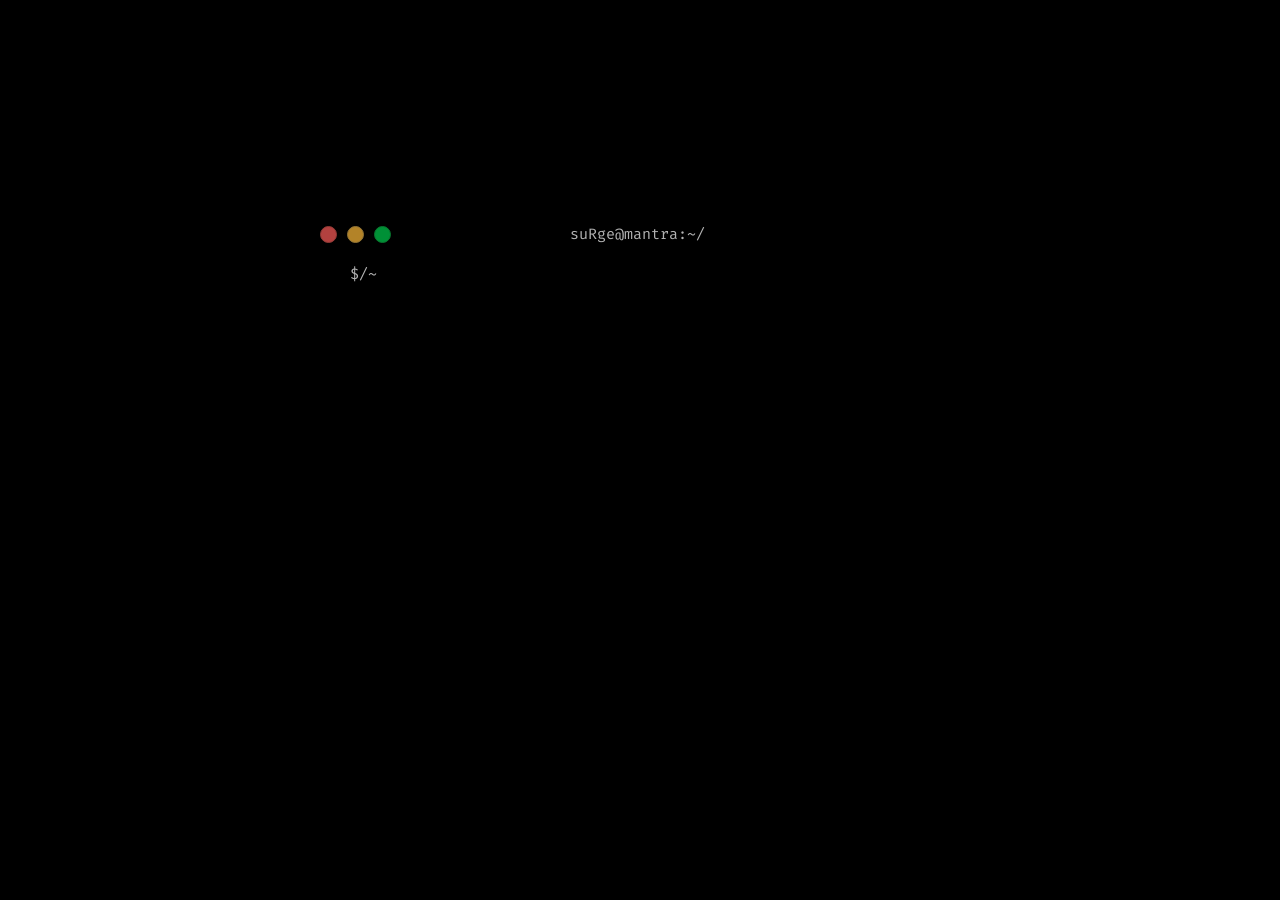
==== index.html @ a5d7e92f "first commit" ====
<!DOCTYPE html>
<html lang="en">
<head>
    <meta charset="UTF-8">
    <meta http-equiv="X-UA-Compatible" content="IE=edge">
    <meta name="viewport" content="width=device-width, initial-scale=1.0">
    <link rel="stylesheet" href="style.css">
    <link rel="preconnect" href="https://fonts.googleapis.com">
    <link rel="preconnect" href="https://fonts.googleapis.com">
    <link rel="preconnect" href="https://fonts.gstatic.com" crossorigin>
    <link href="https://fonts.googleapis.com/css2?family=Fira+Code:wght@500&display=swap" rel="stylesheet">
    <title>mantra({v:"2"});</title>
    <script src="https://cdnjs.cloudflare.com/ajax/libs/jquery/3.6.1/jquery.min.js" integrity="sha512-aVKKRRi/Q/YV+4mjoKBsE4x3H+BkegoM/em46NNlCqNTmUYADjBbeNefNxYV7giUp0VxICtqdrbqU7iVaeZNXA==" crossorigin="anonymous" referrerpolicy="no-referrer"></script>
    <script src="script.js" defer type="module"></script>

    <meta http-equiv="X-UA-Compatible" content="IE=edge">
    <meta name="viewport" content="width=device-width, initial-scale=1.0">

  <link rel='stylesheet' href='./style.min.css'>
  <link rel="stylesheet" href="./style.css">

</head>
<body>
    
    <div class="relative w-screen h-screen" id="sphere">
        <div class="grid-icosahedron w-full h-full bg-black overflow-hidden"></div>
      </div>
      
    <div id="root">
        <div id="window">
            <div class="wrapper">
                <div class="btn close-btn" id="close"></div>
                <div class="btn min-btn" id="min"></div>
                <div class="btn max-btn" id="max"></div>
                <div class="window-text">suRge@mantra:~/</div>
            </div>
            <div id="terminal" contenteditable="false">
                
                    $/~
            </div>
        </div>
    </div>
</body>
</html>
---- style.css ----
body{
    font-size: 15px; /* calc(4.92308px + 5.69231vw) */
                    /* calc(12.92308px + 1.69231vw) */
    background-color: #464646;
    font-family: 'Fira Code', monospace;
}
#terminal{
    display: flex;
  align-items: center;
  
  /* Remove the next line if you want the span to appear next to the h1 */
  justify-content: space-between;
  
  border-bottom: 1px solid #000;
  padding: 10px 30px;
}

#window{
    opacity: 70%;
    border-radius: 10px;
    height: 50vh;
    width: 50vw;
    color: white;
    background-color: black;
    position: absolute;
    left: 50%;
    top: 50%;
    transform: translate(-50%, -50%);
    padding: 10px;
}

.window-text{
    width: 100px;
    display: flex;
    color: white;
    width: 74%;
    justify-content: center;
}

  .wrapper {
    margin-top: -1px;
    margin-bottom: 10px;
    display: flex;
    justify-content: left;
    align-items: center;
  }
  
  .btn {
    width: 15px;
    height: 15px;
    border-radius: 50%;
    margin-right: 10px;
    position: relative;
    overflow: hidden;
    cursor: pointer;
  }
  
  
  .btn:last-child {
    margin-right: 0;
  }
  
  
  .close-btn {
    background: #FF5D5B;
    border: 1px solid #CF544D;
  }
  
  .min-btn {
    background: #FFBB39;
    border: 1px solid #CFA64E;
  }
  
  .max-btn {
    background: #00CD4E;
    border: 1px solid #0EA642;
  }
  
  .not-btn{
    background: #212121;
    border: 1px solid #0f0f0f;
  }
  

  body {
    background-color: #111111;
    margin: 0;
    overflow-x: hidden;
  }
  
  .bg {
    position: fixed;
    top: -50%;
    left: -50%;
    right: -50%;
    bottom: -50%;
    width: 200%;
    height: 200vh;
    background: transparent url('http://assets.iceable.com/img/noise-transparent.png') repeat 0 0;
    background-repeat: repeat;
    animation: bg-animation .2s infinite;
    opacity: .9;
    visibility: visible;
  }
  
  @keyframes bg-animation {
      0% { transform: translate(0,0) }
      10% { transform: translate(-5%,-5%) }
      20% { transform: translate(-10%,5%) }
      30% { transform: translate(5%,-10%) }
      40% { transform: translate(-5%,15%) }
      50% { transform: translate(-10%,5%) }
      60% { transform: translate(15%,0) }
      70% { transform: translate(0,10%) }
      80% { transform: translate(-15%,0) }
      90% { transform: translate(10%,5%) }
      100% { transform: translate(5%,0) }
  }
---- style.min.css ----
:root {
  --primary-color: hsl(196, 78%, 61%);
  --secondary-color: hsl(217, 15%, 83%);
  --success-color: hsl(165, 58%, 55%);
  --info-color: hsl(214, 79%, 65%);
  --warning-color: hsl(43, 100%, 66%);
  --danger-color: hsl(354, 81%, 63%);
  --primary-color-darker: hsl(196, 68%, 54%);
  --secondary-color-darker: hsl(215, 13%, 70%);
  --success-color-darker: hsl(165, 55%, 48%);
  --info-color-darker: hsl(214, 68%, 58%);
  --warning-color-darker: hsl(39, 97%, 62%);
  --danger-color-darker: hsl(354, 67%, 56%);
  --primary-color-lighter: hsl(196, 78%, 81%);
  --secondary-color-lighter: hsl(214, 16%, 92%);
  --success-color-lighter: hsl(165, 58%, 75%);
  --info-color-lighter: hsl(214, 79%, 85%);
  --warning-color-lighter: hsl(43, 100%, 86%);
  --danger-color-lighter: hsl(354, 81%, 83%);
  --secondary-color-darkest: hsl(215, 11%, 30%);
  --secondary-color-lightest: hsl(220, 1%, 98%);
  --ease-in-quad: cubic-bezier(0.55, 0.085, 0.68, 0.53);
  --ease-in-cubic: cubic-bezier(0.55, 0.055, 0.675, 0.19);
  --ease-in-quart: cubic-bezier(0.895, 0.03, 0.685, 0.22);
  --ease-in-quint: cubic-bezier(0.755, 0.05, 0.855, 0.06);
  --ease-in-expo: cubic-bezier(0.95, 0.05, 0.795, 0.035);
  --ease-in-circ: cubic-bezier(0.6, 0.04, 0.98, 0.335);
  --ease-out-quad: cubic-bezier(0.25, 0.46, 0.45, 0.94);
  --ease-out-cubic: cubic-bezier(0.215, 0.61, 0.355, 1);
  --ease-out-quart: cubic-bezier(0.165, 0.84, 0.44, 1);
  --ease-out-quint: cubic-bezier(0.23, 1, 0.32, 1);
  --ease-out-expo: cubic-bezier(0.19, 1, 0.22, 1);
  --ease-out-circ: cubic-bezier(0.075, 0.82, 0.165, 1);
  --ease-in-out-quad: cubic-bezier(0.455, 0.03, 0.515, 0.955);
  --ease-in-out-cubic: cubic-bezier(0.645, 0.045, 0.355, 1);
  --ease-in-out-quart: cubic-bezier(0.77, 0, 0.175, 1);
  --ease-in-out-quint: cubic-bezier(0.86, 0, 0.07, 1);
  --ease-in-out-expo: cubic-bezier(1, 0, 0, 1);
  --ease-in-out-circ: cubic-bezier(0.785, 0.135, 0.15, 0.86);
}
button,
input,
optgroup,
select,
textarea {
  font-family: inherit;
  font-size: 100%;
  line-height: 1.15;
  margin: 0;
}
@-webkit-keyframes spin {
  from {
    transform: rotate(0);
  }
  to {
    transform: rotate(1turn);
  }
}
@keyframes spin {
  from {
    transform: rotate(0);
  }
  to {
    transform: rotate(1turn);
  }
}
@-webkit-keyframes scale-in {
  from {
    transform: scale(0);
  }
  to {
    transform: scale(1);
  }
}
@keyframes scale-in {
  from {
    transform: scale(0);
  }
  to {
    transform: scale(1);
  }
}
@-webkit-keyframes scale-in-smaller {
  from {
    transform: scale(0);
  }
  to {
    transform: scale(0.5);
  }
}
@keyframes scale-in-smaller {
  from {
    transform: scale(0);
  }
  to {
    transform: scale(0.5);
  }
}
@-webkit-keyframes scale-out-in {
  35% {
    transform: scale(0);
  }
  70% {
    transform: scale(1);
  }
}
@keyframes scale-out-in {
  35% {
    transform: scale(0);
  }
  70% {
    transform: scale(1);
  }
}
@-webkit-keyframes fade-in {
  from {
    opacity: 0;
  }
  to {
    opacity: 1;
  }
}
@keyframes fade-in {
  from {
    opacity: 0;
  }
  to {
    opacity: 1;
  }
}
@-webkit-keyframes bounce-in {
  from {
    transform: scale(0.8);
  }
  50% {
    transform: scale(1.1);
    opacity: 1;
  }
  to {
    transform: scale(1);
    opacity: 1;
  }
}
@keyframes bounce-in {
  from {
    transform: scale(0.8);
  }
  50% {
    transform: scale(1.1);
    opacity: 1;
  }
  to {
    transform: scale(1);
    opacity: 1;
  }
}
@-webkit-keyframes dialog-bounce-in {
  from {
    transform: translate(-50%, -50%) scale(0.8);
  }
  50% {
    transform: translate(-50%, -50%) scale(1.1);
    opacity: 1;
  }
  to {
    transform: translate(-50%, -50%) scale(1);
    opacity: 1;
  }
}
@keyframes dialog-bounce-in {
  from {
    transform: translate(-50%, -50%) scale(0.8);
  }
  50% {
    transform: translate(-50%, -50%) scale(1.1);
    opacity: 1;
  }
  to {
    transform: translate(-50%, -50%) scale(1);
    opacity: 1;
  }
}
@-webkit-keyframes fade-in-bottom {
  0% {
    transform: translateY(50px);
    opacity: 0;
  }
  100% {
    transform: translateY(0);
    opacity: 1;
  }
}
@keyframes fade-in-bottom {
  0% {
    transform: translateY(50px);
    opacity: 0;
  }
  100% {
    transform: translateY(0);
    opacity: 1;
  }
}
@-webkit-keyframes heartbeat {
  from {
    transform: scale(1);
    transform-origin: center center;
    -webkit-animation-timing-function: ease-out;
    animation-timing-function: ease-out;
  }
  10% {
    transform: scale(0.91);
    -webkit-animation-timing-function: ease-in;
    animation-timing-function: ease-in;
  }
  17% {
    transform: scale(0.98);
    -webkit-animation-timing-function: ease-out;
    animation-timing-function: ease-out;
  }
  33% {
    transform: scale(0.87);
    -webkit-animation-timing-function: ease-in;
    animation-timing-function: ease-in;
  }
  45% {
    transform: scale(1);
    -webkit-animation-timing-function: ease-out;
    animation-timing-function: ease-out;
  }
}
@keyframes heartbeat {
  from {
    transform: scale(1);
    transform-origin: center center;
    -webkit-animation-timing-function: ease-out;
    animation-timing-function: ease-out;
  }
  10% {
    transform: scale(0.91);
    -webkit-animation-timing-function: ease-in;
    animation-timing-function: ease-in;
  }
  17% {
    transform: scale(0.98);
    -webkit-animation-timing-function: ease-out;
    animation-timing-function: ease-out;
  }
  33% {
    transform: scale(0.87);
    -webkit-animation-timing-function: ease-in;
    animation-timing-function: ease-in;
  }
  45% {
    transform: scale(1);
    -webkit-animation-timing-function: ease-out;
    animation-timing-function: ease-out;
  }
}
@-webkit-keyframes float-up-down {
  0% {
    transform: translateY(var(--negative-float-up-down-distance));
  }
  50% {
    transform: translateY(0);
  }
  100% {
    transform: translateY(var(--float-up-down-distance));
  }
}
@keyframes float-up-down {
  0% {
    transform: translateY(var(--negative-float-up-down-distance));
  }
  50% {
    transform: translateY(0);
  }
  100% {
    transform: translateY(var(--float-up-down-distance));
  }
}
@-webkit-keyframes blink {
  0%,
  100% {
    opacity: 1;
  }
  50% {
    opacity: 0.25;
  }
}
@keyframes blink {
  0%,
  100% {
    opacity: 1;
  }
  50% {
    opacity: 0.25;
  }
}
@-webkit-keyframes pulsate-fwd {
  0% {
    transform: scale(1);
  }
  50% {
    transform: scale(1.1);
  }
  100% {
    transform: scale(1);
  }
}
@keyframes pulsate-fwd {
  0% {
    transform: scale(1);
  }
  50% {
    transform: scale(1.1);
  }
  100% {
    transform: scale(1);
  }
}
.close-icon {
  --close-icon-width: 1rem;
  --close-icon-bar-width: calc(var(--close-icon-width) / 12);
  --close-icon-color: rgba(0, 0, 0, 0.5);
  --close-icon-cross-color: white;
  width: var(--close-icon-width);
  height: var(--close-icon-width);
  border-radius: 50%;
  position: relative;
  display: block;
  background: var(--close-icon-color);
  cursor: pointer;
}
.close-icon::after,
.close-icon::before {
  position: absolute;
  content: "";
  top: 50%;
  left: 50%;
  background: var(--close-icon-cross-color);
  border-radius: 15px;
  transform: translate(-50%, -50%) rotate(45deg);
}
.close-icon::before {
  width: 50%;
  height: var(--close-icon-bar-width);
}
.close-icon::after {
  width: var(--close-icon-bar-width);
  height: 50%;
}
.chevron-icon {
  width: 1.375rem;
  height: 1.375rem;
  position: relative;
  display: inline-flex;
  box-sizing: border-box;
  cursor: pointer;
  color: var(--chevron-color);
}
.chevron-icon::before {
  width: 0.625rem;
  height: 0.625rem;
  position: absolute;
  content: "";
  box-sizing: border-box;
  border-color: currentColor;
  transform: rotate(var(--chevron-rotate-deg));
}
.chevron-icon.up {
  --chevron-rotate-deg: -45deg;
}
.chevron-icon.up::before {
  left: 0.25rem;
  bottom: 0.125rem;
  border-top: 0.125rem solid;
  border-right: 0.125rem solid;
}
.chevron-icon.right {
  --chevron-rotate-deg: -45deg;
}
.chevron-icon.right::before {
  top: 0.25rem;
  right: 0.375rem;
  border-bottom: 0.125rem solid;
  border-right: 0.125rem solid;
}
.chevron-icon.down {
  --chevron-rotate-deg: 45deg;
}
.chevron-icon.down::before {
  left: 0.25rem;
  top: 0.125rem;
  border-bottom: 0.125rem solid;
  border-right: 0.125rem solid;
}
.chevron-icon.left {
  --chevron-rotate-deg: 135deg;
}
.chevron-icon.left::before {
  left: 0.375rem;
  top: 0.25rem;
  border-bottom: 0.125rem solid;
  border-right: 0.125rem solid;
}
.chevron-icon.circle {
  border: 0.125rem solid currentColor;
  border-radius: 50%;
}
.chevron-icon.circle::before {
  width: 0.375rem;
  height: 0.375rem;
}
.chevron-icon.circle.down::before {
  left: 0.375rem;
  top: 0.3125rem;
}
.chevron-icon.circle.right::before {
  left: 0.3125rem;
  top: 0.375rem;
}
.chevron-icon.circle.up::before {
  left: 0.375rem;
  bottom: 0.3125rem;
}
.chevron-icon.circle.left::before {
  left: 0.4375rem;
  top: 0.375rem;
}
.search-icon {
  width: 1rem;
  height: 1rem;
  position: relative;
  display: inline-flex;
  box-sizing: border-box;
  margin: -0.25rem 0 0 -0.25rem;
  color: var(--search-color);
  border: 0.125rem solid currentColor;
  border-radius: 50%;
}
.search-icon::before {
  position: absolute;
  content: "";
  top: 0.625rem;
  left: 0.75rem;
  box-sizing: border-box;
  width: 0.125rem;
  height: 0.5rem;
  background: currentColor;
  border-radius: 3px;
  transform: rotate(-45deg);
}
.plus-icon {
  width: 1rem;
  height: 1rem;
  position: relative;
  display: inline-flex;
  box-sizing: border-box;
  color: var(--plus-color);
  cursor: pointer;
}
.plus-icon::after,
.plus-icon::before {
  position: absolute;
  content: "";
  display: inline-flex;
  box-sizing: border-box;
  background: currentColor;
  border-radius: 10px;
}
.plus-icon::before {
  top: 0.4375rem;
  width: 1rem;
  height: 0.125rem;
}
.plus-icon::after {
  left: 0.4375rem;
  width: 0.125rem;
  height: 1rem;
}
.plus-icon.circle {
  width: 1.375rem;
  height: 1.375rem;
  border: 0.125rem solid currentColor;
  border-radius: 50%;
}
.plus-icon.circle::after,
.plus-icon.circle::before {
  border-radius: 5px;
}
.plus-icon.circle::before {
  top: 0.5rem;
  left: 0.25rem;
  width: 0.625rem;
  height: 0.125rem;
}
.plus-icon.circle::after {
  top: 0.25rem;
  left: 0.5rem;
  width: 0.125rem;
  height: 0.625rem;
}
.minus-icon {
  width: 1rem;
  height: 1rem;
  position: relative;
  display: inline-flex;
  box-sizing: border-box;
  color: var(--minus-color);
  cursor: pointer;
}
.minus-icon::before {
  position: absolute;
  content: "";
  top: 0.4375rem;
  display: inline-flex;
  box-sizing: border-box;
  width: 1rem;
  height: 0.125rem;
  background: currentColor;
  border-radius: 10px;
}
.minus-icon.circle {
  width: 1.375rem;
  height: 1.375rem;
  border: 0.125rem solid currentColor;
  border-radius: 50%;
}
.minus-icon.circle::before {
  top: 0.5rem;
  left: 0.25rem;
  width: 0.625rem;
  height: 0.125rem;
  border-radius: 5px;
}

.form-control {
  --input-padding: 0.5rem 0.75rem;
  --input-color: black;
  --input-bg: white;
  --input-border-color: rgba(0, 0, 0, 0.3);
  --input-radius: 4px;
  --input-placeholder-color: var(--secondary-color-darker);
  box-sizing: border-box;
  width: 100%;
  padding: var(--input-padding);
  margin: 0;
  color: var(--input-color);
  background: var(--input-bg);
  border: 1px solid var(--input-border-color);
  border-radius: var(--input-radius);
  transition: 0.3s;
  -webkit-appearance: none;
  -moz-appearance: none;
  appearance: none;
  outline: 0;
}
.form-control::-webkit-input-placeholder {
  color: var(--input-placeholder-color);
}
.form-control::-moz-placeholder {
  color: var(--input-placeholder-color);
}
.form-control:-ms-input-placeholder {
  color: var(--input-placeholder-color);
}
.form-control::-ms-input-placeholder {
  color: var(--input-placeholder-color);
}
.form-control::placeholder {
  color: var(--input-placeholder-color);
}
select.form-control:not([multiple]) {
  --select-active-color: var(--input-color);
  --select-inactive-color: var(--input-placeholder-color);
  color: var(--select-active-color);
}
select.form-control:not([multiple]):required > option:first-of-type {
  color: var(--select-inactive-color);
}
select.form-control:not([multiple]):required:invalid {
  color: var(--select-inactive-color);
}
select.form-control:not([multiple]):required:invalid
  > option:not(:first-of-type) {
  color: var(--select-active-color);
}
select.form-control:not([multiple]):required:invalid > optgroup {
  color: var(--select-active-color);
}
.form-input-material {
  --input-default-border-color: rgba(0, 0, 0, 0.5);
  --input-invalid-border-color: var(--danger-color);
  --input-valid-border-color: var(--primary-color);
  --input-border-bottom-color: rgba(0, 0, 0, 0.3);
  position: relative;
  border-bottom: 1px solid var(--input-border-bottom-color);
}
.form-input-material::before {
  position: absolute;
  content: "";
  left: 0;
  bottom: -1px;
  width: 100%;
  height: 0.125rem;
  background: var(--input-valid-border-color);
  transform: scaleX(0);
  transform-origin: left;
  transition: 0.3s;
}
.form-input-material:focus-within::before {
  transform: scaleX(1);
}
.form-input-material label {
  position: absolute;
  top: 0.5rem;
  left: 0;
  transition: 0.3s;
  transform-origin: left;
}
.form-input-material .form-control-material {
  padding: 0.5rem 0;
  background: 0 0;
  border: none;
  -webkit-appearance: none;
  -moz-appearance: none;
  appearance: none;
  outline: 0;
}
.form-input-material .form-control-material:invalid ~ label {
  color: var(--input-invalid-border-color);
}
.form-input-material .form-control-material:valid ~ label {
  color: var(--input-valid-border-color);
}
.form-input-material .form-control-material:placeholder-shown ~ label {
  color: var(--input-default-border-color);
}
.form-input-material .form-control-material:focus ~ label,
.form-input-material .form-control-material:not(:placeholder-shown) ~ label {
  transform: translateY(-120%) scale(0.75);
}
.input-group {
  display: flex;
}
.input-group .btn:first-child,
.input-group .form-control:first-child {
  border-right: none;
  border-top-right-radius: 0;
  border-bottom-right-radius: 0;
}
.input-group .btn:last-child,
.input-group .form-control:last-child {
  border-top-left-radius: 0;
  border-bottom-left-radius: 0;
}
.input-group .btn:not(:first-child):not(:last-child),
.input-group .form-control:not(:first-child):not(:last-child) {
  border-radius: 0;
}
.input-spinner {
  --spinner-default-color: var(--secondary-color-darkest);
  --spinner-active-color: var(--primary-color);
  --spinner-max-width: 4rem;
}
.input-spinner .btn {
  --btn-radius: 10px;
  display: flex;
  justify-content: center;
  align-items: center;
}
.input-spinner .btn:active,
.input-spinner .btn:focus,
.input-spinner .btn:hover {
  border-color: var(--secondary-color);
}
.input-spinner .btn i {
  transition: 0.3s;
}
.input-spinner .form-control {
  --input-border-color: var(--secondary-color);
  box-sizing: border-box;
  max-width: var(--spinner-max-width);
  text-align: center;
  color: var(--spinner-default-color);
  border-left: none;
  border-right: none;
}
.input-spinner .plus {
  --plus-color: var(--spinner-default-color);
  border-left: none;
  padding-left: 0.625rem;
}
.input-spinner .plus:hover {
  --plus-color: var(--spinner-active-color);
}
.input-spinner .minus {
  --minus-color: var(--spinner-default-color);
  padding-right: 0.625rem;
}
.input-spinner .minus:hover {
  --minus-color: var(--spinner-active-color);
}
.form-check-input[type="checkbox"] {
  --checkbox-width: 1.125rem;
  --checkbox-bg: white;
  --checkbox-radius: 4px;
  --checkbox-border-color: var(--secondary-color);
  --checkbox-hover-border-color: var(--secondary-color-darker);
  --checkbox-checked-bg: var(--primary-color);
  --checkbox-disabled-bg: var(--secondary-color-lighter);
  --checkbox-disabled-checked-bg: var(--secondary-color-darker);
  width: var(--checkbox-width);
  height: var(--checkbox-width);
  position: relative;
  background: var(--checkbox-checked-bg);
  border: none;
  border-radius: var(--checkbox-radius);
  transition: 0.3s;
  -webkit-appearance: none;
  -moz-appearance: none;
  appearance: none;
  margin: 0;
  cursor: pointer;
}
.form-check-input[type="checkbox"] ~ .form-check-label {
  margin-left: 0.625rem;
  cursor: pointer;
  transition: 0.3s;
}
.form-check-input[type="checkbox"]::before {
  position: absolute;
  content: url("data:image/svg+xml,%3Csvg xmlns='http://www.w3.org/2000/svg' width='18px' height='18px' fill='none' stroke-width='2px' stroke='white' stroke-linecap='round' viewBox='0 0 21 21'%3E%3Cpolyline points='5 10.75 8.5 14.25 16 6'%3E%3C/polyline%3E%3C/svg%3E");
  transform: scale(0);
}
.form-check-input[type="checkbox"]::after {
  position: absolute;
  top: 0;
  left: 0;
  width: 100%;
  height: 100%;
  content: "";
  background: var(--checkbox-bg);
  border-radius: inherit;
  box-shadow: inset 0 0 0 1px var(--checkbox-border-color);
  transition: 0.2s;
}
.form-check-input[type="checkbox"]:hover {
  --checkbox-border-color: var(--checkbox-hover-border-color);
}
.form-check-input[type="checkbox"]:checked::before {
  -webkit-animation: scale-in 0.1s 0.2s linear forwards;
  animation: scale-in 0.1s 0.2s linear forwards;
}
.form-check-input[type="checkbox"]:checked::after {
  transform: scale(0);
}
.form-check-input[type="checkbox"]:disabled {
  --checkbox-bg: var(--checkbox-disabled-bg);
  --checkbox-checked-bg: var(--checkbox-disabled-checked-bg);
  cursor: not-allowed;
}
.form-check-input[type="checkbox"]:disabled ~ .form-check-label {
  cursor: not-allowed;
}
.form-check-input[type="checkbox"]:indeterminate::after {
  transform: scale(0.5);
}
.form-check-input[type="radio"] {
  --radio-width: 1.125rem;
  --radio-bg: white;
  --radio-radius: 50%;
  --radio-border-color: var(--secondary-color);
  --radio-hover-border-color: var(--secondary-color-darker);
  --radio-checked-bg: var(--primary-color);
  --radio-disabled-bg: var(--secondary-color-lighter);
  --radio-disabled-checked-bg: var(--secondary-color-darker);
  width: var(--radio-width);
  height: var(--radio-width);
  position: relative;
  background: var(--radio-checked-bg);
  border: none;
  border-radius: var(--radio-radius);
  transition: 0.3s;
  -webkit-appearance: none;
  -moz-appearance: none;
  appearance: none;
  margin: 0;
  cursor: pointer;
}
.form-check-input[type="radio"] ~ .form-check-label {
  margin-left: 0.625rem;
  cursor: pointer;
  transition: 0.3s;
}
.form-check-input[type="radio"]::after,
.form-check-input[type="radio"]::before {
  position: absolute;
  top: 0;
  left: 0;
  width: 100%;
  height: 100%;
  content: "";
  background: var(--radio-bg);
  border-radius: inherit;
}
.form-check-input[type="radio"]::before {
  transform: scale(0);
}
.form-check-input[type="radio"]::after {
  box-shadow: inset 0 0 0 1px var(--radio-border-color);
  transition: 0.2s;
}
.form-check-input[type="radio"]:hover {
  --radio-border-color: var(--radio-hover-border-color);
}
.form-check-input[type="radio"]:checked::before {
  -webkit-animation: scale-in-smaller 0.1s 0.2s linear forwards;
  animation: scale-in-smaller 0.1s 0.2s linear forwards;
}
.form-check-input[type="radio"]:checked::after {
  transform: scale(0);
}
.form-check-input[type="radio"]:disabled {
  --radio-bg: var(--radio-disabled-bg);
  --radio-checked-bg: var(--radio-disabled-checked-bg);
  cursor: not-allowed;
}
.form-check-input[type="radio"]:disabled ~ .form-check-label {
  cursor: not-allowed;
}
.form-switch {
  --switch-width: 2.5625rem;
  --switch-height: 1.3125rem;
  --switch-bg: white;
  --switch-radius: 12px;
  --switch-ball-width: 0.9375rem;
  --switch-ball-bg: var(--secondary-color);
  --switch-checked-ball-bg: white;
  --switch-border-color: var(--secondary-color);
  --switch-hover-border-color: var(--secondary-color-darker);
  --switch-checked-bg: var(--primary-color);
  --switch-disabled-bg: var(--secondary-color-lighter);
  --switch-disabled-checked-bg: var(--secondary-color-darker);
  position: relative;
  width: var(--switch-width);
  height: var(--switch-height);
  background: var(--switch-bg);
  border: 1px solid var(--switch-border-color);
  border-radius: var(--switch-radius);
  transition: 0.3s;
  -webkit-appearance: none;
  -moz-appearance: none;
  appearance: none;
  margin: 0;
  cursor: pointer;
}
.form-switch::before {
  width: var(--switch-ball-width);
  height: var(--switch-ball-width);
  border-radius: 50%;
  position: absolute;
  top: 0.125rem;
  left: 0.125rem;
  content: "";
  background: var(--switch-ball-bg);
  transition: 0.3s;
}
.form-switch ~ .form-check-label {
  margin-left: 0.625rem;
  cursor: pointer;
  transition: 0.3s;
}
.form-switch:hover {
  --switch-border-color: var(--switch-hover-border-color);
}
.form-switch:checked {
  --switch-bg: var(--switch-checked-bg);
  --switch-border-color: var(--switch-checked-bg);
}
.form-switch:checked::before {
  --switch-ball-bg: var(--switch-checked-ball-bg);
  transform: translateX(1.25rem);
}
.form-switch:disabled {
  --switch-bg: var(--switch-disabled-bg);
  --switch-checked-bg: var(--switch-disabled-checked-bg);
  cursor: not-allowed;
}
.form-switch:disabled ~ .form-check-label {
  cursor: not-allowed;
}
.progress-bar {
  --progress-height: 0.375rem;
  --progress-radius: 1.875rem;
  --progress-bar-color: var(--secondary-color-lighter);
  --progress-color: var(--primary-color);
  height: var(--progress-height);
  -webkit-appearance: none;
  -moz-appearance: none;
  appearance: none;
}
.progress-bar::-webkit-progress-bar {
  background: var(--progress-bar-color);
  border-radius: var(--progress-radius);
}
.progress-bar::-webkit-progress-value {
  background: var(--progress-color);
  border-radius: var(--progress-radius);
}
.form-control-range {
  --range-height: 0.125rem;
  --range-bar-bg: var(--secondary-color-lighter);
  --range-bar-radius: 30px;
  --range-thumb-width: 1.25rem;
  --range-thumb-bg: white;
  --range-thumb-border-color: var(--primary-color);
  height: var(--range-height);
  background: var(--range-bar-bg);
  border-radius: var(--range-bar-radius);
  -webkit-appearance: none;
  -moz-appearance: none;
  appearance: none;
  cursor: pointer;
}
.form-control-range::-webkit-slider-thumb {
  width: var(--range-thumb-width);
  height: var(--range-thumb-width);
  border-radius: 50%;
  background: var(--range-thumb-bg);
  border: 2px solid var(--range-thumb-border-color);
  cursor: -webkit-grab;
  cursor: grab;
  -webkit-appearance: none;
  appearance: none;
  -webkit-transition: 0.3s;
  transition: 0.3s;
}
.form-control-range:active::-webkit-slider-thumb,
.form-control-range:hover::-webkit-slider-thumb {
  transform: scale(1.2);
}
.form-control-range:active::-webkit-slider-thumb {
  cursor: -webkit-grabbing;
  cursor: grabbing;
}
[data-tooltip] {
  --tooltip-color: var(--secondary-color-darkest);
  overflow: visible !important;
}
[data-tooltip]::after,
[data-tooltip]::before {
  position: absolute;
  z-index: 100;
  opacity: 0;
  visibility: hidden;
  transition: 0.3s;
}
[data-tooltip]::before {
  content: attr(data-tooltip);
  padding: 0.625rem;
  font-size: 0.875rem;
  line-height: 1.2;
  background: var(--tooltip-color);
  border-radius: 4px;
  white-space: nowrap;
}
[data-tooltip]::after {
  width: 0;
  height: 0;
  content: "";
  border-style: solid;
  border-width: 5px 5px 0 5px;
  border-color: var(--tooltip-color) transparent transparent transparent;
}
[data-tooltip]:hover::after,
[data-tooltip]:hover::before {
  opacity: 1;
  visibility: visible;
}
[data-tooltip][data-placement^="top"]::before {
  bottom: calc(100% + 10px);
}
[data-tooltip][data-placement^="top"]::after {
  bottom: calc(100% + 5px);
}
[data-tooltip][data-placement="top"]::after,
[data-tooltip][data-placement="top"]::before {
  left: 50%;
  transform: translate(-50%, 0);
}
[data-tooltip][data-placement="top-left"]::before {
  left: 0;
  transform: translate(0, 0);
}
[data-tooltip][data-placement="top-left"]::after {
  left: 10px;
}
[data-tooltip][data-placement="top-right"]::before {
  left: 100%;
  transform: translate(-100%, 0);
}
[data-tooltip][data-placement="top-right"]::after {
  right: 10px;
}
[data-tooltip][data-placement^="right"]::before {
  left: calc(100% + 10px);
}
[data-tooltip][data-placement^="right"]::after {
  left: calc(100% + 3px);
}
[data-tooltip][data-placement="right"]::after,
[data-tooltip][data-placement="right"]::before {
  top: 50%;
  transform: translate(0, -50%);
}
[data-tooltip][data-placement="right"]::after {
  transform: translate(0, -50%) rotate(90deg);
}
[data-tooltip][data-placement="right-top"]::before {
  top: 0;
  transform: translate(0, 0);
}
[data-tooltip][data-placement="right-top"]::after {
  top: 10px;
  transform: translate(0, 0) rotate(90deg);
}
[data-tooltip][data-placement="right-bottom"]::before {
  top: 100%;
  transform: translate(0, -100%);
}
[data-tooltip][data-placement="right-bottom"]::after {
  bottom: 13px;
  transform: translate(0, 100%) rotate(90deg);
}
[data-tooltip][data-placement^="bottom"]::before {
  top: calc(100% + 10px);
}
[data-tooltip][data-placement^="bottom"]::after {
  top: calc(100% + 6px);
}
[data-tooltip][data-placement="bottom"]::after,
[data-tooltip][data-placement="bottom"]::before {
  right: 50%;
  transform: translate(50%, 0);
}
[data-tooltip][data-placement="bottom"]::after {
  transform: translate(50%, 0) rotate(180deg);
}
[data-tooltip][data-placement="bottom-left"]::before {
  right: 0;
  transform: translate(0, 0);
}
[data-tooltip][data-placement="bottom-left"]::after {
  right: 10px;
  transform: translate(0, 0) rotate(180deg);
}
[data-tooltip][data-placement="bottom-right"]::before {
  right: 100%;
  transform: translate(100%, 0);
}
[data-tooltip][data-placement="bottom-right"]::after {
  left: 10px;
  transform: translate(100%, 0) rotate(180deg);
}
[data-tooltip][data-placement^="left"]::before {
  right: calc(100% + 10px);
}
[data-tooltip][data-placement^="left"]::after {
  right: calc(100% + 3px);
}
[data-tooltip][data-placement="left"]::after,
[data-tooltip][data-placement="left"]::before {
  bottom: 50%;
  transform: translate(0, 50%);
}
[data-tooltip][data-placement="left"]::after {
  transform: translate(0, 50%) rotate(270deg);
}
[data-tooltip][data-placement="left-top"]::before {
  bottom: 100%;
  transform: translate(0, 100%);
}
[data-tooltip][data-placement="left-top"]::after {
  top: 13px;
  transform: translate(0, -100%) rotate(270deg);
}
[data-tooltip][data-placement="left-bottom"]::before {
  bottom: 0;
  transform: translate(0, 0);
}
[data-tooltip][data-placement="left-bottom"]::after {
  bottom: 10px;
  transform: translate(0, 0) rotate(270deg);
}
.dialog {
  --dialog-width: 17.5rem;
  --dialog-padding: 2rem;
  --dialog-bg: white;
  --dialog-radius: 15px;
  position: fixed;
  top: 50%;
  left: 50%;
  transform: translate(-50%, -50%);
  z-index: 1001;
  box-sizing: border-box;
  width: var(--dialog-width);
  padding: var(--dialog-padding);
  background: var(--dialog-bg);
  border-radius: var(--dialog-radius);
  -webkit-animation: fade-in 0.6s both;
  animation: fade-in 0.6s both;
}
.dialog .close-icon {
  --close-icon-width: 3rem;
  position: absolute;
  left: 50%;
  transform: translateX(-50%);
  bottom: -4rem;
}
.dialog.bounce-in {
  -webkit-animation: dialog-bounce-in 0.6s forwards;
  animation: dialog-bounce-in 0.6s forwards;
}
.backdrop {
  position: fixed;
  top: 0;
  left: 0;
  width: 100%;
  height: 100%;
  z-index: 1000;
  background: rgba(0, 0, 0, 0.75);
  transition: 0.6s;
}
.pagination {
  --pagination-active-color: var(--primary-color);
  --pagination-disabled-color: var(--secondary-color);
  display: flex;
  margin: 0;
  padding: 0;
  list-style-type: none;
  line-height: 1;
}
.pagination .page-item {
  padding: 0 0.75rem;
  cursor: pointer;
}
.pagination .page-item.active .page-link,
.pagination .page-item:not(.disabled):hover .page-link {
  color: var(--pagination-active-color);
  fill: var(--pagination-active-color);
}
.pagination .page-item.active {
  cursor: default;
}
.pagination .page-item.active .page-link {
  cursor: default;
}
.pagination .page-item.disabled {
  cursor: not-allowed;
}
.pagination .page-item.disabled .page-link {
  color: var(--pagination-disabled-color);
  fill: var(--pagination-disabled-color);
  cursor: not-allowed;
}
.pagination .page-link {
  display: block;
  color: #000;
  text-decoration: none;
  transition: 0.1s;
}
.nav {
  --nav-underline-color: var(--secondary-color);
  --nav-color: black;
  --nav-active-color: var(--primary-color);
  --nav-inactive-color: rgba(0, 0, 0, 0.2);
  display: flex;
  margin: 0;
  padding: 0;
  list-style-type: none;
  border-bottom: 1px solid var(--nav-underline-color);
}
.nav:hover .nav-item:not(:hover) a {
  color: var(--nav-inactive-color);
}
.nav .nav-item a {
  position: relative;
  display: flex;
  padding: 1.5rem;
  color: var(--nav-color);
  text-decoration: none;
  transition: 0.4s cubic-bezier(0.165, 0.84, 0.44, 1);
}
.nav .nav-item a::after {
  position: absolute;
  content: "";
  top: 100%;
  left: 0;
  width: 100%;
  height: 0.125rem;
  background: var(--nav-active-color);
  transform: scaleX(0);
  transition: 0.4s cubic-bezier(0.165, 0.84, 0.44, 1);
}
.nav .nav-item a.router-link-active::after,
.nav .nav-item a:hover::after {
  transform: scaleX(1);
}
.dropdown {
  --dropdown-color: black;
  --dropdown-toggle-color: var(--primary-color);
  --dropdown-item-color: white;
  --dropdown-item-hover-color: hsl(0, 0%, 96%);
  --dropdown-item-divider-color: rgba(255, 255, 255, 0.2);
  position: relative;
}
.dropdown .dropdown-toggle {
  color: var(--dropdown-toggle-color);
  text-decoration: none;
  transition: 0.4s;
}
.dropdown .dropdown-toggle::after {
  width: 0;
  height: 0;
  display: inline-flex;
  vertical-align: middle;
  margin-left: 0.25rem;
  content: "";
  border-style: solid;
  border-width: 5px 5px 0 6px;
  border-color: var(--dropdown-toggle-color) transparent transparent transparent;
  transition: 0.4s;
}
.dropdown .dropdown-menu {
  position: absolute;
  top: calc(100% + 4px);
  left: 0;
  margin: 0;
  padding: 0.25rem 0;
  list-style-type: none;
  transform: perspective(400px) rotateX(-90deg);
  transform-origin: top;
  box-shadow: 0 2px 12px rgba(0, 0, 0, 0.1);
  white-space: nowrap;
  transition: 0.4s;
}
.dropdown .dropdown-menu .dropdown-item a {
  display: block;
  padding: 0.375rem 0.75rem;
  text-align: center;
  text-decoration: none;
  color: var(--dropdown-color);
  background: var(--dropdown-item-color);
  transition: 0.4s;
}
.dropdown .dropdown-menu .dropdown-item a:hover {
  background: var(--dropdown-item-hover-color);
}
.dropdown .dropdown-menu .dropdown-item:not(:last-child) a {
  border-bottom: 1px solid var(--dropdown-item-divider-color);
}
.dropdown:hover .dropdown-toggle::after {
  transform: scaleY(-1);
}
.dropdown:hover .dropdown-menu {
  transform: rotate(0);
}
.timeline {
  --timeline-color: black;
  --timeline-line-color: var(--secondary-color-lighter);
  --timeline-dot-bg: white;
  --timeline-dot-color: var(--primary-color);
  --timeline-timestamp-col: 3;
  position: relative;
  display: grid;
  gap: 2.5rem;
  margin: 0;
  padding: 0;
  list-style-type: none;
  font-size: 0.875rem;
  line-height: 1;
  color: var(--timeline-color);
}
.timeline-line {
  position: absolute;
  top: 0;
  left: 0.375rem;
  width: 0.25rem;
  height: 100%;
  background: var(--timeline-line-color);
}
.timeline-item__timestamp {
  display: grid;
  grid-template-columns: repeat(var(--timeline-timestamp-col), auto) 1fr;
  align-items: center;
  gap: 0.375rem;
}
.timeline-item__timestamp .dot {
  width: 1rem;
  height: 1rem;
  border-radius: 50%;
  position: relative;
  background: var(--timeline-dot-bg);
}
.timeline-item__timestamp .dot::before {
  top: -0.25rem;
  left: -0.25rem;
  right: -0.25rem;
  bottom: -0.25rem;
  position: absolute;
  content: "";
  background: var(--timeline-dot-bg);
}
.timeline-item__timestamp .dot::after {
  position: absolute;
  top: 0;
  left: 0;
  width: 0.5rem;
  height: 0.5rem;
  content: "";
  border: 4px solid var(--timeline-dot-color);
  border-radius: inherit;
}
.timeline-item__timestamp a {
  font-weight: 700;
  color: var(--primary-color);
  text-decoration: none;
}
.timeline-item__content {
  margin: 1.125rem 0 0 3.9375rem;
  line-height: 1.5;
}
.accordion {
  --accordion-color: var(--secondary-color-darker);
  --accordion-active-color: var(--primary-color);
  --accordion-line-color: var(--secondary-color);
  margin: 0;
  padding: 0;
  list-style-type: none;
  color: var(--accordion-color);
}
.accordion-item a {
  display: flex;
  justify-content: space-between;
  align-items: center;
  padding: 1.125rem;
  font-size: 1.3125rem;
  color: currentColor;
  text-decoration: none;
  border-bottom: 1px solid var(--accordion-line-color);
  cursor: pointer;
}
.accordion-item a .accordion-toggle {
  border-width: 1px;
  transition: 0.3s;
  transform: scale(1.5);
}
.accordion-item a .accordion-toggle::before {
  left: 0.4375rem !important;
  top: 0.375rem !important;
}
.accordion-item a.active,
.accordion-item a:hover {
  color: var(--accordion-active-color);
  border-bottom: 1px solid currentColor;
}
.accordion-item.active a .accordion-toggle {
  transform: scale(1.5) rotate(0.5turn);
}
.accordion-item.active .accordion-content {
  padding: 1.125rem;
  max-height: 11.25rem;
  opacity: 1;
}
.accordion-content {
  padding: 0 1.125rem;
  max-height: 0;
  overflow: hidden;
  opacity: 0;
  transition: 0.3s 0.15s;
}
.rate {
  display: flex;
  flex-direction: row-reverse;
}
.rate input {
  position: absolute;
  opacity: 0;
  visibility: hidden;
}
.rate input:checked ~ label::after {
  opacity: 1;
}
.rate input:checked ~ label::before {
  opacity: 0;
}
.rate label {
  width: 1.125rem;
  height: 1.125rem;
  position: relative;
  cursor: pointer;
  transition: 0.3s;
}
.rate label:not(:first-child) {
  margin-right: 0.375rem;
}
.rate label:hover::after {
  transform: scale(1.2);
}
.rate label::before {
  position: absolute;
  content: url("data:image/svg+xml,%3Csvg t='1584099080940' class='icon' viewBox='0 0 1024 1024' version='1.1' xmlns='http://www.w3.org/2000/svg' p-id='9773' width='18px' height='18px' fill='%23A9B1BC' %3E%3Cpath d='M686.153143 573.732571l174.884571-169.691429-241.152-35.401143-108.032-218.258286-108.032 218.258286-241.152 35.401143 174.884571 169.691429-41.691429 240.566857 215.990857-113.737143 215.405714 113.737143zM987.282286 369.737143q0 12.580571-14.848 27.428571l-207.433143 202.313143 49.152 285.696q0.585143 4.022857 0.585143 11.410286 0 28.598857-23.405714 28.598857-10.825143 0-22.820571-6.875429l-256.585143-134.875429-256.585143 134.875429q-12.580571 6.875429-22.820571 6.875429-11.995429 0-17.993143-8.265143t-5.997714-20.260571q0-3.437714 1.170286-11.410286l49.152-285.696-208.018286-202.313143q-14.262857-15.433143-14.262857-27.428571 0-21.138286 32.036571-26.258286l286.866286-41.691429 128.585143-260.022857q10.825143-23.405714 28.013714-23.405714t28.013714 23.405714l128.585143 260.022857 286.866286 41.691429q32.036571 5.12 32.036571 26.258286z' p-id='9774' %3E%3C/path%3E%3C/svg %3E");
  transition: 0.3s;
}
.rate label::after {
  position: absolute;
  z-index: 1;
  content: url("data:image/svg+xml,%3Csvg t='1584099189586' class='icon' viewBox='0 0 1024 1024' version='1.1' xmlns='http://www.w3.org/2000/svg' p-id='10117' fill='%23fcbb42' width='18px' height='18px'%3E%3Cpath d='M987.282286 369.737143q0 12.580571-14.848 27.428571l-207.433143 202.313143 49.152 285.696q0.585143 4.022857 0.585143 11.410286 0 11.995429-5.997714 20.260571t-17.408 8.265143q-10.825143 0-22.820571-6.875429l-256.585143-134.875429-256.585143 134.875429q-12.580571 6.875429-22.820571 6.875429-11.995429 0-17.993143-8.265143t-5.997714-20.260571q0-3.437714 1.170286-11.410286l49.152-285.696-208.018286-202.313143q-14.262857-15.433143-14.262857-27.428571 0-21.138286 32.036571-26.258286l286.866286-41.691429 128.585143-260.022857q10.825143-23.405714 28.013714-23.405714t28.013714 23.405714l128.585143 260.022857 286.866286 41.691429q32.036571 5.12 32.036571 26.258286z' p-id='10118'%3E%3C/path%3E%3C/svg%3E");
  opacity: 0;
  transition: 0.3s;
}
.rate label:hover::before,
.rate label:hover ~ label::before {
  opacity: 0 !important;
}
.rate label:hover::after,
.rate label:hover ~ label::after {
  opacity: 1 !important;
}
.rate:hover input:checked ~ label::before {
  opacity: 1;
}
.loader {
  --loader-width: 4em;
  --loader-stroke-color: var(--primary-color);
  --loader-stroke: 2px;
  --loader-border: 2px;
  --loader-border-color: var(--primary-color-transparent);
  width: var(--loader-width);
  height: var(--loader-width);
  border-radius: 50%;
  position: relative;
  box-shadow: inset 0 0 0 var(--loader-border) var(--loader-border-color);
}
.loader::before {
  position: absolute;
  top: 0;
  left: 0;
  width: 100%;
  height: 100%;
  content: "";
  border-radius: inherit;
  box-shadow: inset 0 0 0 var(--loader-stroke) var(--loader-stroke-color);
  -webkit-clip-path: inset(0 50% 0 0);
  clip-path: inset(0 50% 0 0);
  -webkit-mask: linear-gradient(black, transparent);
  mask: linear-gradient(black, transparent);
  -webkit-animation: spin 1s linear infinite;
  animation: spin 1s linear infinite;
}
.gauge {
  --gauge-width: 5.625rem;
  --gauge-value: 500;
  --gauge-max-value: 1000;
  --gauge-percentage: calc(var(--gauge-value) / var(--gauge-max-value) * 100%);
  --gauge-bg: white;
  --gauge-circle-color: var(--primary-color);
  --gauge-circle-color-lighter: var(--primary-color-lighter);
  --gauge-color: black;
  display: flex;
  justify-content: center;
  align-items: center;
  width: var(--gauge-width);
  height: var(--gauge-width);
  border-radius: 50%;
  position: relative;
  color: var(--gauge-color);
  background: conic-gradient(
    var(--gauge-circle-color) var(--gauge-percentage),
    var(--gauge-circle-color-lighter) 0
  );
  counter-reset: value var(--gauge-value);
}
.gauge::before {
  position: absolute;
  top: auto;
  left: auto;
  width: 90%;
  height: 90%;
  display: flex;
  justify-content: center;
  align-items: center;
  content: counter(value);
  background: var(--gauge-bg);
  border-radius: inherit;
}
.gauge-primary {
  --gauge-circle-color: var(--primary-color);
  --gauge-circle-color-lighter: var(--primary-color-lighter);
}
.gauge-secondary {
  --gauge-circle-color: var(--secondary-color);
  --gauge-circle-color-lighter: var(--secondary-color-lighter);
}
.gauge-success {
  --gauge-circle-color: var(--success-color);
  --gauge-circle-color-lighter: var(--success-color-lighter);
}
.gauge-info {
  --gauge-circle-color: var(--info-color);
  --gauge-circle-color-lighter: var(--info-color-lighter);
}
.gauge-warning {
  --gauge-circle-color: var(--warning-color);
  --gauge-circle-color-lighter: var(--warning-color-lighter);
}
.gauge-danger {
  --gauge-circle-color: var(--danger-color);
  --gauge-circle-color-lighter: var(--danger-color-lighter);
}
[data-badge] {
  --badge-color: var(--btn-bg);
}
[data-badge]::after {
  display: flex;
  justify-content: center;
  align-items: center;
  position: absolute;
  top: 0;
  right: 0;
  content: attr(data-badge);
  box-sizing: border-box;
  min-width: 1.125rem;
  height: 1.125rem;
  padding: 0.125rem 0.25rem;
  font-size: 0.75rem;
  line-height: 1;
  background: var(--badge-color);
  border-radius: 9px;
  box-shadow: 0 0 0 2px #fff;
  transform: translate(50%, -50%);
}
.breadcrumb {
  --breadcrumb-divider: "/";
  --breadcrumb-divider-color: var(--secondary-color-darker);
  --breadcrumb-color: black;
  --breadcrumb-active-color: var(--primary-color);
  display: flex;
  margin: 0;
  padding: 0;
  list-style-type: none;
}
.breadcrumb-item a {
  position: relative;
  text-decoration: none;
}
.breadcrumb-item a::before {
  position: absolute;
  content: "";
  bottom: 0;
  left: 0;
  width: 100%;
  height: 0.0625rem;
  background: currentColor;
  transform: scaleX(0);
  transition: 0.3s;
}
.breadcrumb-item a:hover::before {
  transform: scaleX(1);
}
.breadcrumb-item:not(:first-child) {
  padding-left: 0.5625rem;
}
.breadcrumb-item:not(:first-child)::before {
  content: var(--breadcrumb-divider);
  padding-right: 0.5625rem;
  color: var(--breadcrumb-divider-color);
}
.breadcrumb-item:not(:last-child) a {
  color: var(--breadcrumb-color);
}
.breadcrumb-item:last-child a {
  color: var(--breadcrumb-active-color);
}
.alert {
  --alert-padding: 0.875rem 1.75rem;
  --alert-radius: 4px;
  --close-icon-color: currentColor;
  display: flex;
  justify-content: space-between;
  align-items: center;
  padding: var(--alert-padding);
  background: var(--alert-color);
  border-radius: var(--alert-radius);
  transition: 0.3s;
}
.alert-primary {
  color: var(--primary-color-darker);
  --alert-color: var(--primary-color-lighter);
}
.alert-secondary {
  color: var(--secondary-color-darker);
  --alert-color: var(--secondary-color-lighter);
}
.alert-success {
  color: var(--success-color-darker);
  --alert-color: var(--success-color-lighter);
}
.alert-info {
  color: var(--info-color-darker);
  --alert-color: var(--info-color-lighter);
}
.alert-warning {
  color: var(--warning-color-darker);
  --alert-color: var(--warning-color-lighter);
}
.alert-danger {
  color: var(--danger-color-darker);
  --alert-color: var(--danger-color-lighter);
}
.tag {
  --tag-height: 1.5rem;
  --tag-padding: 0 0.5rem;
  --tag-font-size: 0.75rem;
  --tag-radius: 4px;
  --close-icon-color: currentColor;
  display: inline-flex;
  justify-content: center;
  align-items: center;
  height: var(--tag-height);
  padding: var(--tag-padding);
  font-size: var(--tag-font-size);
  background: var(--tag-color);
  border: 1px solid var(--tag-color, var(--secondary-color));
  border-radius: var(--tag-radius);
  transition: 0.3s;
}
.tag-primary {
  color: var(--primary-color-darker);
  --tag-color: var(--primary-color-lighter);
}
.tag-secondary {
  color: var(--secondary-color-darker);
  --tag-color: var(--secondary-color-lighter);
}
.tag-success {
  color: var(--success-color-darker);
  --tag-color: var(--success-color-lighter);
}
.tag-info {
  color: var(--info-color-darker);
  --tag-color: var(--info-color-lighter);
}
.tag-warning {
  color: var(--warning-color-darker);
  --tag-color: var(--warning-color-lighter);
}
.tag-danger {
  color: var(--danger-color-darker);
  --tag-color: var(--danger-color-lighter);
}
.tag .close-icon {
  margin-left: 0.25rem;
}
.table {
  --table-row-border-color: var(--secondary-color);
  --table-thead-color: var(--secondary-color-darkest);
  --table-thead-bg: var(--secondary-color-lightest);
  --table-td-padding: 0.75rem;
  --table-td-align: left;
  border-collapse: collapse;
}
.table thead {
  color: var(--table-thead-color);
  background: var(--table-thead-bg);
}
.table tbody tr {
  border-bottom: 1px solid var(--table-row-border-color);
}
.table td,
.table th {
  padding: var(--table-td-padding);
  text-align: var(--table-td-align);
}
.step {
  --step-circle-color: var(--step-default-color);
  --step-circle-bg: transparent;
  --step-line-color: var(--secondary-color);
  --step-default-color: var(--secondary-color-darker);
  --step-active-color: var(--primary-color);
  display: flex;
  padding: 0;
  margin: 0;
  width: 100%;
  list-style-type: none;
  counter-reset: step;
}
.step-item {
  position: relative;
  flex: 1;
  color: var(--step-default-color);
  counter-increment: step;
}
.step-item__content {
  position: absolute;
  left: -1.5rem;
  width: 6.25rem;
  text-align: center;
}
.step-item__title {
  margin-top: 0.5rem;
  font-size: 0.875rem;
  font-weight: 700;
  transition: 0.3s;
}
.step-item__desc {
  margin-top: 0.25rem;
  font-size: 0.75rem;
  transition: 0.3s;
}
.step-item:last-child {
  max-width: 3.125rem;
}
.step-item:last-child .step-item__node::after {
  content: none;
}
.step-item__node {
  display: flex;
  align-items: center;
}
.step-item__node::before {
  display: flex;
  justify-content: center;
  align-items: center;
  width: 2rem;
  height: 2rem;
  border-radius: 50%;
  content: counter(step);
  margin: 0 0.5rem;
  font-size: 0.75rem;
  background: var(--step-circle-bg);
  border: 1px solid var(--step-circle-color);
  transition: 0.3s;
}
.step-item__node::after {
  content: "";
  width: calc(100% - 48px);
  height: 1px;
  background: var(--step-line-color);
  transition: 0.3s;
}
.step-item.done .step-item__node::before {
  --step-circle-color: var(--step-active-color);
  content: url("data:image/svg+xml,%3Csvg xmlns='http://www.w3.org/2000/svg' width='18px' height='18px' fill='none' stroke-width='2px' stroke='%234ec0e9' stroke-linecap='round' viewBox='0 0 21 21'%3E%3Cpolyline points='5 10.75 8.5 14.25 16 6'%3E%3C/polyline%3E%3C/svg%3E");
  line-height: 1;
  color: var(--step-active-color);
}
.step-item.done .step-item__node::after {
  --step-line-color: var(--step-active-color);
}
.step-item.active {
  color: var(--secondary-color-darkest);
}
.step-item.active .step-item__node::before {
  --step-circle-color: var(--step-active-color);
  --step-circle-bg: var(--step-active-color);
  color: #fff;
}
.carousel {
  --carousel-width: 18.75rem;
  --carousel-height: 9.375rem;
  --carousel-link-width: 0.5rem;
  --carousel-link-margin: 0.5rem;
  --carousel-link-color: white;
  position: relative;
  width: var(--carousel-width);
  overflow: hidden;
}
.carousel-indicators {
  position: absolute;
  left: 0;
  right: 0;
  bottom: 0;
  display: flex;
  justify-content: center;
  margin-bottom: calc(var(--carousel-link-width) * 2);
}
.carousel-link {
  width: var(--carousel-link-width);
  height: var(--carousel-link-width);
  border-radius: 50%;
  content: "";
  margin: 0 var(--carousel-link-margin);
  box-shadow: inset 0 0 0 calc(var(--carousel-link-width) / 8)
    var(--carousel-link-color);
  transition: 0.3s;
}
.carousel-link.active {
  box-shadow: inset 0 0 0 var(--carousel-link-width) var(--carousel-link-color);
}
.carousel-inner {
  display: flex;
  overflow: hidden;
  -ms-scroll-snap-type: x mandatory;
  scroll-snap-type: x mandatory;
  scroll-behavior: smooth;
}
.carousel-item {
  scroll-snap-align: start;
  width: 100%;
  height: var(--carousel-height);
}
.divider {
  --divider-text: none;
  --divider-border-color: var(--secondary-color-lighter);
  --divider-color: var(--secondary-color-darkest);
  --divider-text-align: center;
  width: 100%;
  max-height: 1px;
  line-height: 1;
  border: none;
  border-top: 1px solid var(--divider-border-color);
  text-align: var(--divider-text-align);
  overflow: visible;
}
.divider::after {
  position: relative;
  content: var(--divider-text);
  top: -0.5em;
  padding: 0 0.25rem;
  color: var(--divider-color);
  background: #fff;
}
.back-top {
  --backtop-visibility-height: 12.5rem;
  --backtop-right: 2.5rem;
  --backtop-bottom: 5rem;
  --backtop-active-color: var(--primary-color);
  --backtop-icon-color: var(--secondary-color-darker);
  position: absolute;
  top: var(--backtop-visibility-height);
  right: var(--backtop-right);
  bottom: calc(-1 * var(--backtop-bottom));
}
.back-top-link {
  position: -webkit-sticky;
  position: sticky;
  top: calc(100vh - var(--backtop-bottom));
  color: var(--backtop-icon-color);
  border: none !important;
  box-shadow: 0 0 6px rgba(0, 0, 0, 0.15);
  transform: scale(2);
  transition: 0.3s;
}
.back-top-link::before {
  left: 0.5rem !important;
  top: 0.5625rem !important;
}
.back-top-link:hover {
  color: var(--backtop-active-color);
  box-shadow: 0 0 10px rgba(0, 0, 0, 0.25);
}
.card {
  --card-padding: 0.75rem;
  --card-bg: white;
  --card-radius: 15px;
  position: relative;
  box-sizing: border-box;
  padding: var(--card-padding);
  background: var(--card-bg);
  border-radius: var(--card-radius);
}
.avatar {
  --avatar-width: 2.5rem;
  --avatar-bg: transparent;
  --avatar-border: none;
  --avatar-radius: 50%;
  display: inline-flex;
  justify-content: center;
  align-items: center;
  width: var(--avatar-width);
  height: var(--avatar-width);
  position: relative;
  line-height: 1;
  vertical-align: middle;
  background: var(--avatar-bg);
  border: var(--avatar-border);
  border-radius: var(--avatar-radius);
}
.avatar-primary {
  color: #fff;
  --avatar-bg: var(--primary-color);
}
.avatar-secondary {
  color: #fff;
  --avatar-bg: var(--secondary-color);
}
.avatar-success {
  color: #fff;
  --avatar-bg: var(--success-color);
}
.avatar-info {
  color: #fff;
  --avatar-bg: var(--info-color);
}
.avatar-warning {
  color: #fff;
  --avatar-bg: var(--warning-color);
}
.avatar-danger {
  color: #fff;
  --avatar-bg: var(--danger-color);
}
.avatar img {
  width: 100%;
  height: 100%;
  border-radius: inherit;
}
.box-border {
  box-sizing: border-box;
}
.box-content {
  box-sizing: content-box;
}
.block {
  display: block;
}
.inline-block {
  display: inline-block;
}
.inline {
  display: inline;
}
.flex {
  display: flex;
}
.inline-flex {
  display: inline-flex;
}
.table {
  display: table;
}
.flow-root {
  display: flow-root;
}
.grid {
  display: grid;
}
.inline-grid {
  display: inline-grid;
}
.contents {
  display: contents;
}
.hidden {
  display: none;
}
.float-right {
  float: right;
}
.float-left {
  float: left;
}
.float-none {
  float: none;
}
.clear-left {
  clear: left;
}
.clear-right {
  clear: right;
}
.clear-both {
  clear: both;
}
.clear-none {
  clear: none;
}
.object-contain {
  -o-object-fit: contain;
  object-fit: contain;
}
.object-cover {
  -o-object-fit: cover;
  object-fit: cover;
}
.object-fill {
  -o-object-fit: fill;
  object-fit: fill;
}
.object-none {
  -o-object-fit: none;
  object-fit: none;
}
.object-scale-down {
  -o-object-fit: scale-down;
  object-fit: scale-down;
}
.object-top {
  -o-object-position: top;
  object-position: top;
}
.object-right {
  -o-object-position: right;
  object-position: right;
}
.object-right-bottom {
  -o-object-position: right bottom;
  object-position: right bottom;
}
.object-right-top {
  -o-object-position: right top;
  object-position: right top;
}
.object-bottom {
  -o-object-position: bottom;
  object-position: bottom;
}
.object-left {
  -o-object-position: left;
  object-position: left;
}
.object-left-bottom {
  -o-object-position: left bottom;
  object-position: left bottom;
}
.object-left-top {
  -o-object-position: left top;
  object-position: left top;
}
.overflow-auto {
  overflow: auto;
}
.overflow-x-auto {
  overflow-x: auto;
}
.overflow-y-auto {
  overflow-y: auto;
}
.overflow-visible {
  overflow: visible;
}
.overflow-x-visible {
  overflow-x: visible;
}
.overflow-y-visible {
  overflow-y: visible;
}
.overflow-hidden {
  overflow: hidden;
}
.overflow-x-hidden {
  overflow-x: hidden;
}
.overflow-y-hidden {
  overflow-y: hidden;
}
.overflow-scroll {
  overflow: scroll;
}
.overflow-x-scroll {
  overflow-x: scroll;
}
.overflow-y-scroll {
  overflow-y: scroll;
}
.scrolling-touch {
  -webkit-overflow-scrolling: touch;
}
.overflow-scroll-auto {
  -webkit-overflow-scrolling: auto;
}
.overflow-scroll-contain {
  -webkit-overflow-scrolling: contain;
}
.static {
  position: static;
}
.fixed {
  position: fixed;
}
.absolute {
  position: absolute !important;
}
.relative {
  position: relative;
}
.sticky {
  position: -webkit-sticky;
  position: sticky;
}
.inset-0 {
  top: 0;
  left: 0;
  right: 0;
  bottom: 0;
}
.inset-y-0 {
  top: 0;
  bottom: 0;
}
.inset-x-0 {
  left: 0;
  right: 0;
}
.inset-auto {
  top: auto;
  left: auto;
  right: auto;
  bottom: auto;
}
.top-0 {
  top: 0 !important;
}
.right-0 {
  right: 0 !important;
}
.bottom-0 {
  bottom: 0 !important;
}
.left-0 {
  left: 0 !important;
}
.-top-0 {
  top: 0 !important;
}
.-right-0 {
  right: 0 !important;
}
.-bottom-0 {
  bottom: 0 !important;
}
.-left-0 {
  left: 0 !important;
}
.top-1 {
  top: 0.25rem !important;
}
.right-1 {
  right: 0.25rem !important;
}
.bottom-1 {
  bottom: 0.25rem !important;
}
.left-1 {
  left: 0.25rem !important;
}
.-top-1 {
  top: -0.25rem !important;
}
.-right-1 {
  right: -0.25rem !important;
}
.-bottom-1 {
  bottom: -0.25rem !important;
}
.-left-1 {
  left: -0.25rem !important;
}
.top-2 {
  top: 0.5rem !important;
}
.right-2 {
  right: 0.5rem !important;
}
.bottom-2 {
  bottom: 0.5rem !important;
}
.left-2 {
  left: 0.5rem !important;
}
.-top-2 {
  top: -0.5rem !important;
}
.-right-2 {
  right: -0.5rem !important;
}
.-bottom-2 {
  bottom: -0.5rem !important;
}
.-left-2 {
  left: -0.5rem !important;
}
.top-3 {
  top: 0.75rem !important;
}
.right-3 {
  right: 0.75rem !important;
}
.bottom-3 {
  bottom: 0.75rem !important;
}
.left-3 {
  left: 0.75rem !important;
}
.-top-3 {
  top: -0.75rem !important;
}
.-right-3 {
  right: -0.75rem !important;
}
.-bottom-3 {
  bottom: -0.75rem !important;
}
.-left-3 {
  left: -0.75rem !important;
}
.top-4 {
  top: 1rem !important;
}
.right-4 {
  right: 1rem !important;
}
.bottom-4 {
  bottom: 1rem !important;
}
.left-4 {
  left: 1rem !important;
}
.-top-4 {
  top: -1rem !important;
}
.-right-4 {
  right: -1rem !important;
}
.-bottom-4 {
  bottom: -1rem !important;
}
.-left-4 {
  left: -1rem !important;
}
.top-5 {
  top: 1.25rem !important;
}
.right-5 {
  right: 1.25rem !important;
}
.bottom-5 {
  bottom: 1.25rem !important;
}
.left-5 {
  left: 1.25rem !important;
}
.-top-5 {
  top: -1.25rem !important;
}
.-right-5 {
  right: -1.25rem !important;
}
.-bottom-5 {
  bottom: -1.25rem !important;
}
.-left-5 {
  left: -1.25rem !important;
}
.top-6 {
  top: 1.5rem !important;
}
.right-6 {
  right: 1.5rem !important;
}
.bottom-6 {
  bottom: 1.5rem !important;
}
.left-6 {
  left: 1.5rem !important;
}
.-top-6 {
  top: -1.5rem !important;
}
.-right-6 {
  right: -1.5rem !important;
}
.-bottom-6 {
  bottom: -1.5rem !important;
}
.-left-6 {
  left: -1.5rem !important;
}
.top-7 {
  top: 1.75rem !important;
}
.right-7 {
  right: 1.75rem !important;
}
.bottom-7 {
  bottom: 1.75rem !important;
}
.left-7 {
  left: 1.75rem !important;
}
.-top-7 {
  top: -1.75rem !important;
}
.-right-7 {
  right: -1.75rem !important;
}
.-bottom-7 {
  bottom: -1.75rem !important;
}
.-left-7 {
  left: -1.75rem !important;
}
.top-8 {
  top: 2rem !important;
}
.right-8 {
  right: 2rem !important;
}
.bottom-8 {
  bottom: 2rem !important;
}
.left-8 {
  left: 2rem !important;
}
.-top-8 {
  top: -2rem !important;
}
.-right-8 {
  right: -2rem !important;
}
.-bottom-8 {
  bottom: -2rem !important;
}
.-left-8 {
  left: -2rem !important;
}
.top-9 {
  top: 2.25rem !important;
}
.right-9 {
  right: 2.25rem !important;
}
.bottom-9 {
  bottom: 2.25rem !important;
}
.left-9 {
  left: 2.25rem !important;
}
.-top-9 {
  top: -2.25rem !important;
}
.-right-9 {
  right: -2.25rem !important;
}
.-bottom-9 {
  bottom: -2.25rem !important;
}
.-left-9 {
  left: -2.25rem !important;
}
.top-10 {
  top: 2.5rem !important;
}
.right-10 {
  right: 2.5rem !important;
}
.bottom-10 {
  bottom: 2.5rem !important;
}
.left-10 {
  left: 2.5rem !important;
}
.-top-10 {
  top: -2.5rem !important;
}
.-right-10 {
  right: -2.5rem !important;
}
.-bottom-10 {
  bottom: -2.5rem !important;
}
.-left-10 {
  left: -2.5rem !important;
}
.top-11 {
  top: 2.75rem !important;
}
.right-11 {
  right: 2.75rem !important;
}
.bottom-11 {
  bottom: 2.75rem !important;
}
.left-11 {
  left: 2.75rem !important;
}
.-top-11 {
  top: -2.75rem !important;
}
.-right-11 {
  right: -2.75rem !important;
}
.-bottom-11 {
  bottom: -2.75rem !important;
}
.-left-11 {
  left: -2.75rem !important;
}
.top-12 {
  top: 3rem !important;
}
.right-12 {
  right: 3rem !important;
}
.bottom-12 {
  bottom: 3rem !important;
}
.left-12 {
  left: 3rem !important;
}
.-top-12 {
  top: -3rem !important;
}
.-right-12 {
  right: -3rem !important;
}
.-bottom-12 {
  bottom: -3rem !important;
}
.-left-12 {
  left: -3rem !important;
}
.top-13 {
  top: 3.25rem !important;
}
.right-13 {
  right: 3.25rem !important;
}
.bottom-13 {
  bottom: 3.25rem !important;
}
.left-13 {
  left: 3.25rem !important;
}
.-top-13 {
  top: -3.25rem !important;
}
.-right-13 {
  right: -3.25rem !important;
}
.-bottom-13 {
  bottom: -3.25rem !important;
}
.-left-13 {
  left: -3.25rem !important;
}
.top-14 {
  top: 3.5rem !important;
}
.right-14 {
  right: 3.5rem !important;
}
.bottom-14 {
  bottom: 3.5rem !important;
}
.left-14 {
  left: 3.5rem !important;
}
.-top-14 {
  top: -3.5rem !important;
}
.-right-14 {
  right: -3.5rem !important;
}
.-bottom-14 {
  bottom: -3.5rem !important;
}
.-left-14 {
  left: -3.5rem !important;
}
.top-15 {
  top: 3.75rem !important;
}
.right-15 {
  right: 3.75rem !important;
}
.bottom-15 {
  bottom: 3.75rem !important;
}
.left-15 {
  left: 3.75rem !important;
}
.-top-15 {
  top: -3.75rem !important;
}
.-right-15 {
  right: -3.75rem !important;
}
.-bottom-15 {
  bottom: -3.75rem !important;
}
.-left-15 {
  left: -3.75rem !important;
}
.top-16 {
  top: 4rem !important;
}
.right-16 {
  right: 4rem !important;
}
.bottom-16 {
  bottom: 4rem !important;
}
.left-16 {
  left: 4rem !important;
}
.-top-16 {
  top: -4rem !important;
}
.-right-16 {
  right: -4rem !important;
}
.-bottom-16 {
  bottom: -4rem !important;
}
.-left-16 {
  left: -4rem !important;
}
.top-17 {
  top: 4.25rem !important;
}
.right-17 {
  right: 4.25rem !important;
}
.bottom-17 {
  bottom: 4.25rem !important;
}
.left-17 {
  left: 4.25rem !important;
}
.-top-17 {
  top: -4.25rem !important;
}
.-right-17 {
  right: -4.25rem !important;
}
.-bottom-17 {
  bottom: -4.25rem !important;
}
.-left-17 {
  left: -4.25rem !important;
}
.top-18 {
  top: 4.5rem !important;
}
.right-18 {
  right: 4.5rem !important;
}
.bottom-18 {
  bottom: 4.5rem !important;
}
.left-18 {
  left: 4.5rem !important;
}
.-top-18 {
  top: -4.5rem !important;
}
.-right-18 {
  right: -4.5rem !important;
}
.-bottom-18 {
  bottom: -4.5rem !important;
}
.-left-18 {
  left: -4.5rem !important;
}
.top-19 {
  top: 4.75rem !important;
}
.right-19 {
  right: 4.75rem !important;
}
.bottom-19 {
  bottom: 4.75rem !important;
}
.left-19 {
  left: 4.75rem !important;
}
.-top-19 {
  top: -4.75rem !important;
}
.-right-19 {
  right: -4.75rem !important;
}
.-bottom-19 {
  bottom: -4.75rem !important;
}
.-left-19 {
  left: -4.75rem !important;
}
.top-20 {
  top: 5rem !important;
}
.right-20 {
  right: 5rem !important;
}
.bottom-20 {
  bottom: 5rem !important;
}
.left-20 {
  left: 5rem !important;
}
.-top-20 {
  top: -5rem !important;
}
.-right-20 {
  right: -5rem !important;
}
.-bottom-20 {
  bottom: -5rem !important;
}
.-left-20 {
  left: -5rem !important;
}
.top-21 {
  top: 5.25rem !important;
}
.right-21 {
  right: 5.25rem !important;
}
.bottom-21 {
  bottom: 5.25rem !important;
}
.left-21 {
  left: 5.25rem !important;
}
.-top-21 {
  top: -5.25rem !important;
}
.-right-21 {
  right: -5.25rem !important;
}
.-bottom-21 {
  bottom: -5.25rem !important;
}
.-left-21 {
  left: -5.25rem !important;
}
.top-22 {
  top: 5.5rem !important;
}
.right-22 {
  right: 5.5rem !important;
}
.bottom-22 {
  bottom: 5.5rem !important;
}
.left-22 {
  left: 5.5rem !important;
}
.-top-22 {
  top: -5.5rem !important;
}
.-right-22 {
  right: -5.5rem !important;
}
.-bottom-22 {
  bottom: -5.5rem !important;
}
.-left-22 {
  left: -5.5rem !important;
}
.top-23 {
  top: 5.75rem !important;
}
.right-23 {
  right: 5.75rem !important;
}
.bottom-23 {
  bottom: 5.75rem !important;
}
.left-23 {
  left: 5.75rem !important;
}
.-top-23 {
  top: -5.75rem !important;
}
.-right-23 {
  right: -5.75rem !important;
}
.-bottom-23 {
  bottom: -5.75rem !important;
}
.-left-23 {
  left: -5.75rem !important;
}
.top-24 {
  top: 6rem !important;
}
.right-24 {
  right: 6rem !important;
}
.bottom-24 {
  bottom: 6rem !important;
}
.left-24 {
  left: 6rem !important;
}
.-top-24 {
  top: -6rem !important;
}
.-right-24 {
  right: -6rem !important;
}
.-bottom-24 {
  bottom: -6rem !important;
}
.-left-24 {
  left: -6rem !important;
}
.top-25 {
  top: 6.25rem !important;
}
.right-25 {
  right: 6.25rem !important;
}
.bottom-25 {
  bottom: 6.25rem !important;
}
.left-25 {
  left: 6.25rem !important;
}
.-top-25 {
  top: -6.25rem !important;
}
.-right-25 {
  right: -6.25rem !important;
}
.-bottom-25 {
  bottom: -6.25rem !important;
}
.-left-25 {
  left: -6.25rem !important;
}
.top-26 {
  top: 6.5rem !important;
}
.right-26 {
  right: 6.5rem !important;
}
.bottom-26 {
  bottom: 6.5rem !important;
}
.left-26 {
  left: 6.5rem !important;
}
.-top-26 {
  top: -6.5rem !important;
}
.-right-26 {
  right: -6.5rem !important;
}
.-bottom-26 {
  bottom: -6.5rem !important;
}
.-left-26 {
  left: -6.5rem !important;
}
.top-27 {
  top: 6.75rem !important;
}
.right-27 {
  right: 6.75rem !important;
}
.bottom-27 {
  bottom: 6.75rem !important;
}
.left-27 {
  left: 6.75rem !important;
}
.-top-27 {
  top: -6.75rem !important;
}
.-right-27 {
  right: -6.75rem !important;
}
.-bottom-27 {
  bottom: -6.75rem !important;
}
.-left-27 {
  left: -6.75rem !important;
}
.top-28 {
  top: 7rem !important;
}
.right-28 {
  right: 7rem !important;
}
.bottom-28 {
  bottom: 7rem !important;
}
.left-28 {
  left: 7rem !important;
}
.-top-28 {
  top: -7rem !important;
}
.-right-28 {
  right: -7rem !important;
}
.-bottom-28 {
  bottom: -7rem !important;
}
.-left-28 {
  left: -7rem !important;
}
.top-29 {
  top: 7.25rem !important;
}
.right-29 {
  right: 7.25rem !important;
}
.bottom-29 {
  bottom: 7.25rem !important;
}
.left-29 {
  left: 7.25rem !important;
}
.-top-29 {
  top: -7.25rem !important;
}
.-right-29 {
  right: -7.25rem !important;
}
.-bottom-29 {
  bottom: -7.25rem !important;
}
.-left-29 {
  left: -7.25rem !important;
}
.top-30 {
  top: 7.5rem !important;
}
.right-30 {
  right: 7.5rem !important;
}
.bottom-30 {
  bottom: 7.5rem !important;
}
.left-30 {
  left: 7.5rem !important;
}
.-top-30 {
  top: -7.5rem !important;
}
.-right-30 {
  right: -7.5rem !important;
}
.-bottom-30 {
  bottom: -7.5rem !important;
}
.-left-30 {
  left: -7.5rem !important;
}
.top-31 {
  top: 7.75rem !important;
}
.right-31 {
  right: 7.75rem !important;
}
.bottom-31 {
  bottom: 7.75rem !important;
}
.left-31 {
  left: 7.75rem !important;
}
.-top-31 {
  top: -7.75rem !important;
}
.-right-31 {
  right: -7.75rem !important;
}
.-bottom-31 {
  bottom: -7.75rem !important;
}
.-left-31 {
  left: -7.75rem !important;
}
.top-32 {
  top: 8rem !important;
}
.right-32 {
  right: 8rem !important;
}
.bottom-32 {
  bottom: 8rem !important;
}
.left-32 {
  left: 8rem !important;
}
.-top-32 {
  top: -8rem !important;
}
.-right-32 {
  right: -8rem !important;
}
.-bottom-32 {
  bottom: -8rem !important;
}
.-left-32 {
  left: -8rem !important;
}
.top-33 {
  top: 8.25rem !important;
}
.right-33 {
  right: 8.25rem !important;
}
.bottom-33 {
  bottom: 8.25rem !important;
}
.left-33 {
  left: 8.25rem !important;
}
.-top-33 {
  top: -8.25rem !important;
}
.-right-33 {
  right: -8.25rem !important;
}
.-bottom-33 {
  bottom: -8.25rem !important;
}
.-left-33 {
  left: -8.25rem !important;
}
.top-34 {
  top: 8.5rem !important;
}
.right-34 {
  right: 8.5rem !important;
}
.bottom-34 {
  bottom: 8.5rem !important;
}
.left-34 {
  left: 8.5rem !important;
}
.-top-34 {
  top: -8.5rem !important;
}
.-right-34 {
  right: -8.5rem !important;
}
.-bottom-34 {
  bottom: -8.5rem !important;
}
.-left-34 {
  left: -8.5rem !important;
}
.top-35 {
  top: 8.75rem !important;
}
.right-35 {
  right: 8.75rem !important;
}
.bottom-35 {
  bottom: 8.75rem !important;
}
.left-35 {
  left: 8.75rem !important;
}
.-top-35 {
  top: -8.75rem !important;
}
.-right-35 {
  right: -8.75rem !important;
}
.-bottom-35 {
  bottom: -8.75rem !important;
}
.-left-35 {
  left: -8.75rem !important;
}
.top-36 {
  top: 9rem !important;
}
.right-36 {
  right: 9rem !important;
}
.bottom-36 {
  bottom: 9rem !important;
}
.left-36 {
  left: 9rem !important;
}
.-top-36 {
  top: -9rem !important;
}
.-right-36 {
  right: -9rem !important;
}
.-bottom-36 {
  bottom: -9rem !important;
}
.-left-36 {
  left: -9rem !important;
}
.top-37 {
  top: 9.25rem !important;
}
.right-37 {
  right: 9.25rem !important;
}
.bottom-37 {
  bottom: 9.25rem !important;
}
.left-37 {
  left: 9.25rem !important;
}
.-top-37 {
  top: -9.25rem !important;
}
.-right-37 {
  right: -9.25rem !important;
}
.-bottom-37 {
  bottom: -9.25rem !important;
}
.-left-37 {
  left: -9.25rem !important;
}
.top-38 {
  top: 9.5rem !important;
}
.right-38 {
  right: 9.5rem !important;
}
.bottom-38 {
  bottom: 9.5rem !important;
}
.left-38 {
  left: 9.5rem !important;
}
.-top-38 {
  top: -9.5rem !important;
}
.-right-38 {
  right: -9.5rem !important;
}
.-bottom-38 {
  bottom: -9.5rem !important;
}
.-left-38 {
  left: -9.5rem !important;
}
.top-39 {
  top: 9.75rem !important;
}
.right-39 {
  right: 9.75rem !important;
}
.bottom-39 {
  bottom: 9.75rem !important;
}
.left-39 {
  left: 9.75rem !important;
}
.-top-39 {
  top: -9.75rem !important;
}
.-right-39 {
  right: -9.75rem !important;
}
.-bottom-39 {
  bottom: -9.75rem !important;
}
.-left-39 {
  left: -9.75rem !important;
}
.top-40 {
  top: 10rem !important;
}
.right-40 {
  right: 10rem !important;
}
.bottom-40 {
  bottom: 10rem !important;
}
.left-40 {
  left: 10rem !important;
}
.-top-40 {
  top: -10rem !important;
}
.-right-40 {
  right: -10rem !important;
}
.-bottom-40 {
  bottom: -10rem !important;
}
.-left-40 {
  left: -10rem !important;
}
.top-41 {
  top: 10.25rem !important;
}
.right-41 {
  right: 10.25rem !important;
}
.bottom-41 {
  bottom: 10.25rem !important;
}
.left-41 {
  left: 10.25rem !important;
}
.-top-41 {
  top: -10.25rem !important;
}
.-right-41 {
  right: -10.25rem !important;
}
.-bottom-41 {
  bottom: -10.25rem !important;
}
.-left-41 {
  left: -10.25rem !important;
}
.top-42 {
  top: 10.5rem !important;
}
.right-42 {
  right: 10.5rem !important;
}
.bottom-42 {
  bottom: 10.5rem !important;
}
.left-42 {
  left: 10.5rem !important;
}
.-top-42 {
  top: -10.5rem !important;
}
.-right-42 {
  right: -10.5rem !important;
}
.-bottom-42 {
  bottom: -10.5rem !important;
}
.-left-42 {
  left: -10.5rem !important;
}
.top-43 {
  top: 10.75rem !important;
}
.right-43 {
  right: 10.75rem !important;
}
.bottom-43 {
  bottom: 10.75rem !important;
}
.left-43 {
  left: 10.75rem !important;
}
.-top-43 {
  top: -10.75rem !important;
}
.-right-43 {
  right: -10.75rem !important;
}
.-bottom-43 {
  bottom: -10.75rem !important;
}
.-left-43 {
  left: -10.75rem !important;
}
.top-44 {
  top: 11rem !important;
}
.right-44 {
  right: 11rem !important;
}
.bottom-44 {
  bottom: 11rem !important;
}
.left-44 {
  left: 11rem !important;
}
.-top-44 {
  top: -11rem !important;
}
.-right-44 {
  right: -11rem !important;
}
.-bottom-44 {
  bottom: -11rem !important;
}
.-left-44 {
  left: -11rem !important;
}
.top-45 {
  top: 11.25rem !important;
}
.right-45 {
  right: 11.25rem !important;
}
.bottom-45 {
  bottom: 11.25rem !important;
}
.left-45 {
  left: 11.25rem !important;
}
.-top-45 {
  top: -11.25rem !important;
}
.-right-45 {
  right: -11.25rem !important;
}
.-bottom-45 {
  bottom: -11.25rem !important;
}
.-left-45 {
  left: -11.25rem !important;
}
.top-46 {
  top: 11.5rem !important;
}
.right-46 {
  right: 11.5rem !important;
}
.bottom-46 {
  bottom: 11.5rem !important;
}
.left-46 {
  left: 11.5rem !important;
}
.-top-46 {
  top: -11.5rem !important;
}
.-right-46 {
  right: -11.5rem !important;
}
.-bottom-46 {
  bottom: -11.5rem !important;
}
.-left-46 {
  left: -11.5rem !important;
}
.top-47 {
  top: 11.75rem !important;
}
.right-47 {
  right: 11.75rem !important;
}
.bottom-47 {
  bottom: 11.75rem !important;
}
.left-47 {
  left: 11.75rem !important;
}
.-top-47 {
  top: -11.75rem !important;
}
.-right-47 {
  right: -11.75rem !important;
}
.-bottom-47 {
  bottom: -11.75rem !important;
}
.-left-47 {
  left: -11.75rem !important;
}
.top-48 {
  top: 12rem !important;
}
.right-48 {
  right: 12rem !important;
}
.bottom-48 {
  bottom: 12rem !important;
}
.left-48 {
  left: 12rem !important;
}
.-top-48 {
  top: -12rem !important;
}
.-right-48 {
  right: -12rem !important;
}
.-bottom-48 {
  bottom: -12rem !important;
}
.-left-48 {
  left: -12rem !important;
}
.top-49 {
  top: 12.25rem !important;
}
.right-49 {
  right: 12.25rem !important;
}
.bottom-49 {
  bottom: 12.25rem !important;
}
.left-49 {
  left: 12.25rem !important;
}
.-top-49 {
  top: -12.25rem !important;
}
.-right-49 {
  right: -12.25rem !important;
}
.-bottom-49 {
  bottom: -12.25rem !important;
}
.-left-49 {
  left: -12.25rem !important;
}
.top-50 {
  top: 12.5rem !important;
}
.right-50 {
  right: 12.5rem !important;
}
.bottom-50 {
  bottom: 12.5rem !important;
}
.left-50 {
  left: 12.5rem !important;
}
.-top-50 {
  top: -12.5rem !important;
}
.-right-50 {
  right: -12.5rem !important;
}
.-bottom-50 {
  bottom: -12.5rem !important;
}
.-left-50 {
  left: -12.5rem !important;
}
.top-51 {
  top: 12.75rem !important;
}
.right-51 {
  right: 12.75rem !important;
}
.bottom-51 {
  bottom: 12.75rem !important;
}
.left-51 {
  left: 12.75rem !important;
}
.-top-51 {
  top: -12.75rem !important;
}
.-right-51 {
  right: -12.75rem !important;
}
.-bottom-51 {
  bottom: -12.75rem !important;
}
.-left-51 {
  left: -12.75rem !important;
}
.top-52 {
  top: 13rem !important;
}
.right-52 {
  right: 13rem !important;
}
.bottom-52 {
  bottom: 13rem !important;
}
.left-52 {
  left: 13rem !important;
}
.-top-52 {
  top: -13rem !important;
}
.-right-52 {
  right: -13rem !important;
}
.-bottom-52 {
  bottom: -13rem !important;
}
.-left-52 {
  left: -13rem !important;
}
.top-53 {
  top: 13.25rem !important;
}
.right-53 {
  right: 13.25rem !important;
}
.bottom-53 {
  bottom: 13.25rem !important;
}
.left-53 {
  left: 13.25rem !important;
}
.-top-53 {
  top: -13.25rem !important;
}
.-right-53 {
  right: -13.25rem !important;
}
.-bottom-53 {
  bottom: -13.25rem !important;
}
.-left-53 {
  left: -13.25rem !important;
}
.top-54 {
  top: 13.5rem !important;
}
.right-54 {
  right: 13.5rem !important;
}
.bottom-54 {
  bottom: 13.5rem !important;
}
.left-54 {
  left: 13.5rem !important;
}
.-top-54 {
  top: -13.5rem !important;
}
.-right-54 {
  right: -13.5rem !important;
}
.-bottom-54 {
  bottom: -13.5rem !important;
}
.-left-54 {
  left: -13.5rem !important;
}
.top-55 {
  top: 13.75rem !important;
}
.right-55 {
  right: 13.75rem !important;
}
.bottom-55 {
  bottom: 13.75rem !important;
}
.left-55 {
  left: 13.75rem !important;
}
.-top-55 {
  top: -13.75rem !important;
}
.-right-55 {
  right: -13.75rem !important;
}
.-bottom-55 {
  bottom: -13.75rem !important;
}
.-left-55 {
  left: -13.75rem !important;
}
.top-56 {
  top: 14rem !important;
}
.right-56 {
  right: 14rem !important;
}
.bottom-56 {
  bottom: 14rem !important;
}
.left-56 {
  left: 14rem !important;
}
.-top-56 {
  top: -14rem !important;
}
.-right-56 {
  right: -14rem !important;
}
.-bottom-56 {
  bottom: -14rem !important;
}
.-left-56 {
  left: -14rem !important;
}
.top-57 {
  top: 14.25rem !important;
}
.right-57 {
  right: 14.25rem !important;
}
.bottom-57 {
  bottom: 14.25rem !important;
}
.left-57 {
  left: 14.25rem !important;
}
.-top-57 {
  top: -14.25rem !important;
}
.-right-57 {
  right: -14.25rem !important;
}
.-bottom-57 {
  bottom: -14.25rem !important;
}
.-left-57 {
  left: -14.25rem !important;
}
.top-58 {
  top: 14.5rem !important;
}
.right-58 {
  right: 14.5rem !important;
}
.bottom-58 {
  bottom: 14.5rem !important;
}
.left-58 {
  left: 14.5rem !important;
}
.-top-58 {
  top: -14.5rem !important;
}
.-right-58 {
  right: -14.5rem !important;
}
.-bottom-58 {
  bottom: -14.5rem !important;
}
.-left-58 {
  left: -14.5rem !important;
}
.top-59 {
  top: 14.75rem !important;
}
.right-59 {
  right: 14.75rem !important;
}
.bottom-59 {
  bottom: 14.75rem !important;
}
.left-59 {
  left: 14.75rem !important;
}
.-top-59 {
  top: -14.75rem !important;
}
.-right-59 {
  right: -14.75rem !important;
}
.-bottom-59 {
  bottom: -14.75rem !important;
}
.-left-59 {
  left: -14.75rem !important;
}
.top-60 {
  top: 15rem !important;
}
.right-60 {
  right: 15rem !important;
}
.bottom-60 {
  bottom: 15rem !important;
}
.left-60 {
  left: 15rem !important;
}
.-top-60 {
  top: -15rem !important;
}
.-right-60 {
  right: -15rem !important;
}
.-bottom-60 {
  bottom: -15rem !important;
}
.-left-60 {
  left: -15rem !important;
}
.top-61 {
  top: 15.25rem !important;
}
.right-61 {
  right: 15.25rem !important;
}
.bottom-61 {
  bottom: 15.25rem !important;
}
.left-61 {
  left: 15.25rem !important;
}
.-top-61 {
  top: -15.25rem !important;
}
.-right-61 {
  right: -15.25rem !important;
}
.-bottom-61 {
  bottom: -15.25rem !important;
}
.-left-61 {
  left: -15.25rem !important;
}
.top-62 {
  top: 15.5rem !important;
}
.right-62 {
  right: 15.5rem !important;
}
.bottom-62 {
  bottom: 15.5rem !important;
}
.left-62 {
  left: 15.5rem !important;
}
.-top-62 {
  top: -15.5rem !important;
}
.-right-62 {
  right: -15.5rem !important;
}
.-bottom-62 {
  bottom: -15.5rem !important;
}
.-left-62 {
  left: -15.5rem !important;
}
.top-63 {
  top: 15.75rem !important;
}
.right-63 {
  right: 15.75rem !important;
}
.bottom-63 {
  bottom: 15.75rem !important;
}
.left-63 {
  left: 15.75rem !important;
}
.-top-63 {
  top: -15.75rem !important;
}
.-right-63 {
  right: -15.75rem !important;
}
.-bottom-63 {
  bottom: -15.75rem !important;
}
.-left-63 {
  left: -15.75rem !important;
}
.top-64 {
  top: 16rem !important;
}
.right-64 {
  right: 16rem !important;
}
.bottom-64 {
  bottom: 16rem !important;
}
.left-64 {
  left: 16rem !important;
}
.-top-64 {
  top: -16rem !important;
}
.-right-64 {
  right: -16rem !important;
}
.-bottom-64 {
  bottom: -16rem !important;
}
.-left-64 {
  left: -16rem !important;
}
.top-65 {
  top: 16.25rem !important;
}
.right-65 {
  right: 16.25rem !important;
}
.bottom-65 {
  bottom: 16.25rem !important;
}
.left-65 {
  left: 16.25rem !important;
}
.-top-65 {
  top: -16.25rem !important;
}
.-right-65 {
  right: -16.25rem !important;
}
.-bottom-65 {
  bottom: -16.25rem !important;
}
.-left-65 {
  left: -16.25rem !important;
}
.top-66 {
  top: 16.5rem !important;
}
.right-66 {
  right: 16.5rem !important;
}
.bottom-66 {
  bottom: 16.5rem !important;
}
.left-66 {
  left: 16.5rem !important;
}
.-top-66 {
  top: -16.5rem !important;
}
.-right-66 {
  right: -16.5rem !important;
}
.-bottom-66 {
  bottom: -16.5rem !important;
}
.-left-66 {
  left: -16.5rem !important;
}
.top-67 {
  top: 16.75rem !important;
}
.right-67 {
  right: 16.75rem !important;
}
.bottom-67 {
  bottom: 16.75rem !important;
}
.left-67 {
  left: 16.75rem !important;
}
.-top-67 {
  top: -16.75rem !important;
}
.-right-67 {
  right: -16.75rem !important;
}
.-bottom-67 {
  bottom: -16.75rem !important;
}
.-left-67 {
  left: -16.75rem !important;
}
.top-68 {
  top: 17rem !important;
}
.right-68 {
  right: 17rem !important;
}
.bottom-68 {
  bottom: 17rem !important;
}
.left-68 {
  left: 17rem !important;
}
.-top-68 {
  top: -17rem !important;
}
.-right-68 {
  right: -17rem !important;
}
.-bottom-68 {
  bottom: -17rem !important;
}
.-left-68 {
  left: -17rem !important;
}
.top-69 {
  top: 17.25rem !important;
}
.right-69 {
  right: 17.25rem !important;
}
.bottom-69 {
  bottom: 17.25rem !important;
}
.left-69 {
  left: 17.25rem !important;
}
.-top-69 {
  top: -17.25rem !important;
}
.-right-69 {
  right: -17.25rem !important;
}
.-bottom-69 {
  bottom: -17.25rem !important;
}
.-left-69 {
  left: -17.25rem !important;
}
.top-70 {
  top: 17.5rem !important;
}
.right-70 {
  right: 17.5rem !important;
}
.bottom-70 {
  bottom: 17.5rem !important;
}
.left-70 {
  left: 17.5rem !important;
}
.-top-70 {
  top: -17.5rem !important;
}
.-right-70 {
  right: -17.5rem !important;
}
.-bottom-70 {
  bottom: -17.5rem !important;
}
.-left-70 {
  left: -17.5rem !important;
}
.top-71 {
  top: 17.75rem !important;
}
.right-71 {
  right: 17.75rem !important;
}
.bottom-71 {
  bottom: 17.75rem !important;
}
.left-71 {
  left: 17.75rem !important;
}
.-top-71 {
  top: -17.75rem !important;
}
.-right-71 {
  right: -17.75rem !important;
}
.-bottom-71 {
  bottom: -17.75rem !important;
}
.-left-71 {
  left: -17.75rem !important;
}
.top-72 {
  top: 18rem !important;
}
.right-72 {
  right: 18rem !important;
}
.bottom-72 {
  bottom: 18rem !important;
}
.left-72 {
  left: 18rem !important;
}
.-top-72 {
  top: -18rem !important;
}
.-right-72 {
  right: -18rem !important;
}
.-bottom-72 {
  bottom: -18rem !important;
}
.-left-72 {
  left: -18rem !important;
}
.top-73 {
  top: 18.25rem !important;
}
.right-73 {
  right: 18.25rem !important;
}
.bottom-73 {
  bottom: 18.25rem !important;
}
.left-73 {
  left: 18.25rem !important;
}
.-top-73 {
  top: -18.25rem !important;
}
.-right-73 {
  right: -18.25rem !important;
}
.-bottom-73 {
  bottom: -18.25rem !important;
}
.-left-73 {
  left: -18.25rem !important;
}
.top-74 {
  top: 18.5rem !important;
}
.right-74 {
  right: 18.5rem !important;
}
.bottom-74 {
  bottom: 18.5rem !important;
}
.left-74 {
  left: 18.5rem !important;
}
.-top-74 {
  top: -18.5rem !important;
}
.-right-74 {
  right: -18.5rem !important;
}
.-bottom-74 {
  bottom: -18.5rem !important;
}
.-left-74 {
  left: -18.5rem !important;
}
.top-75 {
  top: 18.75rem !important;
}
.right-75 {
  right: 18.75rem !important;
}
.bottom-75 {
  bottom: 18.75rem !important;
}
.left-75 {
  left: 18.75rem !important;
}
.-top-75 {
  top: -18.75rem !important;
}
.-right-75 {
  right: -18.75rem !important;
}
.-bottom-75 {
  bottom: -18.75rem !important;
}
.-left-75 {
  left: -18.75rem !important;
}
.top-76 {
  top: 19rem !important;
}
.right-76 {
  right: 19rem !important;
}
.bottom-76 {
  bottom: 19rem !important;
}
.left-76 {
  left: 19rem !important;
}
.-top-76 {
  top: -19rem !important;
}
.-right-76 {
  right: -19rem !important;
}
.-bottom-76 {
  bottom: -19rem !important;
}
.-left-76 {
  left: -19rem !important;
}
.top-77 {
  top: 19.25rem !important;
}
.right-77 {
  right: 19.25rem !important;
}
.bottom-77 {
  bottom: 19.25rem !important;
}
.left-77 {
  left: 19.25rem !important;
}
.-top-77 {
  top: -19.25rem !important;
}
.-right-77 {
  right: -19.25rem !important;
}
.-bottom-77 {
  bottom: -19.25rem !important;
}
.-left-77 {
  left: -19.25rem !important;
}
.top-78 {
  top: 19.5rem !important;
}
.right-78 {
  right: 19.5rem !important;
}
.bottom-78 {
  bottom: 19.5rem !important;
}
.left-78 {
  left: 19.5rem !important;
}
.-top-78 {
  top: -19.5rem !important;
}
.-right-78 {
  right: -19.5rem !important;
}
.-bottom-78 {
  bottom: -19.5rem !important;
}
.-left-78 {
  left: -19.5rem !important;
}
.top-79 {
  top: 19.75rem !important;
}
.right-79 {
  right: 19.75rem !important;
}
.bottom-79 {
  bottom: 19.75rem !important;
}
.left-79 {
  left: 19.75rem !important;
}
.-top-79 {
  top: -19.75rem !important;
}
.-right-79 {
  right: -19.75rem !important;
}
.-bottom-79 {
  bottom: -19.75rem !important;
}
.-left-79 {
  left: -19.75rem !important;
}
.top-80 {
  top: 20rem !important;
}
.right-80 {
  right: 20rem !important;
}
.bottom-80 {
  bottom: 20rem !important;
}
.left-80 {
  left: 20rem !important;
}
.-top-80 {
  top: -20rem !important;
}
.-right-80 {
  right: -20rem !important;
}
.-bottom-80 {
  bottom: -20rem !important;
}
.-left-80 {
  left: -20rem !important;
}
.top-81 {
  top: 20.25rem !important;
}
.right-81 {
  right: 20.25rem !important;
}
.bottom-81 {
  bottom: 20.25rem !important;
}
.left-81 {
  left: 20.25rem !important;
}
.-top-81 {
  top: -20.25rem !important;
}
.-right-81 {
  right: -20.25rem !important;
}
.-bottom-81 {
  bottom: -20.25rem !important;
}
.-left-81 {
  left: -20.25rem !important;
}
.top-82 {
  top: 20.5rem !important;
}
.right-82 {
  right: 20.5rem !important;
}
.bottom-82 {
  bottom: 20.5rem !important;
}
.left-82 {
  left: 20.5rem !important;
}
.-top-82 {
  top: -20.5rem !important;
}
.-right-82 {
  right: -20.5rem !important;
}
.-bottom-82 {
  bottom: -20.5rem !important;
}
.-left-82 {
  left: -20.5rem !important;
}
.top-83 {
  top: 20.75rem !important;
}
.right-83 {
  right: 20.75rem !important;
}
.bottom-83 {
  bottom: 20.75rem !important;
}
.left-83 {
  left: 20.75rem !important;
}
.-top-83 {
  top: -20.75rem !important;
}
.-right-83 {
  right: -20.75rem !important;
}
.-bottom-83 {
  bottom: -20.75rem !important;
}
.-left-83 {
  left: -20.75rem !important;
}
.top-84 {
  top: 21rem !important;
}
.right-84 {
  right: 21rem !important;
}
.bottom-84 {
  bottom: 21rem !important;
}
.left-84 {
  left: 21rem !important;
}
.-top-84 {
  top: -21rem !important;
}
.-right-84 {
  right: -21rem !important;
}
.-bottom-84 {
  bottom: -21rem !important;
}
.-left-84 {
  left: -21rem !important;
}
.top-85 {
  top: 21.25rem !important;
}
.right-85 {
  right: 21.25rem !important;
}
.bottom-85 {
  bottom: 21.25rem !important;
}
.left-85 {
  left: 21.25rem !important;
}
.-top-85 {
  top: -21.25rem !important;
}
.-right-85 {
  right: -21.25rem !important;
}
.-bottom-85 {
  bottom: -21.25rem !important;
}
.-left-85 {
  left: -21.25rem !important;
}
.top-86 {
  top: 21.5rem !important;
}
.right-86 {
  right: 21.5rem !important;
}
.bottom-86 {
  bottom: 21.5rem !important;
}
.left-86 {
  left: 21.5rem !important;
}
.-top-86 {
  top: -21.5rem !important;
}
.-right-86 {
  right: -21.5rem !important;
}
.-bottom-86 {
  bottom: -21.5rem !important;
}
.-left-86 {
  left: -21.5rem !important;
}
.top-87 {
  top: 21.75rem !important;
}
.right-87 {
  right: 21.75rem !important;
}
.bottom-87 {
  bottom: 21.75rem !important;
}
.left-87 {
  left: 21.75rem !important;
}
.-top-87 {
  top: -21.75rem !important;
}
.-right-87 {
  right: -21.75rem !important;
}
.-bottom-87 {
  bottom: -21.75rem !important;
}
.-left-87 {
  left: -21.75rem !important;
}
.top-88 {
  top: 22rem !important;
}
.right-88 {
  right: 22rem !important;
}
.bottom-88 {
  bottom: 22rem !important;
}
.left-88 {
  left: 22rem !important;
}
.-top-88 {
  top: -22rem !important;
}
.-right-88 {
  right: -22rem !important;
}
.-bottom-88 {
  bottom: -22rem !important;
}
.-left-88 {
  left: -22rem !important;
}
.top-89 {
  top: 22.25rem !important;
}
.right-89 {
  right: 22.25rem !important;
}
.bottom-89 {
  bottom: 22.25rem !important;
}
.left-89 {
  left: 22.25rem !important;
}
.-top-89 {
  top: -22.25rem !important;
}
.-right-89 {
  right: -22.25rem !important;
}
.-bottom-89 {
  bottom: -22.25rem !important;
}
.-left-89 {
  left: -22.25rem !important;
}
.top-90 {
  top: 22.5rem !important;
}
.right-90 {
  right: 22.5rem !important;
}
.bottom-90 {
  bottom: 22.5rem !important;
}
.left-90 {
  left: 22.5rem !important;
}
.-top-90 {
  top: -22.5rem !important;
}
.-right-90 {
  right: -22.5rem !important;
}
.-bottom-90 {
  bottom: -22.5rem !important;
}
.-left-90 {
  left: -22.5rem !important;
}
.top-91 {
  top: 22.75rem !important;
}
.right-91 {
  right: 22.75rem !important;
}
.bottom-91 {
  bottom: 22.75rem !important;
}
.left-91 {
  left: 22.75rem !important;
}
.-top-91 {
  top: -22.75rem !important;
}
.-right-91 {
  right: -22.75rem !important;
}
.-bottom-91 {
  bottom: -22.75rem !important;
}
.-left-91 {
  left: -22.75rem !important;
}
.top-92 {
  top: 23rem !important;
}
.right-92 {
  right: 23rem !important;
}
.bottom-92 {
  bottom: 23rem !important;
}
.left-92 {
  left: 23rem !important;
}
.-top-92 {
  top: -23rem !important;
}
.-right-92 {
  right: -23rem !important;
}
.-bottom-92 {
  bottom: -23rem !important;
}
.-left-92 {
  left: -23rem !important;
}
.top-93 {
  top: 23.25rem !important;
}
.right-93 {
  right: 23.25rem !important;
}
.bottom-93 {
  bottom: 23.25rem !important;
}
.left-93 {
  left: 23.25rem !important;
}
.-top-93 {
  top: -23.25rem !important;
}
.-right-93 {
  right: -23.25rem !important;
}
.-bottom-93 {
  bottom: -23.25rem !important;
}
.-left-93 {
  left: -23.25rem !important;
}
.top-94 {
  top: 23.5rem !important;
}
.right-94 {
  right: 23.5rem !important;
}
.bottom-94 {
  bottom: 23.5rem !important;
}
.left-94 {
  left: 23.5rem !important;
}
.-top-94 {
  top: -23.5rem !important;
}
.-right-94 {
  right: -23.5rem !important;
}
.-bottom-94 {
  bottom: -23.5rem !important;
}
.-left-94 {
  left: -23.5rem !important;
}
.top-95 {
  top: 23.75rem !important;
}
.right-95 {
  right: 23.75rem !important;
}
.bottom-95 {
  bottom: 23.75rem !important;
}
.left-95 {
  left: 23.75rem !important;
}
.-top-95 {
  top: -23.75rem !important;
}
.-right-95 {
  right: -23.75rem !important;
}
.-bottom-95 {
  bottom: -23.75rem !important;
}
.-left-95 {
  left: -23.75rem !important;
}
.top-96 {
  top: 24rem !important;
}
.right-96 {
  right: 24rem !important;
}
.bottom-96 {
  bottom: 24rem !important;
}
.left-96 {
  left: 24rem !important;
}
.-top-96 {
  top: -24rem !important;
}
.-right-96 {
  right: -24rem !important;
}
.-bottom-96 {
  bottom: -24rem !important;
}
.-left-96 {
  left: -24rem !important;
}
.top-97 {
  top: 24.25rem !important;
}
.right-97 {
  right: 24.25rem !important;
}
.bottom-97 {
  bottom: 24.25rem !important;
}
.left-97 {
  left: 24.25rem !important;
}
.-top-97 {
  top: -24.25rem !important;
}
.-right-97 {
  right: -24.25rem !important;
}
.-bottom-97 {
  bottom: -24.25rem !important;
}
.-left-97 {
  left: -24.25rem !important;
}
.top-98 {
  top: 24.5rem !important;
}
.right-98 {
  right: 24.5rem !important;
}
.bottom-98 {
  bottom: 24.5rem !important;
}
.left-98 {
  left: 24.5rem !important;
}
.-top-98 {
  top: -24.5rem !important;
}
.-right-98 {
  right: -24.5rem !important;
}
.-bottom-98 {
  bottom: -24.5rem !important;
}
.-left-98 {
  left: -24.5rem !important;
}
.top-99 {
  top: 24.75rem !important;
}
.right-99 {
  right: 24.75rem !important;
}
.bottom-99 {
  bottom: 24.75rem !important;
}
.left-99 {
  left: 24.75rem !important;
}
.-top-99 {
  top: -24.75rem !important;
}
.-right-99 {
  right: -24.75rem !important;
}
.-bottom-99 {
  bottom: -24.75rem !important;
}
.-left-99 {
  left: -24.75rem !important;
}
.top-100 {
  top: 25rem !important;
}
.right-100 {
  right: 25rem !important;
}
.bottom-100 {
  bottom: 25rem !important;
}
.left-100 {
  left: 25rem !important;
}
.-top-100 {
  top: -25rem !important;
}
.-right-100 {
  right: -25rem !important;
}
.-bottom-100 {
  bottom: -25rem !important;
}
.-left-100 {
  left: -25rem !important;
}
.visible {
  visibility: visible;
}
.invisible {
  visibility: hidden;
}
.z-0 {
  z-index: 0;
}
.z-1 {
  z-index: 1;
}
.-z-1 {
  z-index: -1;
}
.z-2 {
  z-index: 2;
}
.-z-2 {
  z-index: -2;
}
.z-3 {
  z-index: 3;
}
.-z-3 {
  z-index: -3;
}
.z-4 {
  z-index: 4;
}
.-z-4 {
  z-index: -4;
}
.z-5 {
  z-index: 5;
}
.-z-5 {
  z-index: -5;
}
.flex-row {
  flex-direction: row;
}
.flex-row-reverse {
  flex-direction: row-reverse;
}
.flex-col {
  flex-direction: column;
}
.flex-col-reverse {
  flex-direction: column-reverse;
}
.flex-wrap {
  flex-wrap: wrap;
}
.flex-wrap-reverse {
  flex-wrap: wrap-reverse;
}
.flex-no-wrap {
  flex-wrap: nowrap;
}
.items-start {
  align-items: flex-start;
}
.items-center {
  align-items: center;
}
.items-end {
  align-items: flex-end;
}
.items-baseline {
  align-items: baseline;
}
.items-stretch {
  align-items: stretch;
}
.content-center {
  align-content: center;
}
.content-start {
  align-content: flex-start;
}
.content-end {
  align-content: flex-end;
}
.content-between {
  align-content: space-between;
}
.content-around {
  align-content: space-around;
}
.self-auto {
  align-self: auto;
}
.self-start {
  align-self: flex-start;
}
.self-center {
  align-self: center;
}
.self-end {
  align-self: flex-end;
}
.self-stretch {
  align-self: stretch;
}
.justify-center {
  justify-content: center;
}
.justify-between {
  justify-content: space-between;
}
.justify-around {
  justify-content: space-around;
}
.justify-evenly {
  justify-content: space-evenly;
}
.justify-start {
  justify-content: flex-start;
}
.justify-end {
  justify-content: flex-end;
}
.place-items-center {
  place-items: center;
}
.flex-1 {
  flex: 1 1 0%;
}
.flex-auto {
  flex: 1 1 auto;
}
.flex-initial {
  flex: 0 1 auto;
}
.flex-none {
  flex: none;
}
.flex-grow-0 {
  flex-grow: 0;
}
.flex-grow {
  flex-grow: 1;
}
.flex-shrink-0 {
  flex-shrink: 0;
}
.flex-shrink {
  flex-shrink: 1;
}
.order-first {
  order: -9999;
}
.order-last {
  order: 9999;
}
.order-none {
  order: 0;
}
.order-1 {
  order: 1;
}
.order-2 {
  order: 2;
}
.order-3 {
  order: 3;
}
.order-4 {
  order: 4;
}
.order-5 {
  order: 5;
}
.order-6 {
  order: 6;
}
.order-7 {
  order: 7;
}
.order-8 {
  order: 8;
}
.order-9 {
  order: 9;
}
.order-10 {
  order: 10;
}
.order-11 {
  order: 11;
}
.order-12 {
  order: 12;
}
.grid-cols-1 {
  grid-template-columns: repeat(1, minmax(0, 1fr));
}
.col-span-1 {
  grid-column: span 1 / span 1;
}
.col-start-1 {
  grid-column-start: 1;
}
.col-end-1 {
  grid-column-end: 1;
}
.grid-cols-2 {
  grid-template-columns: repeat(2, minmax(0, 1fr));
}
.col-span-2 {
  grid-column: span 2 / span 2;
}
.col-start-2 {
  grid-column-start: 2;
}
.col-end-2 {
  grid-column-end: 2;
}
.grid-cols-3 {
  grid-template-columns: repeat(3, minmax(0, 1fr));
}
.col-span-3 {
  grid-column: span 3 / span 3;
}
.col-start-3 {
  grid-column-start: 3;
}
.col-end-3 {
  grid-column-end: 3;
}
.grid-cols-4 {
  grid-template-columns: repeat(4, minmax(0, 1fr));
}
.col-span-4 {
  grid-column: span 4 / span 4;
}
.col-start-4 {
  grid-column-start: 4;
}
.col-end-4 {
  grid-column-end: 4;
}
.grid-cols-5 {
  grid-template-columns: repeat(5, minmax(0, 1fr));
}
.col-span-5 {
  grid-column: span 5 / span 5;
}
.col-start-5 {
  grid-column-start: 5;
}
.col-end-5 {
  grid-column-end: 5;
}
.grid-cols-6 {
  grid-template-columns: repeat(6, minmax(0, 1fr));
}
.col-span-6 {
  grid-column: span 6 / span 6;
}
.col-start-6 {
  grid-column-start: 6;
}
.col-end-6 {
  grid-column-end: 6;
}
.grid-cols-7 {
  grid-template-columns: repeat(7, minmax(0, 1fr));
}
.col-span-7 {
  grid-column: span 7 / span 7;
}
.col-start-7 {
  grid-column-start: 7;
}
.col-end-7 {
  grid-column-end: 7;
}
.grid-cols-8 {
  grid-template-columns: repeat(8, minmax(0, 1fr));
}
.col-span-8 {
  grid-column: span 8 / span 8;
}
.col-start-8 {
  grid-column-start: 8;
}
.col-end-8 {
  grid-column-end: 8;
}
.grid-cols-9 {
  grid-template-columns: repeat(9, minmax(0, 1fr));
}
.col-span-9 {
  grid-column: span 9 / span 9;
}
.col-start-9 {
  grid-column-start: 9;
}
.col-end-9 {
  grid-column-end: 9;
}
.grid-cols-10 {
  grid-template-columns: repeat(10, minmax(0, 1fr));
}
.col-span-10 {
  grid-column: span 10 / span 10;
}
.col-start-10 {
  grid-column-start: 10;
}
.col-end-10 {
  grid-column-end: 10;
}
.grid-cols-11 {
  grid-template-columns: repeat(11, minmax(0, 1fr));
}
.col-span-11 {
  grid-column: span 11 / span 11;
}
.col-start-11 {
  grid-column-start: 11;
}
.col-end-11 {
  grid-column-end: 11;
}
.grid-cols-12 {
  grid-template-columns: repeat(12, minmax(0, 1fr));
}
.col-span-12 {
  grid-column: span 12 / span 12;
}
.col-start-12 {
  grid-column-start: 12;
}
.col-end-12 {
  grid-column-end: 12;
}
.grid-rows-1 {
  grid-template-rows: repeat(1, minmax(0, 1fr));
}
.row-span-1 {
  grid-row: span 1 / span 1;
}
.row-start-1 {
  grid-row-start: 1;
}
.row-end-1 {
  grid-row-end: 1;
}
.grid-rows-2 {
  grid-template-rows: repeat(2, minmax(0, 1fr));
}
.row-span-2 {
  grid-row: span 2 / span 2;
}
.row-start-2 {
  grid-row-start: 2;
}
.row-end-2 {
  grid-row-end: 2;
}
.grid-rows-3 {
  grid-template-rows: repeat(3, minmax(0, 1fr));
}
.row-span-3 {
  grid-row: span 3 / span 3;
}
.row-start-3 {
  grid-row-start: 3;
}
.row-end-3 {
  grid-row-end: 3;
}
.grid-rows-4 {
  grid-template-rows: repeat(4, minmax(0, 1fr));
}
.row-span-4 {
  grid-row: span 4 / span 4;
}
.row-start-4 {
  grid-row-start: 4;
}
.row-end-4 {
  grid-row-end: 4;
}
.grid-rows-5 {
  grid-template-rows: repeat(5, minmax(0, 1fr));
}
.row-span-5 {
  grid-row: span 5 / span 5;
}
.row-start-5 {
  grid-row-start: 5;
}
.row-end-5 {
  grid-row-end: 5;
}
.grid-rows-6 {
  grid-template-rows: repeat(6, minmax(0, 1fr));
}
.row-span-6 {
  grid-row: span 6 / span 6;
}
.row-start-6 {
  grid-row-start: 6;
}
.row-end-6 {
  grid-row-end: 6;
}
.grid-cols-none {
  grid-template-columns: none;
}
.grid-rows-none {
  grid-template-rows: none;
}
.col-span-full {
  grid-column: 1/-1;
}
.row-span-full {
  grid-row: 1/-1;
}
.col-start-auto {
  grid-column-start: auto;
}
.col-end-auto {
  grid-column-end: auto;
}
.row-start-auto {
  grid-row-start: auto;
}
.row-end-auto {
  grid-row-end: auto;
}
.grid-flow-row {
  grid-auto-flow: row;
}
.grid-flow-col {
  grid-auto-flow: column;
}
.grid-flow-row-dense {
  grid-auto-flow: row dense;
}
.grid-flow-column-dense {
  grid-auto-flow: column dense;
}
.gap-0 {
  gap: 0;
}
.gap-1 {
  gap: 0.25rem;
}
.gap-2 {
  gap: 0.5rem;
}
.gap-3 {
  gap: 0.75rem;
}
.gap-4 {
  gap: 1rem;
}
.gap-5 {
  gap: 1.25rem;
}
.gap-6 {
  gap: 1.5rem;
}
.gap-7 {
  gap: 1.75rem;
}
.gap-8 {
  gap: 2rem;
}
.gap-9 {
  gap: 2.25rem;
}
.gap-10 {
  gap: 2.5rem;
}
.gap-11 {
  gap: 2.75rem;
}
.gap-12 {
  gap: 3rem;
}
.gap-13 {
  gap: 3.25rem;
}
.gap-14 {
  gap: 3.5rem;
}
.gap-15 {
  gap: 3.75rem;
}
.gap-16 {
  gap: 4rem;
}
.gap-17 {
  gap: 4.25rem;
}
.gap-18 {
  gap: 4.5rem;
}
.gap-19 {
  gap: 4.75rem;
}
.gap-20 {
  gap: 5rem;
}
.gap-21 {
  gap: 5.25rem;
}
.gap-22 {
  gap: 5.5rem;
}
.gap-23 {
  gap: 5.75rem;
}
.gap-24 {
  gap: 6rem;
}
.gap-25 {
  gap: 6.25rem;
}
.gap-26 {
  gap: 6.5rem;
}
.gap-27 {
  gap: 6.75rem;
}
.gap-28 {
  gap: 7rem;
}
.gap-29 {
  gap: 7.25rem;
}
.gap-30 {
  gap: 7.5rem;
}
.gap-31 {
  gap: 7.75rem;
}
.gap-32 {
  gap: 8rem;
}
.gap-33 {
  gap: 8.25rem;
}
.gap-34 {
  gap: 8.5rem;
}
.gap-35 {
  gap: 8.75rem;
}
.gap-36 {
  gap: 9rem;
}
.gap-37 {
  gap: 9.25rem;
}
.gap-38 {
  gap: 9.5rem;
}
.gap-39 {
  gap: 9.75rem;
}
.gap-40 {
  gap: 10rem;
}
.gap-41 {
  gap: 10.25rem;
}
.gap-42 {
  gap: 10.5rem;
}
.gap-43 {
  gap: 10.75rem;
}
.gap-44 {
  gap: 11rem;
}
.gap-45 {
  gap: 11.25rem;
}
.gap-46 {
  gap: 11.5rem;
}
.gap-47 {
  gap: 11.75rem;
}
.gap-48 {
  gap: 12rem;
}
.gap-49 {
  gap: 12.25rem;
}
.gap-50 {
  gap: 12.5rem;
}
.gap-51 {
  gap: 12.75rem;
}
.gap-52 {
  gap: 13rem;
}
.gap-53 {
  gap: 13.25rem;
}
.gap-54 {
  gap: 13.5rem;
}
.gap-55 {
  gap: 13.75rem;
}
.gap-56 {
  gap: 14rem;
}
.gap-57 {
  gap: 14.25rem;
}
.gap-58 {
  gap: 14.5rem;
}
.gap-59 {
  gap: 14.75rem;
}
.gap-60 {
  gap: 15rem;
}
.gap-61 {
  gap: 15.25rem;
}
.gap-62 {
  gap: 15.5rem;
}
.gap-63 {
  gap: 15.75rem;
}
.gap-64 {
  gap: 16rem;
}
.gap-65 {
  gap: 16.25rem;
}
.gap-66 {
  gap: 16.5rem;
}
.gap-67 {
  gap: 16.75rem;
}
.gap-68 {
  gap: 17rem;
}
.gap-69 {
  gap: 17.25rem;
}
.gap-70 {
  gap: 17.5rem;
}
.gap-71 {
  gap: 17.75rem;
}
.gap-72 {
  gap: 18rem;
}
.gap-73 {
  gap: 18.25rem;
}
.gap-74 {
  gap: 18.5rem;
}
.gap-75 {
  gap: 18.75rem;
}
.gap-76 {
  gap: 19rem;
}
.gap-77 {
  gap: 19.25rem;
}
.gap-78 {
  gap: 19.5rem;
}
.gap-79 {
  gap: 19.75rem;
}
.gap-80 {
  gap: 20rem;
}
.gap-81 {
  gap: 20.25rem;
}
.gap-82 {
  gap: 20.5rem;
}
.gap-83 {
  gap: 20.75rem;
}
.gap-84 {
  gap: 21rem;
}
.gap-85 {
  gap: 21.25rem;
}
.gap-86 {
  gap: 21.5rem;
}
.gap-87 {
  gap: 21.75rem;
}
.gap-88 {
  gap: 22rem;
}
.gap-89 {
  gap: 22.25rem;
}
.gap-90 {
  gap: 22.5rem;
}
.gap-91 {
  gap: 22.75rem;
}
.gap-92 {
  gap: 23rem;
}
.gap-93 {
  gap: 23.25rem;
}
.gap-94 {
  gap: 23.5rem;
}
.gap-95 {
  gap: 23.75rem;
}
.gap-96 {
  gap: 24rem;
}
.gap-97 {
  gap: 24.25rem;
}
.gap-98 {
  gap: 24.5rem;
}
.gap-99 {
  gap: 24.75rem;
}
.gap-100 {
  gap: 25rem;
}
.p-0 {
  padding: 0 !important;
}
.pl-0 {
  padding-left: 0 !important;
}
.pr-0 {
  padding-right: 0 !important;
}
.pt-0 {
  padding-top: 0 !important;
}
.pb-0 {
  padding-bottom: 0 !important;
}
.px-0 {
  padding-left: 0 !important;
  padding-right: 0 !important;
}
.py-0 {
  padding-top: 0 !important;
  padding-bottom: 0 !important;
}
.m-0 {
  margin: 0 !important;
}
.mt-0 {
  margin-top: 0 !important;
}
.mb-0 {
  margin-bottom: 0 !important;
}
.ml-0 {
  margin-left: 0 !important;
}
.mr-0 {
  margin-right: 0 !important;
}
.-mt-0 {
  margin-top: 0 !important;
}
.-mb-0 {
  margin-bottom: 0 !important;
}
.-ml-0 {
  margin-left: 0 !important;
}
.-mr-0 {
  margin-right: 0 !important;
}
.mx-0 {
  margin-left: 0 !important;
  margin-right: 0 !important;
}
.my-0 {
  margin-top: 0 !important;
  margin-bottom: 0 !important;
}
.space-x-0 > * + * {
  margin-left: 0 !important;
}
.space-y-0 > * + * {
  margin-top: 0 !important;
}
.-space-x-0 > * + * {
  margin-left: 0 !important;
}
.-space-y-0 > * + * {
  margin-top: 0 !important;
}
.p-1 {
  padding: 0.25rem !important;
}
.pl-1 {
  padding-left: 0.25rem !important;
}
.pr-1 {
  padding-right: 0.25rem !important;
}
.pt-1 {
  padding-top: 0.25rem !important;
}
.pb-1 {
  padding-bottom: 0.25rem !important;
}
.px-1 {
  padding-left: 0.25rem !important;
  padding-right: 0.25rem !important;
}
.py-1 {
  padding-top: 0.25rem !important;
  padding-bottom: 0.25rem !important;
}
.m-1 {
  margin: 0.25rem !important;
}
.mt-1 {
  margin-top: 0.25rem !important;
}
.mb-1 {
  margin-bottom: 0.25rem !important;
}
.ml-1 {
  margin-left: 0.25rem !important;
}
.mr-1 {
  margin-right: 0.25rem !important;
}
.-mt-1 {
  margin-top: -0.25rem !important;
}
.-mb-1 {
  margin-bottom: -0.25rem !important;
}
.-ml-1 {
  margin-left: -0.25rem !important;
}
.-mr-1 {
  margin-right: -0.25rem !important;
}
.mx-1 {
  margin-left: 0.25rem !important;
  margin-right: 0.25rem !important;
}
.my-1 {
  margin-top: 0.25rem !important;
  margin-bottom: 0.25rem !important;
}
.space-x-1 > * + * {
  margin-left: 0.25rem !important;
}
.space-y-1 > * + * {
  margin-top: 0.25rem !important;
}
.-space-x-1 > * + * {
  margin-left: -0.25rem !important;
}
.-space-y-1 > * + * {
  margin-top: -0.25rem !important;
}
.p-2 {
  padding: 0.5rem !important;
}
.pl-2 {
  padding-left: 0.5rem !important;
}
.pr-2 {
  padding-right: 0.5rem !important;
}
.pt-2 {
  padding-top: 0.5rem !important;
}
.pb-2 {
  padding-bottom: 0.5rem !important;
}
.px-2 {
  padding-left: 0.5rem !important;
  padding-right: 0.5rem !important;
}
.py-2 {
  padding-top: 0.5rem !important;
  padding-bottom: 0.5rem !important;
}
.m-2 {
  margin: 0.5rem !important;
}
.mt-2 {
  margin-top: 0.5rem !important;
}
.mb-2 {
  margin-bottom: 0.5rem !important;
}
.ml-2 {
  margin-left: 0.5rem !important;
}
.mr-2 {
  margin-right: 0.5rem !important;
}
.-mt-2 {
  margin-top: -0.5rem !important;
}
.-mb-2 {
  margin-bottom: -0.5rem !important;
}
.-ml-2 {
  margin-left: -0.5rem !important;
}
.-mr-2 {
  margin-right: -0.5rem !important;
}
.mx-2 {
  margin-left: 0.5rem !important;
  margin-right: 0.5rem !important;
}
.my-2 {
  margin-top: 0.5rem !important;
  margin-bottom: 0.5rem !important;
}
.space-x-2 > * + * {
  margin-left: 0.5rem !important;
}
.space-y-2 > * + * {
  margin-top: 0.5rem !important;
}
.-space-x-2 > * + * {
  margin-left: -0.5rem !important;
}
.-space-y-2 > * + * {
  margin-top: -0.5rem !important;
}
.p-3 {
  padding: 0.75rem !important;
}
.pl-3 {
  padding-left: 0.75rem !important;
}
.pr-3 {
  padding-right: 0.75rem !important;
}
.pt-3 {
  padding-top: 0.75rem !important;
}
.pb-3 {
  padding-bottom: 0.75rem !important;
}
.px-3 {
  padding-left: 0.75rem !important;
  padding-right: 0.75rem !important;
}
.py-3 {
  padding-top: 0.75rem !important;
  padding-bottom: 0.75rem !important;
}
.m-3 {
  margin: 0.75rem !important;
}
.mt-3 {
  margin-top: 0.75rem !important;
}
.mb-3 {
  margin-bottom: 0.75rem !important;
}
.ml-3 {
  margin-left: 0.75rem !important;
}
.mr-3 {
  margin-right: 0.75rem !important;
}
.-mt-3 {
  margin-top: -0.75rem !important;
}
.-mb-3 {
  margin-bottom: -0.75rem !important;
}
.-ml-3 {
  margin-left: -0.75rem !important;
}
.-mr-3 {
  margin-right: -0.75rem !important;
}
.mx-3 {
  margin-left: 0.75rem !important;
  margin-right: 0.75rem !important;
}
.my-3 {
  margin-top: 0.75rem !important;
  margin-bottom: 0.75rem !important;
}
.space-x-3 > * + * {
  margin-left: 0.75rem !important;
}
.space-y-3 > * + * {
  margin-top: 0.75rem !important;
}
.-space-x-3 > * + * {
  margin-left: -0.75rem !important;
}
.-space-y-3 > * + * {
  margin-top: -0.75rem !important;
}
.p-4 {
  padding: 1rem !important;
}
.pl-4 {
  padding-left: 1rem !important;
}
.pr-4 {
  padding-right: 1rem !important;
}
.pt-4 {
  padding-top: 1rem !important;
}
.pb-4 {
  padding-bottom: 1rem !important;
}
.px-4 {
  padding-left: 1rem !important;
  padding-right: 1rem !important;
}
.py-4 {
  padding-top: 1rem !important;
  padding-bottom: 1rem !important;
}
.m-4 {
  margin: 1rem !important;
}
.mt-4 {
  margin-top: 1rem !important;
}
.mb-4 {
  margin-bottom: 1rem !important;
}
.ml-4 {
  margin-left: 1rem !important;
}
.mr-4 {
  margin-right: 1rem !important;
}
.-mt-4 {
  margin-top: -1rem !important;
}
.-mb-4 {
  margin-bottom: -1rem !important;
}
.-ml-4 {
  margin-left: -1rem !important;
}
.-mr-4 {
  margin-right: -1rem !important;
}
.mx-4 {
  margin-left: 1rem !important;
  margin-right: 1rem !important;
}
.my-4 {
  margin-top: 1rem !important;
  margin-bottom: 1rem !important;
}
.space-x-4 > * + * {
  margin-left: 1rem !important;
}
.space-y-4 > * + * {
  margin-top: 1rem !important;
}
.-space-x-4 > * + * {
  margin-left: -1rem !important;
}
.-space-y-4 > * + * {
  margin-top: -1rem !important;
}
.p-5 {
  padding: 1.25rem !important;
}
.pl-5 {
  padding-left: 1.25rem !important;
}
.pr-5 {
  padding-right: 1.25rem !important;
}
.pt-5 {
  padding-top: 1.25rem !important;
}
.pb-5 {
  padding-bottom: 1.25rem !important;
}
.px-5 {
  padding-left: 1.25rem !important;
  padding-right: 1.25rem !important;
}
.py-5 {
  padding-top: 1.25rem !important;
  padding-bottom: 1.25rem !important;
}
.m-5 {
  margin: 1.25rem !important;
}
.mt-5 {
  margin-top: 1.25rem !important;
}
.mb-5 {
  margin-bottom: 1.25rem !important;
}
.ml-5 {
  margin-left: 1.25rem !important;
}
.mr-5 {
  margin-right: 1.25rem !important;
}
.-mt-5 {
  margin-top: -1.25rem !important;
}
.-mb-5 {
  margin-bottom: -1.25rem !important;
}
.-ml-5 {
  margin-left: -1.25rem !important;
}
.-mr-5 {
  margin-right: -1.25rem !important;
}
.mx-5 {
  margin-left: 1.25rem !important;
  margin-right: 1.25rem !important;
}
.my-5 {
  margin-top: 1.25rem !important;
  margin-bottom: 1.25rem !important;
}
.space-x-5 > * + * {
  margin-left: 1.25rem !important;
}
.space-y-5 > * + * {
  margin-top: 1.25rem !important;
}
.-space-x-5 > * + * {
  margin-left: -1.25rem !important;
}
.-space-y-5 > * + * {
  margin-top: -1.25rem !important;
}
.p-6 {
  padding: 1.5rem !important;
}
.pl-6 {
  padding-left: 1.5rem !important;
}
.pr-6 {
  padding-right: 1.5rem !important;
}
.pt-6 {
  padding-top: 1.5rem !important;
}
.pb-6 {
  padding-bottom: 1.5rem !important;
}
.px-6 {
  padding-left: 1.5rem !important;
  padding-right: 1.5rem !important;
}
.py-6 {
  padding-top: 1.5rem !important;
  padding-bottom: 1.5rem !important;
}
.m-6 {
  margin: 1.5rem !important;
}
.mt-6 {
  margin-top: 1.5rem !important;
}
.mb-6 {
  margin-bottom: 1.5rem !important;
}
.ml-6 {
  margin-left: 1.5rem !important;
}
.mr-6 {
  margin-right: 1.5rem !important;
}
.-mt-6 {
  margin-top: -1.5rem !important;
}
.-mb-6 {
  margin-bottom: -1.5rem !important;
}
.-ml-6 {
  margin-left: -1.5rem !important;
}
.-mr-6 {
  margin-right: -1.5rem !important;
}
.mx-6 {
  margin-left: 1.5rem !important;
  margin-right: 1.5rem !important;
}
.my-6 {
  margin-top: 1.5rem !important;
  margin-bottom: 1.5rem !important;
}
.space-x-6 > * + * {
  margin-left: 1.5rem !important;
}
.space-y-6 > * + * {
  margin-top: 1.5rem !important;
}
.-space-x-6 > * + * {
  margin-left: -1.5rem !important;
}
.-space-y-6 > * + * {
  margin-top: -1.5rem !important;
}
.p-7 {
  padding: 1.75rem !important;
}
.pl-7 {
  padding-left: 1.75rem !important;
}
.pr-7 {
  padding-right: 1.75rem !important;
}
.pt-7 {
  padding-top: 1.75rem !important;
}
.pb-7 {
  padding-bottom: 1.75rem !important;
}
.px-7 {
  padding-left: 1.75rem !important;
  padding-right: 1.75rem !important;
}
.py-7 {
  padding-top: 1.75rem !important;
  padding-bottom: 1.75rem !important;
}
.m-7 {
  margin: 1.75rem !important;
}
.mt-7 {
  margin-top: 1.75rem !important;
}
.mb-7 {
  margin-bottom: 1.75rem !important;
}
.ml-7 {
  margin-left: 1.75rem !important;
}
.mr-7 {
  margin-right: 1.75rem !important;
}
.-mt-7 {
  margin-top: -1.75rem !important;
}
.-mb-7 {
  margin-bottom: -1.75rem !important;
}
.-ml-7 {
  margin-left: -1.75rem !important;
}
.-mr-7 {
  margin-right: -1.75rem !important;
}
.mx-7 {
  margin-left: 1.75rem !important;
  margin-right: 1.75rem !important;
}
.my-7 {
  margin-top: 1.75rem !important;
  margin-bottom: 1.75rem !important;
}
.space-x-7 > * + * {
  margin-left: 1.75rem !important;
}
.space-y-7 > * + * {
  margin-top: 1.75rem !important;
}
.-space-x-7 > * + * {
  margin-left: -1.75rem !important;
}
.-space-y-7 > * + * {
  margin-top: -1.75rem !important;
}
.p-8 {
  padding: 2rem !important;
}
.pl-8 {
  padding-left: 2rem !important;
}
.pr-8 {
  padding-right: 2rem !important;
}
.pt-8 {
  padding-top: 2rem !important;
}
.pb-8 {
  padding-bottom: 2rem !important;
}
.px-8 {
  padding-left: 2rem !important;
  padding-right: 2rem !important;
}
.py-8 {
  padding-top: 2rem !important;
  padding-bottom: 2rem !important;
}
.m-8 {
  margin: 2rem !important;
}
.mt-8 {
  margin-top: 2rem !important;
}
.mb-8 {
  margin-bottom: 2rem !important;
}
.ml-8 {
  margin-left: 2rem !important;
}
.mr-8 {
  margin-right: 2rem !important;
}
.-mt-8 {
  margin-top: -2rem !important;
}
.-mb-8 {
  margin-bottom: -2rem !important;
}
.-ml-8 {
  margin-left: -2rem !important;
}
.-mr-8 {
  margin-right: -2rem !important;
}
.mx-8 {
  margin-left: 2rem !important;
  margin-right: 2rem !important;
}
.my-8 {
  margin-top: 2rem !important;
  margin-bottom: 2rem !important;
}
.space-x-8 > * + * {
  margin-left: 2rem !important;
}
.space-y-8 > * + * {
  margin-top: 2rem !important;
}
.-space-x-8 > * + * {
  margin-left: -2rem !important;
}
.-space-y-8 > * + * {
  margin-top: -2rem !important;
}
.p-9 {
  padding: 2.25rem !important;
}
.pl-9 {
  padding-left: 2.25rem !important;
}
.pr-9 {
  padding-right: 2.25rem !important;
}
.pt-9 {
  padding-top: 2.25rem !important;
}
.pb-9 {
  padding-bottom: 2.25rem !important;
}
.px-9 {
  padding-left: 2.25rem !important;
  padding-right: 2.25rem !important;
}
.py-9 {
  padding-top: 2.25rem !important;
  padding-bottom: 2.25rem !important;
}
.m-9 {
  margin: 2.25rem !important;
}
.mt-9 {
  margin-top: 2.25rem !important;
}
.mb-9 {
  margin-bottom: 2.25rem !important;
}
.ml-9 {
  margin-left: 2.25rem !important;
}
.mr-9 {
  margin-right: 2.25rem !important;
}
.-mt-9 {
  margin-top: -2.25rem !important;
}
.-mb-9 {
  margin-bottom: -2.25rem !important;
}
.-ml-9 {
  margin-left: -2.25rem !important;
}
.-mr-9 {
  margin-right: -2.25rem !important;
}
.mx-9 {
  margin-left: 2.25rem !important;
  margin-right: 2.25rem !important;
}
.my-9 {
  margin-top: 2.25rem !important;
  margin-bottom: 2.25rem !important;
}
.space-x-9 > * + * {
  margin-left: 2.25rem !important;
}
.space-y-9 > * + * {
  margin-top: 2.25rem !important;
}
.-space-x-9 > * + * {
  margin-left: -2.25rem !important;
}
.-space-y-9 > * + * {
  margin-top: -2.25rem !important;
}
.p-10 {
  padding: 2.5rem !important;
}
.pl-10 {
  padding-left: 2.5rem !important;
}
.pr-10 {
  padding-right: 2.5rem !important;
}
.pt-10 {
  padding-top: 2.5rem !important;
}
.pb-10 {
  padding-bottom: 2.5rem !important;
}
.px-10 {
  padding-left: 2.5rem !important;
  padding-right: 2.5rem !important;
}
.py-10 {
  padding-top: 2.5rem !important;
  padding-bottom: 2.5rem !important;
}
.m-10 {
  margin: 2.5rem !important;
}
.mt-10 {
  margin-top: 2.5rem !important;
}
.mb-10 {
  margin-bottom: 2.5rem !important;
}
.ml-10 {
  margin-left: 2.5rem !important;
}
.mr-10 {
  margin-right: 2.5rem !important;
}
.-mt-10 {
  margin-top: -2.5rem !important;
}
.-mb-10 {
  margin-bottom: -2.5rem !important;
}
.-ml-10 {
  margin-left: -2.5rem !important;
}
.-mr-10 {
  margin-right: -2.5rem !important;
}
.mx-10 {
  margin-left: 2.5rem !important;
  margin-right: 2.5rem !important;
}
.my-10 {
  margin-top: 2.5rem !important;
  margin-bottom: 2.5rem !important;
}
.space-x-10 > * + * {
  margin-left: 2.5rem !important;
}
.space-y-10 > * + * {
  margin-top: 2.5rem !important;
}
.-space-x-10 > * + * {
  margin-left: -2.5rem !important;
}
.-space-y-10 > * + * {
  margin-top: -2.5rem !important;
}
.p-11 {
  padding: 2.75rem !important;
}
.pl-11 {
  padding-left: 2.75rem !important;
}
.pr-11 {
  padding-right: 2.75rem !important;
}
.pt-11 {
  padding-top: 2.75rem !important;
}
.pb-11 {
  padding-bottom: 2.75rem !important;
}
.px-11 {
  padding-left: 2.75rem !important;
  padding-right: 2.75rem !important;
}
.py-11 {
  padding-top: 2.75rem !important;
  padding-bottom: 2.75rem !important;
}
.m-11 {
  margin: 2.75rem !important;
}
.mt-11 {
  margin-top: 2.75rem !important;
}
.mb-11 {
  margin-bottom: 2.75rem !important;
}
.ml-11 {
  margin-left: 2.75rem !important;
}
.mr-11 {
  margin-right: 2.75rem !important;
}
.-mt-11 {
  margin-top: -2.75rem !important;
}
.-mb-11 {
  margin-bottom: -2.75rem !important;
}
.-ml-11 {
  margin-left: -2.75rem !important;
}
.-mr-11 {
  margin-right: -2.75rem !important;
}
.mx-11 {
  margin-left: 2.75rem !important;
  margin-right: 2.75rem !important;
}
.my-11 {
  margin-top: 2.75rem !important;
  margin-bottom: 2.75rem !important;
}
.space-x-11 > * + * {
  margin-left: 2.75rem !important;
}
.space-y-11 > * + * {
  margin-top: 2.75rem !important;
}
.-space-x-11 > * + * {
  margin-left: -2.75rem !important;
}
.-space-y-11 > * + * {
  margin-top: -2.75rem !important;
}
.p-12 {
  padding: 3rem !important;
}
.pl-12 {
  padding-left: 3rem !important;
}
.pr-12 {
  padding-right: 3rem !important;
}
.pt-12 {
  padding-top: 3rem !important;
}
.pb-12 {
  padding-bottom: 3rem !important;
}
.px-12 {
  padding-left: 3rem !important;
  padding-right: 3rem !important;
}
.py-12 {
  padding-top: 3rem !important;
  padding-bottom: 3rem !important;
}
.m-12 {
  margin: 3rem !important;
}
.mt-12 {
  margin-top: 3rem !important;
}
.mb-12 {
  margin-bottom: 3rem !important;
}
.ml-12 {
  margin-left: 3rem !important;
}
.mr-12 {
  margin-right: 3rem !important;
}
.-mt-12 {
  margin-top: -3rem !important;
}
.-mb-12 {
  margin-bottom: -3rem !important;
}
.-ml-12 {
  margin-left: -3rem !important;
}
.-mr-12 {
  margin-right: -3rem !important;
}
.mx-12 {
  margin-left: 3rem !important;
  margin-right: 3rem !important;
}
.my-12 {
  margin-top: 3rem !important;
  margin-bottom: 3rem !important;
}
.space-x-12 > * + * {
  margin-left: 3rem !important;
}
.space-y-12 > * + * {
  margin-top: 3rem !important;
}
.-space-x-12 > * + * {
  margin-left: -3rem !important;
}
.-space-y-12 > * + * {
  margin-top: -3rem !important;
}
.p-13 {
  padding: 3.25rem !important;
}
.pl-13 {
  padding-left: 3.25rem !important;
}
.pr-13 {
  padding-right: 3.25rem !important;
}
.pt-13 {
  padding-top: 3.25rem !important;
}
.pb-13 {
  padding-bottom: 3.25rem !important;
}
.px-13 {
  padding-left: 3.25rem !important;
  padding-right: 3.25rem !important;
}
.py-13 {
  padding-top: 3.25rem !important;
  padding-bottom: 3.25rem !important;
}
.m-13 {
  margin: 3.25rem !important;
}
.mt-13 {
  margin-top: 3.25rem !important;
}
.mb-13 {
  margin-bottom: 3.25rem !important;
}
.ml-13 {
  margin-left: 3.25rem !important;
}
.mr-13 {
  margin-right: 3.25rem !important;
}
.-mt-13 {
  margin-top: -3.25rem !important;
}
.-mb-13 {
  margin-bottom: -3.25rem !important;
}
.-ml-13 {
  margin-left: -3.25rem !important;
}
.-mr-13 {
  margin-right: -3.25rem !important;
}
.mx-13 {
  margin-left: 3.25rem !important;
  margin-right: 3.25rem !important;
}
.my-13 {
  margin-top: 3.25rem !important;
  margin-bottom: 3.25rem !important;
}
.space-x-13 > * + * {
  margin-left: 3.25rem !important;
}
.space-y-13 > * + * {
  margin-top: 3.25rem !important;
}
.-space-x-13 > * + * {
  margin-left: -3.25rem !important;
}
.-space-y-13 > * + * {
  margin-top: -3.25rem !important;
}
.p-14 {
  padding: 3.5rem !important;
}
.pl-14 {
  padding-left: 3.5rem !important;
}
.pr-14 {
  padding-right: 3.5rem !important;
}
.pt-14 {
  padding-top: 3.5rem !important;
}
.pb-14 {
  padding-bottom: 3.5rem !important;
}
.px-14 {
  padding-left: 3.5rem !important;
  padding-right: 3.5rem !important;
}
.py-14 {
  padding-top: 3.5rem !important;
  padding-bottom: 3.5rem !important;
}
.m-14 {
  margin: 3.5rem !important;
}
.mt-14 {
  margin-top: 3.5rem !important;
}
.mb-14 {
  margin-bottom: 3.5rem !important;
}
.ml-14 {
  margin-left: 3.5rem !important;
}
.mr-14 {
  margin-right: 3.5rem !important;
}
.-mt-14 {
  margin-top: -3.5rem !important;
}
.-mb-14 {
  margin-bottom: -3.5rem !important;
}
.-ml-14 {
  margin-left: -3.5rem !important;
}
.-mr-14 {
  margin-right: -3.5rem !important;
}
.mx-14 {
  margin-left: 3.5rem !important;
  margin-right: 3.5rem !important;
}
.my-14 {
  margin-top: 3.5rem !important;
  margin-bottom: 3.5rem !important;
}
.space-x-14 > * + * {
  margin-left: 3.5rem !important;
}
.space-y-14 > * + * {
  margin-top: 3.5rem !important;
}
.-space-x-14 > * + * {
  margin-left: -3.5rem !important;
}
.-space-y-14 > * + * {
  margin-top: -3.5rem !important;
}
.p-15 {
  padding: 3.75rem !important;
}
.pl-15 {
  padding-left: 3.75rem !important;
}
.pr-15 {
  padding-right: 3.75rem !important;
}
.pt-15 {
  padding-top: 3.75rem !important;
}
.pb-15 {
  padding-bottom: 3.75rem !important;
}
.px-15 {
  padding-left: 3.75rem !important;
  padding-right: 3.75rem !important;
}
.py-15 {
  padding-top: 3.75rem !important;
  padding-bottom: 3.75rem !important;
}
.m-15 {
  margin: 3.75rem !important;
}
.mt-15 {
  margin-top: 3.75rem !important;
}
.mb-15 {
  margin-bottom: 3.75rem !important;
}
.ml-15 {
  margin-left: 3.75rem !important;
}
.mr-15 {
  margin-right: 3.75rem !important;
}
.-mt-15 {
  margin-top: -3.75rem !important;
}
.-mb-15 {
  margin-bottom: -3.75rem !important;
}
.-ml-15 {
  margin-left: -3.75rem !important;
}
.-mr-15 {
  margin-right: -3.75rem !important;
}
.mx-15 {
  margin-left: 3.75rem !important;
  margin-right: 3.75rem !important;
}
.my-15 {
  margin-top: 3.75rem !important;
  margin-bottom: 3.75rem !important;
}
.space-x-15 > * + * {
  margin-left: 3.75rem !important;
}
.space-y-15 > * + * {
  margin-top: 3.75rem !important;
}
.-space-x-15 > * + * {
  margin-left: -3.75rem !important;
}
.-space-y-15 > * + * {
  margin-top: -3.75rem !important;
}
.p-16 {
  padding: 4rem !important;
}
.pl-16 {
  padding-left: 4rem !important;
}
.pr-16 {
  padding-right: 4rem !important;
}
.pt-16 {
  padding-top: 4rem !important;
}
.pb-16 {
  padding-bottom: 4rem !important;
}
.px-16 {
  padding-left: 4rem !important;
  padding-right: 4rem !important;
}
.py-16 {
  padding-top: 4rem !important;
  padding-bottom: 4rem !important;
}
.m-16 {
  margin: 4rem !important;
}
.mt-16 {
  margin-top: 4rem !important;
}
.mb-16 {
  margin-bottom: 4rem !important;
}
.ml-16 {
  margin-left: 4rem !important;
}
.mr-16 {
  margin-right: 4rem !important;
}
.-mt-16 {
  margin-top: -4rem !important;
}
.-mb-16 {
  margin-bottom: -4rem !important;
}
.-ml-16 {
  margin-left: -4rem !important;
}
.-mr-16 {
  margin-right: -4rem !important;
}
.mx-16 {
  margin-left: 4rem !important;
  margin-right: 4rem !important;
}
.my-16 {
  margin-top: 4rem !important;
  margin-bottom: 4rem !important;
}
.space-x-16 > * + * {
  margin-left: 4rem !important;
}
.space-y-16 > * + * {
  margin-top: 4rem !important;
}
.-space-x-16 > * + * {
  margin-left: -4rem !important;
}
.-space-y-16 > * + * {
  margin-top: -4rem !important;
}
.p-17 {
  padding: 4.25rem !important;
}
.pl-17 {
  padding-left: 4.25rem !important;
}
.pr-17 {
  padding-right: 4.25rem !important;
}
.pt-17 {
  padding-top: 4.25rem !important;
}
.pb-17 {
  padding-bottom: 4.25rem !important;
}
.px-17 {
  padding-left: 4.25rem !important;
  padding-right: 4.25rem !important;
}
.py-17 {
  padding-top: 4.25rem !important;
  padding-bottom: 4.25rem !important;
}
.m-17 {
  margin: 4.25rem !important;
}
.mt-17 {
  margin-top: 4.25rem !important;
}
.mb-17 {
  margin-bottom: 4.25rem !important;
}
.ml-17 {
  margin-left: 4.25rem !important;
}
.mr-17 {
  margin-right: 4.25rem !important;
}
.-mt-17 {
  margin-top: -4.25rem !important;
}
.-mb-17 {
  margin-bottom: -4.25rem !important;
}
.-ml-17 {
  margin-left: -4.25rem !important;
}
.-mr-17 {
  margin-right: -4.25rem !important;
}
.mx-17 {
  margin-left: 4.25rem !important;
  margin-right: 4.25rem !important;
}
.my-17 {
  margin-top: 4.25rem !important;
  margin-bottom: 4.25rem !important;
}
.space-x-17 > * + * {
  margin-left: 4.25rem !important;
}
.space-y-17 > * + * {
  margin-top: 4.25rem !important;
}
.-space-x-17 > * + * {
  margin-left: -4.25rem !important;
}
.-space-y-17 > * + * {
  margin-top: -4.25rem !important;
}
.p-18 {
  padding: 4.5rem !important;
}
.pl-18 {
  padding-left: 4.5rem !important;
}
.pr-18 {
  padding-right: 4.5rem !important;
}
.pt-18 {
  padding-top: 4.5rem !important;
}
.pb-18 {
  padding-bottom: 4.5rem !important;
}
.px-18 {
  padding-left: 4.5rem !important;
  padding-right: 4.5rem !important;
}
.py-18 {
  padding-top: 4.5rem !important;
  padding-bottom: 4.5rem !important;
}
.m-18 {
  margin: 4.5rem !important;
}
.mt-18 {
  margin-top: 4.5rem !important;
}
.mb-18 {
  margin-bottom: 4.5rem !important;
}
.ml-18 {
  margin-left: 4.5rem !important;
}
.mr-18 {
  margin-right: 4.5rem !important;
}
.-mt-18 {
  margin-top: -4.5rem !important;
}
.-mb-18 {
  margin-bottom: -4.5rem !important;
}
.-ml-18 {
  margin-left: -4.5rem !important;
}
.-mr-18 {
  margin-right: -4.5rem !important;
}
.mx-18 {
  margin-left: 4.5rem !important;
  margin-right: 4.5rem !important;
}
.my-18 {
  margin-top: 4.5rem !important;
  margin-bottom: 4.5rem !important;
}
.space-x-18 > * + * {
  margin-left: 4.5rem !important;
}
.space-y-18 > * + * {
  margin-top: 4.5rem !important;
}
.-space-x-18 > * + * {
  margin-left: -4.5rem !important;
}
.-space-y-18 > * + * {
  margin-top: -4.5rem !important;
}
.p-19 {
  padding: 4.75rem !important;
}
.pl-19 {
  padding-left: 4.75rem !important;
}
.pr-19 {
  padding-right: 4.75rem !important;
}
.pt-19 {
  padding-top: 4.75rem !important;
}
.pb-19 {
  padding-bottom: 4.75rem !important;
}
.px-19 {
  padding-left: 4.75rem !important;
  padding-right: 4.75rem !important;
}
.py-19 {
  padding-top: 4.75rem !important;
  padding-bottom: 4.75rem !important;
}
.m-19 {
  margin: 4.75rem !important;
}
.mt-19 {
  margin-top: 4.75rem !important;
}
.mb-19 {
  margin-bottom: 4.75rem !important;
}
.ml-19 {
  margin-left: 4.75rem !important;
}
.mr-19 {
  margin-right: 4.75rem !important;
}
.-mt-19 {
  margin-top: -4.75rem !important;
}
.-mb-19 {
  margin-bottom: -4.75rem !important;
}
.-ml-19 {
  margin-left: -4.75rem !important;
}
.-mr-19 {
  margin-right: -4.75rem !important;
}
.mx-19 {
  margin-left: 4.75rem !important;
  margin-right: 4.75rem !important;
}
.my-19 {
  margin-top: 4.75rem !important;
  margin-bottom: 4.75rem !important;
}
.space-x-19 > * + * {
  margin-left: 4.75rem !important;
}
.space-y-19 > * + * {
  margin-top: 4.75rem !important;
}
.-space-x-19 > * + * {
  margin-left: -4.75rem !important;
}
.-space-y-19 > * + * {
  margin-top: -4.75rem !important;
}
.p-20 {
  padding: 5rem !important;
}
.pl-20 {
  padding-left: 5rem !important;
}
.pr-20 {
  padding-right: 5rem !important;
}
.pt-20 {
  padding-top: 5rem !important;
}
.pb-20 {
  padding-bottom: 5rem !important;
}
.px-20 {
  padding-left: 5rem !important;
  padding-right: 5rem !important;
}
.py-20 {
  padding-top: 5rem !important;
  padding-bottom: 5rem !important;
}
.m-20 {
  margin: 5rem !important;
}
.mt-20 {
  margin-top: 5rem !important;
}
.mb-20 {
  margin-bottom: 5rem !important;
}
.ml-20 {
  margin-left: 5rem !important;
}
.mr-20 {
  margin-right: 5rem !important;
}
.-mt-20 {
  margin-top: -5rem !important;
}
.-mb-20 {
  margin-bottom: -5rem !important;
}
.-ml-20 {
  margin-left: -5rem !important;
}
.-mr-20 {
  margin-right: -5rem !important;
}
.mx-20 {
  margin-left: 5rem !important;
  margin-right: 5rem !important;
}
.my-20 {
  margin-top: 5rem !important;
  margin-bottom: 5rem !important;
}
.space-x-20 > * + * {
  margin-left: 5rem !important;
}
.space-y-20 > * + * {
  margin-top: 5rem !important;
}
.-space-x-20 > * + * {
  margin-left: -5rem !important;
}
.-space-y-20 > * + * {
  margin-top: -5rem !important;
}
.p-21 {
  padding: 5.25rem !important;
}
.pl-21 {
  padding-left: 5.25rem !important;
}
.pr-21 {
  padding-right: 5.25rem !important;
}
.pt-21 {
  padding-top: 5.25rem !important;
}
.pb-21 {
  padding-bottom: 5.25rem !important;
}
.px-21 {
  padding-left: 5.25rem !important;
  padding-right: 5.25rem !important;
}
.py-21 {
  padding-top: 5.25rem !important;
  padding-bottom: 5.25rem !important;
}
.m-21 {
  margin: 5.25rem !important;
}
.mt-21 {
  margin-top: 5.25rem !important;
}
.mb-21 {
  margin-bottom: 5.25rem !important;
}
.ml-21 {
  margin-left: 5.25rem !important;
}
.mr-21 {
  margin-right: 5.25rem !important;
}
.-mt-21 {
  margin-top: -5.25rem !important;
}
.-mb-21 {
  margin-bottom: -5.25rem !important;
}
.-ml-21 {
  margin-left: -5.25rem !important;
}
.-mr-21 {
  margin-right: -5.25rem !important;
}
.mx-21 {
  margin-left: 5.25rem !important;
  margin-right: 5.25rem !important;
}
.my-21 {
  margin-top: 5.25rem !important;
  margin-bottom: 5.25rem !important;
}
.space-x-21 > * + * {
  margin-left: 5.25rem !important;
}
.space-y-21 > * + * {
  margin-top: 5.25rem !important;
}
.-space-x-21 > * + * {
  margin-left: -5.25rem !important;
}
.-space-y-21 > * + * {
  margin-top: -5.25rem !important;
}
.p-22 {
  padding: 5.5rem !important;
}
.pl-22 {
  padding-left: 5.5rem !important;
}
.pr-22 {
  padding-right: 5.5rem !important;
}
.pt-22 {
  padding-top: 5.5rem !important;
}
.pb-22 {
  padding-bottom: 5.5rem !important;
}
.px-22 {
  padding-left: 5.5rem !important;
  padding-right: 5.5rem !important;
}
.py-22 {
  padding-top: 5.5rem !important;
  padding-bottom: 5.5rem !important;
}
.m-22 {
  margin: 5.5rem !important;
}
.mt-22 {
  margin-top: 5.5rem !important;
}
.mb-22 {
  margin-bottom: 5.5rem !important;
}
.ml-22 {
  margin-left: 5.5rem !important;
}
.mr-22 {
  margin-right: 5.5rem !important;
}
.-mt-22 {
  margin-top: -5.5rem !important;
}
.-mb-22 {
  margin-bottom: -5.5rem !important;
}
.-ml-22 {
  margin-left: -5.5rem !important;
}
.-mr-22 {
  margin-right: -5.5rem !important;
}
.mx-22 {
  margin-left: 5.5rem !important;
  margin-right: 5.5rem !important;
}
.my-22 {
  margin-top: 5.5rem !important;
  margin-bottom: 5.5rem !important;
}
.space-x-22 > * + * {
  margin-left: 5.5rem !important;
}
.space-y-22 > * + * {
  margin-top: 5.5rem !important;
}
.-space-x-22 > * + * {
  margin-left: -5.5rem !important;
}
.-space-y-22 > * + * {
  margin-top: -5.5rem !important;
}
.p-23 {
  padding: 5.75rem !important;
}
.pl-23 {
  padding-left: 5.75rem !important;
}
.pr-23 {
  padding-right: 5.75rem !important;
}
.pt-23 {
  padding-top: 5.75rem !important;
}
.pb-23 {
  padding-bottom: 5.75rem !important;
}
.px-23 {
  padding-left: 5.75rem !important;
  padding-right: 5.75rem !important;
}
.py-23 {
  padding-top: 5.75rem !important;
  padding-bottom: 5.75rem !important;
}
.m-23 {
  margin: 5.75rem !important;
}
.mt-23 {
  margin-top: 5.75rem !important;
}
.mb-23 {
  margin-bottom: 5.75rem !important;
}
.ml-23 {
  margin-left: 5.75rem !important;
}
.mr-23 {
  margin-right: 5.75rem !important;
}
.-mt-23 {
  margin-top: -5.75rem !important;
}
.-mb-23 {
  margin-bottom: -5.75rem !important;
}
.-ml-23 {
  margin-left: -5.75rem !important;
}
.-mr-23 {
  margin-right: -5.75rem !important;
}
.mx-23 {
  margin-left: 5.75rem !important;
  margin-right: 5.75rem !important;
}
.my-23 {
  margin-top: 5.75rem !important;
  margin-bottom: 5.75rem !important;
}
.space-x-23 > * + * {
  margin-left: 5.75rem !important;
}
.space-y-23 > * + * {
  margin-top: 5.75rem !important;
}
.-space-x-23 > * + * {
  margin-left: -5.75rem !important;
}
.-space-y-23 > * + * {
  margin-top: -5.75rem !important;
}
.p-24 {
  padding: 6rem !important;
}
.pl-24 {
  padding-left: 6rem !important;
}
.pr-24 {
  padding-right: 6rem !important;
}
.pt-24 {
  padding-top: 6rem !important;
}
.pb-24 {
  padding-bottom: 6rem !important;
}
.px-24 {
  padding-left: 6rem !important;
  padding-right: 6rem !important;
}
.py-24 {
  padding-top: 6rem !important;
  padding-bottom: 6rem !important;
}
.m-24 {
  margin: 6rem !important;
}
.mt-24 {
  margin-top: 6rem !important;
}
.mb-24 {
  margin-bottom: 6rem !important;
}
.ml-24 {
  margin-left: 6rem !important;
}
.mr-24 {
  margin-right: 6rem !important;
}
.-mt-24 {
  margin-top: -6rem !important;
}
.-mb-24 {
  margin-bottom: -6rem !important;
}
.-ml-24 {
  margin-left: -6rem !important;
}
.-mr-24 {
  margin-right: -6rem !important;
}
.mx-24 {
  margin-left: 6rem !important;
  margin-right: 6rem !important;
}
.my-24 {
  margin-top: 6rem !important;
  margin-bottom: 6rem !important;
}
.space-x-24 > * + * {
  margin-left: 6rem !important;
}
.space-y-24 > * + * {
  margin-top: 6rem !important;
}
.-space-x-24 > * + * {
  margin-left: -6rem !important;
}
.-space-y-24 > * + * {
  margin-top: -6rem !important;
}
.p-25 {
  padding: 6.25rem !important;
}
.pl-25 {
  padding-left: 6.25rem !important;
}
.pr-25 {
  padding-right: 6.25rem !important;
}
.pt-25 {
  padding-top: 6.25rem !important;
}
.pb-25 {
  padding-bottom: 6.25rem !important;
}
.px-25 {
  padding-left: 6.25rem !important;
  padding-right: 6.25rem !important;
}
.py-25 {
  padding-top: 6.25rem !important;
  padding-bottom: 6.25rem !important;
}
.m-25 {
  margin: 6.25rem !important;
}
.mt-25 {
  margin-top: 6.25rem !important;
}
.mb-25 {
  margin-bottom: 6.25rem !important;
}
.ml-25 {
  margin-left: 6.25rem !important;
}
.mr-25 {
  margin-right: 6.25rem !important;
}
.-mt-25 {
  margin-top: -6.25rem !important;
}
.-mb-25 {
  margin-bottom: -6.25rem !important;
}
.-ml-25 {
  margin-left: -6.25rem !important;
}
.-mr-25 {
  margin-right: -6.25rem !important;
}
.mx-25 {
  margin-left: 6.25rem !important;
  margin-right: 6.25rem !important;
}
.my-25 {
  margin-top: 6.25rem !important;
  margin-bottom: 6.25rem !important;
}
.space-x-25 > * + * {
  margin-left: 6.25rem !important;
}
.space-y-25 > * + * {
  margin-top: 6.25rem !important;
}
.-space-x-25 > * + * {
  margin-left: -6.25rem !important;
}
.-space-y-25 > * + * {
  margin-top: -6.25rem !important;
}
.p-26 {
  padding: 6.5rem !important;
}
.pl-26 {
  padding-left: 6.5rem !important;
}
.pr-26 {
  padding-right: 6.5rem !important;
}
.pt-26 {
  padding-top: 6.5rem !important;
}
.pb-26 {
  padding-bottom: 6.5rem !important;
}
.px-26 {
  padding-left: 6.5rem !important;
  padding-right: 6.5rem !important;
}
.py-26 {
  padding-top: 6.5rem !important;
  padding-bottom: 6.5rem !important;
}
.m-26 {
  margin: 6.5rem !important;
}
.mt-26 {
  margin-top: 6.5rem !important;
}
.mb-26 {
  margin-bottom: 6.5rem !important;
}
.ml-26 {
  margin-left: 6.5rem !important;
}
.mr-26 {
  margin-right: 6.5rem !important;
}
.-mt-26 {
  margin-top: -6.5rem !important;
}
.-mb-26 {
  margin-bottom: -6.5rem !important;
}
.-ml-26 {
  margin-left: -6.5rem !important;
}
.-mr-26 {
  margin-right: -6.5rem !important;
}
.mx-26 {
  margin-left: 6.5rem !important;
  margin-right: 6.5rem !important;
}
.my-26 {
  margin-top: 6.5rem !important;
  margin-bottom: 6.5rem !important;
}
.space-x-26 > * + * {
  margin-left: 6.5rem !important;
}
.space-y-26 > * + * {
  margin-top: 6.5rem !important;
}
.-space-x-26 > * + * {
  margin-left: -6.5rem !important;
}
.-space-y-26 > * + * {
  margin-top: -6.5rem !important;
}
.p-27 {
  padding: 6.75rem !important;
}
.pl-27 {
  padding-left: 6.75rem !important;
}
.pr-27 {
  padding-right: 6.75rem !important;
}
.pt-27 {
  padding-top: 6.75rem !important;
}
.pb-27 {
  padding-bottom: 6.75rem !important;
}
.px-27 {
  padding-left: 6.75rem !important;
  padding-right: 6.75rem !important;
}
.py-27 {
  padding-top: 6.75rem !important;
  padding-bottom: 6.75rem !important;
}
.m-27 {
  margin: 6.75rem !important;
}
.mt-27 {
  margin-top: 6.75rem !important;
}
.mb-27 {
  margin-bottom: 6.75rem !important;
}
.ml-27 {
  margin-left: 6.75rem !important;
}
.mr-27 {
  margin-right: 6.75rem !important;
}
.-mt-27 {
  margin-top: -6.75rem !important;
}
.-mb-27 {
  margin-bottom: -6.75rem !important;
}
.-ml-27 {
  margin-left: -6.75rem !important;
}
.-mr-27 {
  margin-right: -6.75rem !important;
}
.mx-27 {
  margin-left: 6.75rem !important;
  margin-right: 6.75rem !important;
}
.my-27 {
  margin-top: 6.75rem !important;
  margin-bottom: 6.75rem !important;
}
.space-x-27 > * + * {
  margin-left: 6.75rem !important;
}
.space-y-27 > * + * {
  margin-top: 6.75rem !important;
}
.-space-x-27 > * + * {
  margin-left: -6.75rem !important;
}
.-space-y-27 > * + * {
  margin-top: -6.75rem !important;
}
.p-28 {
  padding: 7rem !important;
}
.pl-28 {
  padding-left: 7rem !important;
}
.pr-28 {
  padding-right: 7rem !important;
}
.pt-28 {
  padding-top: 7rem !important;
}
.pb-28 {
  padding-bottom: 7rem !important;
}
.px-28 {
  padding-left: 7rem !important;
  padding-right: 7rem !important;
}
.py-28 {
  padding-top: 7rem !important;
  padding-bottom: 7rem !important;
}
.m-28 {
  margin: 7rem !important;
}
.mt-28 {
  margin-top: 7rem !important;
}
.mb-28 {
  margin-bottom: 7rem !important;
}
.ml-28 {
  margin-left: 7rem !important;
}
.mr-28 {
  margin-right: 7rem !important;
}
.-mt-28 {
  margin-top: -7rem !important;
}
.-mb-28 {
  margin-bottom: -7rem !important;
}
.-ml-28 {
  margin-left: -7rem !important;
}
.-mr-28 {
  margin-right: -7rem !important;
}
.mx-28 {
  margin-left: 7rem !important;
  margin-right: 7rem !important;
}
.my-28 {
  margin-top: 7rem !important;
  margin-bottom: 7rem !important;
}
.space-x-28 > * + * {
  margin-left: 7rem !important;
}
.space-y-28 > * + * {
  margin-top: 7rem !important;
}
.-space-x-28 > * + * {
  margin-left: -7rem !important;
}
.-space-y-28 > * + * {
  margin-top: -7rem !important;
}
.p-29 {
  padding: 7.25rem !important;
}
.pl-29 {
  padding-left: 7.25rem !important;
}
.pr-29 {
  padding-right: 7.25rem !important;
}
.pt-29 {
  padding-top: 7.25rem !important;
}
.pb-29 {
  padding-bottom: 7.25rem !important;
}
.px-29 {
  padding-left: 7.25rem !important;
  padding-right: 7.25rem !important;
}
.py-29 {
  padding-top: 7.25rem !important;
  padding-bottom: 7.25rem !important;
}
.m-29 {
  margin: 7.25rem !important;
}
.mt-29 {
  margin-top: 7.25rem !important;
}
.mb-29 {
  margin-bottom: 7.25rem !important;
}
.ml-29 {
  margin-left: 7.25rem !important;
}
.mr-29 {
  margin-right: 7.25rem !important;
}
.-mt-29 {
  margin-top: -7.25rem !important;
}
.-mb-29 {
  margin-bottom: -7.25rem !important;
}
.-ml-29 {
  margin-left: -7.25rem !important;
}
.-mr-29 {
  margin-right: -7.25rem !important;
}
.mx-29 {
  margin-left: 7.25rem !important;
  margin-right: 7.25rem !important;
}
.my-29 {
  margin-top: 7.25rem !important;
  margin-bottom: 7.25rem !important;
}
.space-x-29 > * + * {
  margin-left: 7.25rem !important;
}
.space-y-29 > * + * {
  margin-top: 7.25rem !important;
}
.-space-x-29 > * + * {
  margin-left: -7.25rem !important;
}
.-space-y-29 > * + * {
  margin-top: -7.25rem !important;
}
.p-30 {
  padding: 7.5rem !important;
}
.pl-30 {
  padding-left: 7.5rem !important;
}
.pr-30 {
  padding-right: 7.5rem !important;
}
.pt-30 {
  padding-top: 7.5rem !important;
}
.pb-30 {
  padding-bottom: 7.5rem !important;
}
.px-30 {
  padding-left: 7.5rem !important;
  padding-right: 7.5rem !important;
}
.py-30 {
  padding-top: 7.5rem !important;
  padding-bottom: 7.5rem !important;
}
.m-30 {
  margin: 7.5rem !important;
}
.mt-30 {
  margin-top: 7.5rem !important;
}
.mb-30 {
  margin-bottom: 7.5rem !important;
}
.ml-30 {
  margin-left: 7.5rem !important;
}
.mr-30 {
  margin-right: 7.5rem !important;
}
.-mt-30 {
  margin-top: -7.5rem !important;
}
.-mb-30 {
  margin-bottom: -7.5rem !important;
}
.-ml-30 {
  margin-left: -7.5rem !important;
}
.-mr-30 {
  margin-right: -7.5rem !important;
}
.mx-30 {
  margin-left: 7.5rem !important;
  margin-right: 7.5rem !important;
}
.my-30 {
  margin-top: 7.5rem !important;
  margin-bottom: 7.5rem !important;
}
.space-x-30 > * + * {
  margin-left: 7.5rem !important;
}
.space-y-30 > * + * {
  margin-top: 7.5rem !important;
}
.-space-x-30 > * + * {
  margin-left: -7.5rem !important;
}
.-space-y-30 > * + * {
  margin-top: -7.5rem !important;
}
.p-31 {
  padding: 7.75rem !important;
}
.pl-31 {
  padding-left: 7.75rem !important;
}
.pr-31 {
  padding-right: 7.75rem !important;
}
.pt-31 {
  padding-top: 7.75rem !important;
}
.pb-31 {
  padding-bottom: 7.75rem !important;
}
.px-31 {
  padding-left: 7.75rem !important;
  padding-right: 7.75rem !important;
}
.py-31 {
  padding-top: 7.75rem !important;
  padding-bottom: 7.75rem !important;
}
.m-31 {
  margin: 7.75rem !important;
}
.mt-31 {
  margin-top: 7.75rem !important;
}
.mb-31 {
  margin-bottom: 7.75rem !important;
}
.ml-31 {
  margin-left: 7.75rem !important;
}
.mr-31 {
  margin-right: 7.75rem !important;
}
.-mt-31 {
  margin-top: -7.75rem !important;
}
.-mb-31 {
  margin-bottom: -7.75rem !important;
}
.-ml-31 {
  margin-left: -7.75rem !important;
}
.-mr-31 {
  margin-right: -7.75rem !important;
}
.mx-31 {
  margin-left: 7.75rem !important;
  margin-right: 7.75rem !important;
}
.my-31 {
  margin-top: 7.75rem !important;
  margin-bottom: 7.75rem !important;
}
.space-x-31 > * + * {
  margin-left: 7.75rem !important;
}
.space-y-31 > * + * {
  margin-top: 7.75rem !important;
}
.-space-x-31 > * + * {
  margin-left: -7.75rem !important;
}
.-space-y-31 > * + * {
  margin-top: -7.75rem !important;
}
.p-32 {
  padding: 8rem !important;
}
.pl-32 {
  padding-left: 8rem !important;
}
.pr-32 {
  padding-right: 8rem !important;
}
.pt-32 {
  padding-top: 8rem !important;
}
.pb-32 {
  padding-bottom: 8rem !important;
}
.px-32 {
  padding-left: 8rem !important;
  padding-right: 8rem !important;
}
.py-32 {
  padding-top: 8rem !important;
  padding-bottom: 8rem !important;
}
.m-32 {
  margin: 8rem !important;
}
.mt-32 {
  margin-top: 8rem !important;
}
.mb-32 {
  margin-bottom: 8rem !important;
}
.ml-32 {
  margin-left: 8rem !important;
}
.mr-32 {
  margin-right: 8rem !important;
}
.-mt-32 {
  margin-top: -8rem !important;
}
.-mb-32 {
  margin-bottom: -8rem !important;
}
.-ml-32 {
  margin-left: -8rem !important;
}
.-mr-32 {
  margin-right: -8rem !important;
}
.mx-32 {
  margin-left: 8rem !important;
  margin-right: 8rem !important;
}
.my-32 {
  margin-top: 8rem !important;
  margin-bottom: 8rem !important;
}
.space-x-32 > * + * {
  margin-left: 8rem !important;
}
.space-y-32 > * + * {
  margin-top: 8rem !important;
}
.-space-x-32 > * + * {
  margin-left: -8rem !important;
}
.-space-y-32 > * + * {
  margin-top: -8rem !important;
}
.p-33 {
  padding: 8.25rem !important;
}
.pl-33 {
  padding-left: 8.25rem !important;
}
.pr-33 {
  padding-right: 8.25rem !important;
}
.pt-33 {
  padding-top: 8.25rem !important;
}
.pb-33 {
  padding-bottom: 8.25rem !important;
}
.px-33 {
  padding-left: 8.25rem !important;
  padding-right: 8.25rem !important;
}
.py-33 {
  padding-top: 8.25rem !important;
  padding-bottom: 8.25rem !important;
}
.m-33 {
  margin: 8.25rem !important;
}
.mt-33 {
  margin-top: 8.25rem !important;
}
.mb-33 {
  margin-bottom: 8.25rem !important;
}
.ml-33 {
  margin-left: 8.25rem !important;
}
.mr-33 {
  margin-right: 8.25rem !important;
}
.-mt-33 {
  margin-top: -8.25rem !important;
}
.-mb-33 {
  margin-bottom: -8.25rem !important;
}
.-ml-33 {
  margin-left: -8.25rem !important;
}
.-mr-33 {
  margin-right: -8.25rem !important;
}
.mx-33 {
  margin-left: 8.25rem !important;
  margin-right: 8.25rem !important;
}
.my-33 {
  margin-top: 8.25rem !important;
  margin-bottom: 8.25rem !important;
}
.space-x-33 > * + * {
  margin-left: 8.25rem !important;
}
.space-y-33 > * + * {
  margin-top: 8.25rem !important;
}
.-space-x-33 > * + * {
  margin-left: -8.25rem !important;
}
.-space-y-33 > * + * {
  margin-top: -8.25rem !important;
}
.p-34 {
  padding: 8.5rem !important;
}
.pl-34 {
  padding-left: 8.5rem !important;
}
.pr-34 {
  padding-right: 8.5rem !important;
}
.pt-34 {
  padding-top: 8.5rem !important;
}
.pb-34 {
  padding-bottom: 8.5rem !important;
}
.px-34 {
  padding-left: 8.5rem !important;
  padding-right: 8.5rem !important;
}
.py-34 {
  padding-top: 8.5rem !important;
  padding-bottom: 8.5rem !important;
}
.m-34 {
  margin: 8.5rem !important;
}
.mt-34 {
  margin-top: 8.5rem !important;
}
.mb-34 {
  margin-bottom: 8.5rem !important;
}
.ml-34 {
  margin-left: 8.5rem !important;
}
.mr-34 {
  margin-right: 8.5rem !important;
}
.-mt-34 {
  margin-top: -8.5rem !important;
}
.-mb-34 {
  margin-bottom: -8.5rem !important;
}
.-ml-34 {
  margin-left: -8.5rem !important;
}
.-mr-34 {
  margin-right: -8.5rem !important;
}
.mx-34 {
  margin-left: 8.5rem !important;
  margin-right: 8.5rem !important;
}
.my-34 {
  margin-top: 8.5rem !important;
  margin-bottom: 8.5rem !important;
}
.space-x-34 > * + * {
  margin-left: 8.5rem !important;
}
.space-y-34 > * + * {
  margin-top: 8.5rem !important;
}
.-space-x-34 > * + * {
  margin-left: -8.5rem !important;
}
.-space-y-34 > * + * {
  margin-top: -8.5rem !important;
}
.p-35 {
  padding: 8.75rem !important;
}
.pl-35 {
  padding-left: 8.75rem !important;
}
.pr-35 {
  padding-right: 8.75rem !important;
}
.pt-35 {
  padding-top: 8.75rem !important;
}
.pb-35 {
  padding-bottom: 8.75rem !important;
}
.px-35 {
  padding-left: 8.75rem !important;
  padding-right: 8.75rem !important;
}
.py-35 {
  padding-top: 8.75rem !important;
  padding-bottom: 8.75rem !important;
}
.m-35 {
  margin: 8.75rem !important;
}
.mt-35 {
  margin-top: 8.75rem !important;
}
.mb-35 {
  margin-bottom: 8.75rem !important;
}
.ml-35 {
  margin-left: 8.75rem !important;
}
.mr-35 {
  margin-right: 8.75rem !important;
}
.-mt-35 {
  margin-top: -8.75rem !important;
}
.-mb-35 {
  margin-bottom: -8.75rem !important;
}
.-ml-35 {
  margin-left: -8.75rem !important;
}
.-mr-35 {
  margin-right: -8.75rem !important;
}
.mx-35 {
  margin-left: 8.75rem !important;
  margin-right: 8.75rem !important;
}
.my-35 {
  margin-top: 8.75rem !important;
  margin-bottom: 8.75rem !important;
}
.space-x-35 > * + * {
  margin-left: 8.75rem !important;
}
.space-y-35 > * + * {
  margin-top: 8.75rem !important;
}
.-space-x-35 > * + * {
  margin-left: -8.75rem !important;
}
.-space-y-35 > * + * {
  margin-top: -8.75rem !important;
}
.p-36 {
  padding: 9rem !important;
}
.pl-36 {
  padding-left: 9rem !important;
}
.pr-36 {
  padding-right: 9rem !important;
}
.pt-36 {
  padding-top: 9rem !important;
}
.pb-36 {
  padding-bottom: 9rem !important;
}
.px-36 {
  padding-left: 9rem !important;
  padding-right: 9rem !important;
}
.py-36 {
  padding-top: 9rem !important;
  padding-bottom: 9rem !important;
}
.m-36 {
  margin: 9rem !important;
}
.mt-36 {
  margin-top: 9rem !important;
}
.mb-36 {
  margin-bottom: 9rem !important;
}
.ml-36 {
  margin-left: 9rem !important;
}
.mr-36 {
  margin-right: 9rem !important;
}
.-mt-36 {
  margin-top: -9rem !important;
}
.-mb-36 {
  margin-bottom: -9rem !important;
}
.-ml-36 {
  margin-left: -9rem !important;
}
.-mr-36 {
  margin-right: -9rem !important;
}
.mx-36 {
  margin-left: 9rem !important;
  margin-right: 9rem !important;
}
.my-36 {
  margin-top: 9rem !important;
  margin-bottom: 9rem !important;
}
.space-x-36 > * + * {
  margin-left: 9rem !important;
}
.space-y-36 > * + * {
  margin-top: 9rem !important;
}
.-space-x-36 > * + * {
  margin-left: -9rem !important;
}
.-space-y-36 > * + * {
  margin-top: -9rem !important;
}
.p-37 {
  padding: 9.25rem !important;
}
.pl-37 {
  padding-left: 9.25rem !important;
}
.pr-37 {
  padding-right: 9.25rem !important;
}
.pt-37 {
  padding-top: 9.25rem !important;
}
.pb-37 {
  padding-bottom: 9.25rem !important;
}
.px-37 {
  padding-left: 9.25rem !important;
  padding-right: 9.25rem !important;
}
.py-37 {
  padding-top: 9.25rem !important;
  padding-bottom: 9.25rem !important;
}
.m-37 {
  margin: 9.25rem !important;
}
.mt-37 {
  margin-top: 9.25rem !important;
}
.mb-37 {
  margin-bottom: 9.25rem !important;
}
.ml-37 {
  margin-left: 9.25rem !important;
}
.mr-37 {
  margin-right: 9.25rem !important;
}
.-mt-37 {
  margin-top: -9.25rem !important;
}
.-mb-37 {
  margin-bottom: -9.25rem !important;
}
.-ml-37 {
  margin-left: -9.25rem !important;
}
.-mr-37 {
  margin-right: -9.25rem !important;
}
.mx-37 {
  margin-left: 9.25rem !important;
  margin-right: 9.25rem !important;
}
.my-37 {
  margin-top: 9.25rem !important;
  margin-bottom: 9.25rem !important;
}
.space-x-37 > * + * {
  margin-left: 9.25rem !important;
}
.space-y-37 > * + * {
  margin-top: 9.25rem !important;
}
.-space-x-37 > * + * {
  margin-left: -9.25rem !important;
}
.-space-y-37 > * + * {
  margin-top: -9.25rem !important;
}
.p-38 {
  padding: 9.5rem !important;
}
.pl-38 {
  padding-left: 9.5rem !important;
}
.pr-38 {
  padding-right: 9.5rem !important;
}
.pt-38 {
  padding-top: 9.5rem !important;
}
.pb-38 {
  padding-bottom: 9.5rem !important;
}
.px-38 {
  padding-left: 9.5rem !important;
  padding-right: 9.5rem !important;
}
.py-38 {
  padding-top: 9.5rem !important;
  padding-bottom: 9.5rem !important;
}
.m-38 {
  margin: 9.5rem !important;
}
.mt-38 {
  margin-top: 9.5rem !important;
}
.mb-38 {
  margin-bottom: 9.5rem !important;
}
.ml-38 {
  margin-left: 9.5rem !important;
}
.mr-38 {
  margin-right: 9.5rem !important;
}
.-mt-38 {
  margin-top: -9.5rem !important;
}
.-mb-38 {
  margin-bottom: -9.5rem !important;
}
.-ml-38 {
  margin-left: -9.5rem !important;
}
.-mr-38 {
  margin-right: -9.5rem !important;
}
.mx-38 {
  margin-left: 9.5rem !important;
  margin-right: 9.5rem !important;
}
.my-38 {
  margin-top: 9.5rem !important;
  margin-bottom: 9.5rem !important;
}
.space-x-38 > * + * {
  margin-left: 9.5rem !important;
}
.space-y-38 > * + * {
  margin-top: 9.5rem !important;
}
.-space-x-38 > * + * {
  margin-left: -9.5rem !important;
}
.-space-y-38 > * + * {
  margin-top: -9.5rem !important;
}
.p-39 {
  padding: 9.75rem !important;
}
.pl-39 {
  padding-left: 9.75rem !important;
}
.pr-39 {
  padding-right: 9.75rem !important;
}
.pt-39 {
  padding-top: 9.75rem !important;
}
.pb-39 {
  padding-bottom: 9.75rem !important;
}
.px-39 {
  padding-left: 9.75rem !important;
  padding-right: 9.75rem !important;
}
.py-39 {
  padding-top: 9.75rem !important;
  padding-bottom: 9.75rem !important;
}
.m-39 {
  margin: 9.75rem !important;
}
.mt-39 {
  margin-top: 9.75rem !important;
}
.mb-39 {
  margin-bottom: 9.75rem !important;
}
.ml-39 {
  margin-left: 9.75rem !important;
}
.mr-39 {
  margin-right: 9.75rem !important;
}
.-mt-39 {
  margin-top: -9.75rem !important;
}
.-mb-39 {
  margin-bottom: -9.75rem !important;
}
.-ml-39 {
  margin-left: -9.75rem !important;
}
.-mr-39 {
  margin-right: -9.75rem !important;
}
.mx-39 {
  margin-left: 9.75rem !important;
  margin-right: 9.75rem !important;
}
.my-39 {
  margin-top: 9.75rem !important;
  margin-bottom: 9.75rem !important;
}
.space-x-39 > * + * {
  margin-left: 9.75rem !important;
}
.space-y-39 > * + * {
  margin-top: 9.75rem !important;
}
.-space-x-39 > * + * {
  margin-left: -9.75rem !important;
}
.-space-y-39 > * + * {
  margin-top: -9.75rem !important;
}
.p-40 {
  padding: 10rem !important;
}
.pl-40 {
  padding-left: 10rem !important;
}
.pr-40 {
  padding-right: 10rem !important;
}
.pt-40 {
  padding-top: 10rem !important;
}
.pb-40 {
  padding-bottom: 10rem !important;
}
.px-40 {
  padding-left: 10rem !important;
  padding-right: 10rem !important;
}
.py-40 {
  padding-top: 10rem !important;
  padding-bottom: 10rem !important;
}
.m-40 {
  margin: 10rem !important;
}
.mt-40 {
  margin-top: 10rem !important;
}
.mb-40 {
  margin-bottom: 10rem !important;
}
.ml-40 {
  margin-left: 10rem !important;
}
.mr-40 {
  margin-right: 10rem !important;
}
.-mt-40 {
  margin-top: -10rem !important;
}
.-mb-40 {
  margin-bottom: -10rem !important;
}
.-ml-40 {
  margin-left: -10rem !important;
}
.-mr-40 {
  margin-right: -10rem !important;
}
.mx-40 {
  margin-left: 10rem !important;
  margin-right: 10rem !important;
}
.my-40 {
  margin-top: 10rem !important;
  margin-bottom: 10rem !important;
}
.space-x-40 > * + * {
  margin-left: 10rem !important;
}
.space-y-40 > * + * {
  margin-top: 10rem !important;
}
.-space-x-40 > * + * {
  margin-left: -10rem !important;
}
.-space-y-40 > * + * {
  margin-top: -10rem !important;
}
.m-auto {
  margin: auto !important;
}
.mx-auto {
  margin-left: auto !important;
  margin-right: auto !important;
}
.my-auto {
  margin-top: auto !important;
  margin-bottom: auto !important;
}
.mt-auto {
  margin-top: auto !important;
}
.mb-auto {
  margin-bottom: auto !important;
}
.ml-auto {
  margin-left: auto !important;
}
.mr-auto {
  margin-right: auto !important;
}
.w-0 {
  width: 0 !important;
}
.max-w-0 {
  max-width: 0 !important;
}
.h-0 {
  height: 0 !important;
}
.max-h-0 {
  max-height: 0 !important;
}
.w-1 {
  width: 0.25rem !important;
}
.max-w-1 {
  max-width: 0.25rem !important;
}
.h-1 {
  height: 0.25rem !important;
}
.max-h-1 {
  max-height: 0.25rem !important;
}
.w-2 {
  width: 0.5rem !important;
}
.max-w-2 {
  max-width: 0.5rem !important;
}
.h-2 {
  height: 0.5rem !important;
}
.max-h-2 {
  max-height: 0.5rem !important;
}
.w-3 {
  width: 0.75rem !important;
}
.max-w-3 {
  max-width: 0.75rem !important;
}
.h-3 {
  height: 0.75rem !important;
}
.max-h-3 {
  max-height: 0.75rem !important;
}
.w-4 {
  width: 1rem !important;
}
.max-w-4 {
  max-width: 1rem !important;
}
.h-4 {
  height: 1rem !important;
}
.max-h-4 {
  max-height: 1rem !important;
}
.w-5 {
  width: 1.25rem !important;
}
.max-w-5 {
  max-width: 1.25rem !important;
}
.h-5 {
  height: 1.25rem !important;
}
.max-h-5 {
  max-height: 1.25rem !important;
}
.w-6 {
  width: 1.5rem !important;
}
.max-w-6 {
  max-width: 1.5rem !important;
}
.h-6 {
  height: 1.5rem !important;
}
.max-h-6 {
  max-height: 1.5rem !important;
}
.w-7 {
  width: 1.75rem !important;
}
.max-w-7 {
  max-width: 1.75rem !important;
}
.h-7 {
  height: 1.75rem !important;
}
.max-h-7 {
  max-height: 1.75rem !important;
}
.w-8 {
  width: 2rem !important;
}
.max-w-8 {
  max-width: 2rem !important;
}
.h-8 {
  height: 2rem !important;
}
.max-h-8 {
  max-height: 2rem !important;
}
.w-9 {
  width: 2.25rem !important;
}
.max-w-9 {
  max-width: 2.25rem !important;
}
.h-9 {
  height: 2.25rem !important;
}
.max-h-9 {
  max-height: 2.25rem !important;
}
.w-10 {
  width: 2.5rem !important;
}
.max-w-10 {
  max-width: 2.5rem !important;
}
.h-10 {
  height: 2.5rem !important;
}
.max-h-10 {
  max-height: 2.5rem !important;
}
.w-11 {
  width: 2.75rem !important;
}
.max-w-11 {
  max-width: 2.75rem !important;
}
.h-11 {
  height: 2.75rem !important;
}
.max-h-11 {
  max-height: 2.75rem !important;
}
.w-12 {
  width: 3rem !important;
}
.max-w-12 {
  max-width: 3rem !important;
}
.h-12 {
  height: 3rem !important;
}
.max-h-12 {
  max-height: 3rem !important;
}
.w-13 {
  width: 3.25rem !important;
}
.max-w-13 {
  max-width: 3.25rem !important;
}
.h-13 {
  height: 3.25rem !important;
}
.max-h-13 {
  max-height: 3.25rem !important;
}
.w-14 {
  width: 3.5rem !important;
}
.max-w-14 {
  max-width: 3.5rem !important;
}
.h-14 {
  height: 3.5rem !important;
}
.max-h-14 {
  max-height: 3.5rem !important;
}
.w-15 {
  width: 3.75rem !important;
}
.max-w-15 {
  max-width: 3.75rem !important;
}
.h-15 {
  height: 3.75rem !important;
}
.max-h-15 {
  max-height: 3.75rem !important;
}
.w-16 {
  width: 4rem !important;
}
.max-w-16 {
  max-width: 4rem !important;
}
.h-16 {
  height: 4rem !important;
}
.max-h-16 {
  max-height: 4rem !important;
}
.w-17 {
  width: 4.25rem !important;
}
.max-w-17 {
  max-width: 4.25rem !important;
}
.h-17 {
  height: 4.25rem !important;
}
.max-h-17 {
  max-height: 4.25rem !important;
}
.w-18 {
  width: 4.5rem !important;
}
.max-w-18 {
  max-width: 4.5rem !important;
}
.h-18 {
  height: 4.5rem !important;
}
.max-h-18 {
  max-height: 4.5rem !important;
}
.w-19 {
  width: 4.75rem !important;
}
.max-w-19 {
  max-width: 4.75rem !important;
}
.h-19 {
  height: 4.75rem !important;
}
.max-h-19 {
  max-height: 4.75rem !important;
}
.w-20 {
  width: 5rem !important;
}
.max-w-20 {
  max-width: 5rem !important;
}
.h-20 {
  height: 5rem !important;
}
.max-h-20 {
  max-height: 5rem !important;
}
.w-21 {
  width: 5.25rem !important;
}
.max-w-21 {
  max-width: 5.25rem !important;
}
.h-21 {
  height: 5.25rem !important;
}
.max-h-21 {
  max-height: 5.25rem !important;
}
.w-22 {
  width: 5.5rem !important;
}
.max-w-22 {
  max-width: 5.5rem !important;
}
.h-22 {
  height: 5.5rem !important;
}
.max-h-22 {
  max-height: 5.5rem !important;
}
.w-23 {
  width: 5.75rem !important;
}
.max-w-23 {
  max-width: 5.75rem !important;
}
.h-23 {
  height: 5.75rem !important;
}
.max-h-23 {
  max-height: 5.75rem !important;
}
.w-24 {
  width: 6rem !important;
}
.max-w-24 {
  max-width: 6rem !important;
}
.h-24 {
  height: 6rem !important;
}
.max-h-24 {
  max-height: 6rem !important;
}
.w-25 {
  width: 6.25rem !important;
}
.max-w-25 {
  max-width: 6.25rem !important;
}
.h-25 {
  height: 6.25rem !important;
}
.max-h-25 {
  max-height: 6.25rem !important;
}
.w-26 {
  width: 6.5rem !important;
}
.max-w-26 {
  max-width: 6.5rem !important;
}
.h-26 {
  height: 6.5rem !important;
}
.max-h-26 {
  max-height: 6.5rem !important;
}
.w-27 {
  width: 6.75rem !important;
}
.max-w-27 {
  max-width: 6.75rem !important;
}
.h-27 {
  height: 6.75rem !important;
}
.max-h-27 {
  max-height: 6.75rem !important;
}
.w-28 {
  width: 7rem !important;
}
.max-w-28 {
  max-width: 7rem !important;
}
.h-28 {
  height: 7rem !important;
}
.max-h-28 {
  max-height: 7rem !important;
}
.w-29 {
  width: 7.25rem !important;
}
.max-w-29 {
  max-width: 7.25rem !important;
}
.h-29 {
  height: 7.25rem !important;
}
.max-h-29 {
  max-height: 7.25rem !important;
}
.w-30 {
  width: 7.5rem !important;
}
.max-w-30 {
  max-width: 7.5rem !important;
}
.h-30 {
  height: 7.5rem !important;
}
.max-h-30 {
  max-height: 7.5rem !important;
}
.w-31 {
  width: 7.75rem !important;
}
.max-w-31 {
  max-width: 7.75rem !important;
}
.h-31 {
  height: 7.75rem !important;
}
.max-h-31 {
  max-height: 7.75rem !important;
}
.w-32 {
  width: 8rem !important;
}
.max-w-32 {
  max-width: 8rem !important;
}
.h-32 {
  height: 8rem !important;
}
.max-h-32 {
  max-height: 8rem !important;
}
.w-33 {
  width: 8.25rem !important;
}
.max-w-33 {
  max-width: 8.25rem !important;
}
.h-33 {
  height: 8.25rem !important;
}
.max-h-33 {
  max-height: 8.25rem !important;
}
.w-34 {
  width: 8.5rem !important;
}
.max-w-34 {
  max-width: 8.5rem !important;
}
.h-34 {
  height: 8.5rem !important;
}
.max-h-34 {
  max-height: 8.5rem !important;
}
.w-35 {
  width: 8.75rem !important;
}
.max-w-35 {
  max-width: 8.75rem !important;
}
.h-35 {
  height: 8.75rem !important;
}
.max-h-35 {
  max-height: 8.75rem !important;
}
.w-36 {
  width: 9rem !important;
}
.max-w-36 {
  max-width: 9rem !important;
}
.h-36 {
  height: 9rem !important;
}
.max-h-36 {
  max-height: 9rem !important;
}
.w-37 {
  width: 9.25rem !important;
}
.max-w-37 {
  max-width: 9.25rem !important;
}
.h-37 {
  height: 9.25rem !important;
}
.max-h-37 {
  max-height: 9.25rem !important;
}
.w-38 {
  width: 9.5rem !important;
}
.max-w-38 {
  max-width: 9.5rem !important;
}
.h-38 {
  height: 9.5rem !important;
}
.max-h-38 {
  max-height: 9.5rem !important;
}
.w-39 {
  width: 9.75rem !important;
}
.max-w-39 {
  max-width: 9.75rem !important;
}
.h-39 {
  height: 9.75rem !important;
}
.max-h-39 {
  max-height: 9.75rem !important;
}
.w-40 {
  width: 10rem !important;
}
.max-w-40 {
  max-width: 10rem !important;
}
.h-40 {
  height: 10rem !important;
}
.max-h-40 {
  max-height: 10rem !important;
}
.w-41 {
  width: 10.25rem !important;
}
.max-w-41 {
  max-width: 10.25rem !important;
}
.h-41 {
  height: 10.25rem !important;
}
.max-h-41 {
  max-height: 10.25rem !important;
}
.w-42 {
  width: 10.5rem !important;
}
.max-w-42 {
  max-width: 10.5rem !important;
}
.h-42 {
  height: 10.5rem !important;
}
.max-h-42 {
  max-height: 10.5rem !important;
}
.w-43 {
  width: 10.75rem !important;
}
.max-w-43 {
  max-width: 10.75rem !important;
}
.h-43 {
  height: 10.75rem !important;
}
.max-h-43 {
  max-height: 10.75rem !important;
}
.w-44 {
  width: 11rem !important;
}
.max-w-44 {
  max-width: 11rem !important;
}
.h-44 {
  height: 11rem !important;
}
.max-h-44 {
  max-height: 11rem !important;
}
.w-45 {
  width: 11.25rem !important;
}
.max-w-45 {
  max-width: 11.25rem !important;
}
.h-45 {
  height: 11.25rem !important;
}
.max-h-45 {
  max-height: 11.25rem !important;
}
.w-46 {
  width: 11.5rem !important;
}
.max-w-46 {
  max-width: 11.5rem !important;
}
.h-46 {
  height: 11.5rem !important;
}
.max-h-46 {
  max-height: 11.5rem !important;
}
.w-47 {
  width: 11.75rem !important;
}
.max-w-47 {
  max-width: 11.75rem !important;
}
.h-47 {
  height: 11.75rem !important;
}
.max-h-47 {
  max-height: 11.75rem !important;
}
.w-48 {
  width: 12rem !important;
}
.max-w-48 {
  max-width: 12rem !important;
}
.h-48 {
  height: 12rem !important;
}
.max-h-48 {
  max-height: 12rem !important;
}
.w-49 {
  width: 12.25rem !important;
}
.max-w-49 {
  max-width: 12.25rem !important;
}
.h-49 {
  height: 12.25rem !important;
}
.max-h-49 {
  max-height: 12.25rem !important;
}
.w-50 {
  width: 12.5rem !important;
}
.max-w-50 {
  max-width: 12.5rem !important;
}
.h-50 {
  height: 12.5rem !important;
}
.max-h-50 {
  max-height: 12.5rem !important;
}
.w-51 {
  width: 12.75rem !important;
}
.max-w-51 {
  max-width: 12.75rem !important;
}
.h-51 {
  height: 12.75rem !important;
}
.max-h-51 {
  max-height: 12.75rem !important;
}
.w-52 {
  width: 13rem !important;
}
.max-w-52 {
  max-width: 13rem !important;
}
.h-52 {
  height: 13rem !important;
}
.max-h-52 {
  max-height: 13rem !important;
}
.w-53 {
  width: 13.25rem !important;
}
.max-w-53 {
  max-width: 13.25rem !important;
}
.h-53 {
  height: 13.25rem !important;
}
.max-h-53 {
  max-height: 13.25rem !important;
}
.w-54 {
  width: 13.5rem !important;
}
.max-w-54 {
  max-width: 13.5rem !important;
}
.h-54 {
  height: 13.5rem !important;
}
.max-h-54 {
  max-height: 13.5rem !important;
}
.w-55 {
  width: 13.75rem !important;
}
.max-w-55 {
  max-width: 13.75rem !important;
}
.h-55 {
  height: 13.75rem !important;
}
.max-h-55 {
  max-height: 13.75rem !important;
}
.w-56 {
  width: 14rem !important;
}
.max-w-56 {
  max-width: 14rem !important;
}
.h-56 {
  height: 14rem !important;
}
.max-h-56 {
  max-height: 14rem !important;
}
.w-57 {
  width: 14.25rem !important;
}
.max-w-57 {
  max-width: 14.25rem !important;
}
.h-57 {
  height: 14.25rem !important;
}
.max-h-57 {
  max-height: 14.25rem !important;
}
.w-58 {
  width: 14.5rem !important;
}
.max-w-58 {
  max-width: 14.5rem !important;
}
.h-58 {
  height: 14.5rem !important;
}
.max-h-58 {
  max-height: 14.5rem !important;
}
.w-59 {
  width: 14.75rem !important;
}
.max-w-59 {
  max-width: 14.75rem !important;
}
.h-59 {
  height: 14.75rem !important;
}
.max-h-59 {
  max-height: 14.75rem !important;
}
.w-60 {
  width: 15rem !important;
}
.max-w-60 {
  max-width: 15rem !important;
}
.h-60 {
  height: 15rem !important;
}
.max-h-60 {
  max-height: 15rem !important;
}
.w-61 {
  width: 15.25rem !important;
}
.max-w-61 {
  max-width: 15.25rem !important;
}
.h-61 {
  height: 15.25rem !important;
}
.max-h-61 {
  max-height: 15.25rem !important;
}
.w-62 {
  width: 15.5rem !important;
}
.max-w-62 {
  max-width: 15.5rem !important;
}
.h-62 {
  height: 15.5rem !important;
}
.max-h-62 {
  max-height: 15.5rem !important;
}
.w-63 {
  width: 15.75rem !important;
}
.max-w-63 {
  max-width: 15.75rem !important;
}
.h-63 {
  height: 15.75rem !important;
}
.max-h-63 {
  max-height: 15.75rem !important;
}
.w-64 {
  width: 16rem !important;
}
.max-w-64 {
  max-width: 16rem !important;
}
.h-64 {
  height: 16rem !important;
}
.max-h-64 {
  max-height: 16rem !important;
}
.w-65 {
  width: 16.25rem !important;
}
.max-w-65 {
  max-width: 16.25rem !important;
}
.h-65 {
  height: 16.25rem !important;
}
.max-h-65 {
  max-height: 16.25rem !important;
}
.w-66 {
  width: 16.5rem !important;
}
.max-w-66 {
  max-width: 16.5rem !important;
}
.h-66 {
  height: 16.5rem !important;
}
.max-h-66 {
  max-height: 16.5rem !important;
}
.w-67 {
  width: 16.75rem !important;
}
.max-w-67 {
  max-width: 16.75rem !important;
}
.h-67 {
  height: 16.75rem !important;
}
.max-h-67 {
  max-height: 16.75rem !important;
}
.w-68 {
  width: 17rem !important;
}
.max-w-68 {
  max-width: 17rem !important;
}
.h-68 {
  height: 17rem !important;
}
.max-h-68 {
  max-height: 17rem !important;
}
.w-69 {
  width: 17.25rem !important;
}
.max-w-69 {
  max-width: 17.25rem !important;
}
.h-69 {
  height: 17.25rem !important;
}
.max-h-69 {
  max-height: 17.25rem !important;
}
.w-70 {
  width: 17.5rem !important;
}
.max-w-70 {
  max-width: 17.5rem !important;
}
.h-70 {
  height: 17.5rem !important;
}
.max-h-70 {
  max-height: 17.5rem !important;
}
.w-71 {
  width: 17.75rem !important;
}
.max-w-71 {
  max-width: 17.75rem !important;
}
.h-71 {
  height: 17.75rem !important;
}
.max-h-71 {
  max-height: 17.75rem !important;
}
.w-72 {
  width: 18rem !important;
}
.max-w-72 {
  max-width: 18rem !important;
}
.h-72 {
  height: 18rem !important;
}
.max-h-72 {
  max-height: 18rem !important;
}
.w-73 {
  width: 18.25rem !important;
}
.max-w-73 {
  max-width: 18.25rem !important;
}
.h-73 {
  height: 18.25rem !important;
}
.max-h-73 {
  max-height: 18.25rem !important;
}
.w-74 {
  width: 18.5rem !important;
}
.max-w-74 {
  max-width: 18.5rem !important;
}
.h-74 {
  height: 18.5rem !important;
}
.max-h-74 {
  max-height: 18.5rem !important;
}
.w-75 {
  width: 18.75rem !important;
}
.max-w-75 {
  max-width: 18.75rem !important;
}
.h-75 {
  height: 18.75rem !important;
}
.max-h-75 {
  max-height: 18.75rem !important;
}
.w-76 {
  width: 19rem !important;
}
.max-w-76 {
  max-width: 19rem !important;
}
.h-76 {
  height: 19rem !important;
}
.max-h-76 {
  max-height: 19rem !important;
}
.w-77 {
  width: 19.25rem !important;
}
.max-w-77 {
  max-width: 19.25rem !important;
}
.h-77 {
  height: 19.25rem !important;
}
.max-h-77 {
  max-height: 19.25rem !important;
}
.w-78 {
  width: 19.5rem !important;
}
.max-w-78 {
  max-width: 19.5rem !important;
}
.h-78 {
  height: 19.5rem !important;
}
.max-h-78 {
  max-height: 19.5rem !important;
}
.w-79 {
  width: 19.75rem !important;
}
.max-w-79 {
  max-width: 19.75rem !important;
}
.h-79 {
  height: 19.75rem !important;
}
.max-h-79 {
  max-height: 19.75rem !important;
}
.w-80 {
  width: 20rem !important;
}
.max-w-80 {
  max-width: 20rem !important;
}
.h-80 {
  height: 20rem !important;
}
.max-h-80 {
  max-height: 20rem !important;
}
.w-81 {
  width: 20.25rem !important;
}
.max-w-81 {
  max-width: 20.25rem !important;
}
.h-81 {
  height: 20.25rem !important;
}
.max-h-81 {
  max-height: 20.25rem !important;
}
.w-82 {
  width: 20.5rem !important;
}
.max-w-82 {
  max-width: 20.5rem !important;
}
.h-82 {
  height: 20.5rem !important;
}
.max-h-82 {
  max-height: 20.5rem !important;
}
.w-83 {
  width: 20.75rem !important;
}
.max-w-83 {
  max-width: 20.75rem !important;
}
.h-83 {
  height: 20.75rem !important;
}
.max-h-83 {
  max-height: 20.75rem !important;
}
.w-84 {
  width: 21rem !important;
}
.max-w-84 {
  max-width: 21rem !important;
}
.h-84 {
  height: 21rem !important;
}
.max-h-84 {
  max-height: 21rem !important;
}
.w-85 {
  width: 21.25rem !important;
}
.max-w-85 {
  max-width: 21.25rem !important;
}
.h-85 {
  height: 21.25rem !important;
}
.max-h-85 {
  max-height: 21.25rem !important;
}
.w-86 {
  width: 21.5rem !important;
}
.max-w-86 {
  max-width: 21.5rem !important;
}
.h-86 {
  height: 21.5rem !important;
}
.max-h-86 {
  max-height: 21.5rem !important;
}
.w-87 {
  width: 21.75rem !important;
}
.max-w-87 {
  max-width: 21.75rem !important;
}
.h-87 {
  height: 21.75rem !important;
}
.max-h-87 {
  max-height: 21.75rem !important;
}
.w-88 {
  width: 22rem !important;
}
.max-w-88 {
  max-width: 22rem !important;
}
.h-88 {
  height: 22rem !important;
}
.max-h-88 {
  max-height: 22rem !important;
}
.w-89 {
  width: 22.25rem !important;
}
.max-w-89 {
  max-width: 22.25rem !important;
}
.h-89 {
  height: 22.25rem !important;
}
.max-h-89 {
  max-height: 22.25rem !important;
}
.w-90 {
  width: 22.5rem !important;
}
.max-w-90 {
  max-width: 22.5rem !important;
}
.h-90 {
  height: 22.5rem !important;
}
.max-h-90 {
  max-height: 22.5rem !important;
}
.w-91 {
  width: 22.75rem !important;
}
.max-w-91 {
  max-width: 22.75rem !important;
}
.h-91 {
  height: 22.75rem !important;
}
.max-h-91 {
  max-height: 22.75rem !important;
}
.w-92 {
  width: 23rem !important;
}
.max-w-92 {
  max-width: 23rem !important;
}
.h-92 {
  height: 23rem !important;
}
.max-h-92 {
  max-height: 23rem !important;
}
.w-93 {
  width: 23.25rem !important;
}
.max-w-93 {
  max-width: 23.25rem !important;
}
.h-93 {
  height: 23.25rem !important;
}
.max-h-93 {
  max-height: 23.25rem !important;
}
.w-94 {
  width: 23.5rem !important;
}
.max-w-94 {
  max-width: 23.5rem !important;
}
.h-94 {
  height: 23.5rem !important;
}
.max-h-94 {
  max-height: 23.5rem !important;
}
.w-95 {
  width: 23.75rem !important;
}
.max-w-95 {
  max-width: 23.75rem !important;
}
.h-95 {
  height: 23.75rem !important;
}
.max-h-95 {
  max-height: 23.75rem !important;
}
.w-96 {
  width: 24rem !important;
}
.max-w-96 {
  max-width: 24rem !important;
}
.h-96 {
  height: 24rem !important;
}
.max-h-96 {
  max-height: 24rem !important;
}
.w-97 {
  width: 24.25rem !important;
}
.max-w-97 {
  max-width: 24.25rem !important;
}
.h-97 {
  height: 24.25rem !important;
}
.max-h-97 {
  max-height: 24.25rem !important;
}
.w-98 {
  width: 24.5rem !important;
}
.max-w-98 {
  max-width: 24.5rem !important;
}
.h-98 {
  height: 24.5rem !important;
}
.max-h-98 {
  max-height: 24.5rem !important;
}
.w-99 {
  width: 24.75rem !important;
}
.max-w-99 {
  max-width: 24.75rem !important;
}
.h-99 {
  height: 24.75rem !important;
}
.max-h-99 {
  max-height: 24.75rem !important;
}
.w-100 {
  width: 25rem !important;
}
.max-w-100 {
  max-width: 25rem !important;
}
.h-100 {
  height: 25rem !important;
}
.max-h-100 {
  max-height: 25rem !important;
}
.w-full {
  width: 100%;
}
.w-screen {
  width: 100vw;
}
.w-min {
  width: -webkit-min-content;
  width: -moz-min-content;
  width: min-content;
}
.w-max {
  width: -webkit-max-content;
  width: -moz-max-content;
  width: max-content;
}
.max-w-full {
  max-width: 100%;
}
.h-full {
  height: 100%;
}
.h-screen {
  height: 100vh;
}
.min-h-screen {
  min-height: 100vh;
}
.max-h-screen {
  max-height: 100vh;
}
.min-w-0 {
  min-width: 0;
}
.text-xs {
  font-size: 0.75rem;
}
.text-sm {
  font-size: 0.875rem;
}
.text-base {
  font-size: 1rem;
}
.text-lg {
  font-size: 1.125rem;
}
.text-xl {
  font-size: 1.25rem;
}
.text-2xl {
  font-size: 1.5rem;
}
.text-3xl {
  font-size: 1.875rem;
}
.text-4xl {
  font-size: 2.25rem;
}
.text-5xl {
  font-size: 3rem;
}
.text-6xl {
  font-size: 3.75rem;
}
.text-7xl {
  font-size: 4.5rem;
}
.text-8xl {
  font-size: 6rem;
}
.text-9xl {
  font-size: 8rem;
}
.italic {
  font-style: italic;
}
.not-italic {
  font-style: normal;
}
.font-normal {
  font-weight: 400;
}
.font-bold {
  font-weight: 700;
}
.tracking-normal {
  letter-spacing: 0;
}
.tracking-wide {
  letter-spacing: 0.025em;
}
.tracking-wider {
  letter-spacing: 0.05em;
}
.tracking-widest {
  letter-spacing: 0.1em;
}
.leading-none {
  line-height: 1;
}
.leading-tight {
  line-height: 1.25;
}
.leading-snug {
  line-height: 1.375;
}
.leading-normal {
  line-height: 1.5;
}
.leading-relaxed {
  line-height: 1.625;
}
.leading-loose {
  line-height: 2;
}
.text-left {
  text-align: left;
}
.text-center {
  text-align: center;
}
.text-right {
  text-align: right;
}
.text-justify {
  text-align: justify;
}
.text-transparent {
  color: transparent;
}
.text-white {
  color: #fff;
}
.text-black {
  color: #000;
}
.text-current {
  color: currentColor;
}
.text-primary {
  color: var(--primary-color);
}
.text-primary-darker {
  color: var(--primary-color-darker);
}
.text-primary-lighter {
  color: var(--primary-color-lighter);
}
.bg-primary {
  background: var(--primary-color);
}
.bg-primary-darker {
  background: var(--primary-color-darker);
}
.bg-primary-lighter {
  background: var(--primary-color-lighter);
}
.border-primary {
  border-color: var(--primary-color);
}
.border-primary-darker {
  border-color: var(--primary-color-darker);
}
.border-primary-lighter {
  border-color: var(--primary-color-lighter);
}
.ring-primary {
  --ring-color: var(--primary-color);
}
.ring-primary-darker {
  --ring-color: var(--primary-color-darker);
}
.ring-primary-lighter {
  --ring-color: var(--primary-color-lighter);
}
.text-secondary {
  color: var(--secondary-color);
}
.text-secondary-darker {
  color: var(--secondary-color-darker);
}
.text-secondary-lighter {
  color: var(--secondary-color-lighter);
}
.bg-secondary {
  background: var(--secondary-color);
}
.bg-secondary-darker {
  background: var(--secondary-color-darker);
}
.bg-secondary-lighter {
  background: var(--secondary-color-lighter);
}
.border-secondary {
  border-color: var(--secondary-color);
}
.border-secondary-darker {
  border-color: var(--secondary-color-darker);
}
.border-secondary-lighter {
  border-color: var(--secondary-color-lighter);
}
.ring-secondary {
  --ring-color: var(--secondary-color);
}
.ring-secondary-darker {
  --ring-color: var(--secondary-color-darker);
}
.ring-secondary-lighter {
  --ring-color: var(--secondary-color-lighter);
}
.text-success {
  color: var(--success-color);
}
.text-success-darker {
  color: var(--success-color-darker);
}
.text-success-lighter {
  color: var(--success-color-lighter);
}
.bg-success {
  background: var(--success-color);
}
.bg-success-darker {
  background: var(--success-color-darker);
}
.bg-success-lighter {
  background: var(--success-color-lighter);
}
.border-success {
  border-color: var(--success-color);
}
.border-success-darker {
  border-color: var(--success-color-darker);
}
.border-success-lighter {
  border-color: var(--success-color-lighter);
}
.ring-success {
  --ring-color: var(--success-color);
}
.ring-success-darker {
  --ring-color: var(--success-color-darker);
}
.ring-success-lighter {
  --ring-color: var(--success-color-lighter);
}
.text-info {
  color: var(--info-color);
}
.text-info-darker {
  color: var(--info-color-darker);
}
.text-info-lighter {
  color: var(--info-color-lighter);
}
.bg-info {
  background: var(--info-color);
}
.bg-info-darker {
  background: var(--info-color-darker);
}
.bg-info-lighter {
  background: var(--info-color-lighter);
}
.border-info {
  border-color: var(--info-color);
}
.border-info-darker {
  border-color: var(--info-color-darker);
}
.border-info-lighter {
  border-color: var(--info-color-lighter);
}
.ring-info {
  --ring-color: var(--info-color);
}
.ring-info-darker {
  --ring-color: var(--info-color-darker);
}
.ring-info-lighter {
  --ring-color: var(--info-color-lighter);
}
.text-warning {
  color: var(--warning-color);
}
.text-warning-darker {
  color: var(--warning-color-darker);
}
.text-warning-lighter {
  color: var(--warning-color-lighter);
}
.bg-warning {
  background: var(--warning-color);
}
.bg-warning-darker {
  background: var(--warning-color-darker);
}
.bg-warning-lighter {
  background: var(--warning-color-lighter);
}
.border-warning {
  border-color: var(--warning-color);
}
.border-warning-darker {
  border-color: var(--warning-color-darker);
}
.border-warning-lighter {
  border-color: var(--warning-color-lighter);
}
.ring-warning {
  --ring-color: var(--warning-color);
}
.ring-warning-darker {
  --ring-color: var(--warning-color-darker);
}
.ring-warning-lighter {
  --ring-color: var(--warning-color-lighter);
}
.text-danger {
  color: var(--danger-color);
}
.text-danger-darker {
  color: var(--danger-color-darker);
}
.text-danger-lighter {
  color: var(--danger-color-lighter);
}
.bg-danger {
  background: var(--danger-color);
}
.bg-danger-darker {
  background: var(--danger-color-darker);
}
.bg-danger-lighter {
  background: var(--danger-color-lighter);
}
.border-danger {
  border-color: var(--danger-color);
}
.border-danger-darker {
  border-color: var(--danger-color-darker);
}
.border-danger-lighter {
  border-color: var(--danger-color-lighter);
}
.ring-danger {
  --ring-color: var(--danger-color);
}
.ring-danger-darker {
  --ring-color: var(--danger-color-darker);
}
.ring-danger-lighter {
  --ring-color: var(--danger-color-lighter);
}
.text-secondary-lightest {
  color: var(--secondary-color-lightest);
}
.text-secondary-darkest {
  color: var(--secondary-color-darkest);
}
.underline {
  text-decoration: underline;
}
.line-through {
  text-decoration: line-through;
}
.no-underline {
  text-decoration: none;
}
.uppercase {
  text-transform: uppercase;
}
.lowercase {
  text-transform: lowercase;
}
.capitalize {
  text-transform: capitalize;
}
.align-baseline {
  vertical-align: baseline;
}
.align-top {
  vertical-align: top;
}
.align-middle {
  vertical-align: middle;
}
.align-bottom {
  vertical-align: bottom;
}
.align-text-top {
  vertical-align: text-top;
}
.align-text-bottom {
  vertical-align: text-bottom;
}
.whitespace-normal {
  white-space: normal;
}
.whitespace-no-wrap {
  white-space: nowrap;
}
.whitespace-pre {
  white-space: pre;
}
.whitespace-pre-line {
  white-space: pre-line;
}
.whitespace-pre-wrap {
  white-space: pre-wrap;
}
.break-normal {
  overflow-wrap: normal;
  word-break: normal;
}
.break-words {
  overflow-wrap: break-word;
}
.break-all {
  word-break: break-all;
}
.truncate {
  white-space: nowrap;
  overflow: hidden;
  text-overflow: ellipsis;
}
.truncate-multi {
  --line-clamp: 2;
  display: -webkit-box;
  overflow: hidden;
  -webkit-line-clamp: var(--line-clamp);
  -webkit-box-orient: vertical;
}
.bg-fixed {
  background-attachment: fixed;
}
.bg-local {
  background-attachment: local;
}
.bg-scroll {
  background-attachment: scroll;
}
.bg-clip-border {
  -webkit-background-clip: border-box;
  background-clip: border-box;
}
.bg-clip-padding {
  -webkit-background-clip: padding-box;
  background-clip: padding-box;
}
.bg-clip-content {
  -webkit-background-clip: content-box;
  background-clip: content-box;
}
.bg-clip-text {
  background-clip: text;
  -webkit-background-clip: text;
}
.bg-transparent {
  background: 0 0 !important;
}
.bg-current {
  background: currentColor;
}
.bg-white {
  background: #fff;
}
.bg-black {
  background: #000;
}
.bg-secondary-lightest {
  background: var(--secondary-color-lightest);
}
.bg-secondary-darkest {
  background: var(--secondary-color-darkest);
}
.bg-origin-padding {
  background-origin: padding-box;
}
.bg-origin-content {
  background-origin: content-box;
}
.rounded-none {
  border-radius: 0 !important;
}
.rounded-sm {
  border-radius: 0.125rem;
}
.rounded {
  border-radius: 0.25rem;
}
.rounded-md {
  border-radius: 0.375rem;
}
.rounded-lg {
  border-radius: 0.5rem;
}
.rounded-xl {
  border-radius: 0.75rem;
}
.rounded-2xl {
  border-radius: 1rem;
}
.rounded-3xl {
  border-radius: 1.5rem;
}
.rounded-full {
  border-radius: 50%;
}
.rounded-t-none {
  border-top-left-radius: 0;
  border-top-right-radius: 0;
}
.rounded-r-none {
  border-top-right-radius: 0;
  border-bottom-right-radius: 0;
}
.rounded-b-none {
  border-bottom-right-radius: 0;
  border-bottom-left-radius: 0;
}
.rounded-l-none {
  border-top-left-radius: 0;
  border-bottom-left-radius: 0;
}
.border {
  border-width: 1px;
}
.border-t {
  border-top-width: 1px;
}
.border-r {
  border-right-width: 1px;
}
.border-b {
  border-bottom-width: 1px;
}
.border-l {
  border-left-width: 1px;
}
.border-0 {
  border-width: 0 !important;
}
.border-t-0 {
  border-top-width: 0 !important;
}
.border-r-0 {
  border-right-width: 0 !important;
}
.border-b-0 {
  border-bottom-width: 0 !important;
}
.border-l-0 {
  border-left-width: 0 !important;
}
.border-x-0 {
  border-left-width: 0 !important;
  border-right-width: 0 !important;
}
.border-y-0 {
  border-top-width: 0 !important;
  border-bottom-width: 0 !important;
}
.border-2 {
  border-width: 2px !important;
}
.border-t-2 {
  border-top-width: 2px !important;
}
.border-r-2 {
  border-right-width: 2px !important;
}
.border-b-2 {
  border-bottom-width: 2px !important;
}
.border-l-2 {
  border-left-width: 2px !important;
}
.border-x-2 {
  border-left-width: 2px !important;
  border-right-width: 2px !important;
}
.border-y-2 {
  border-top-width: 2px !important;
  border-bottom-width: 2px !important;
}
.border-4 {
  border-width: 4px !important;
}
.border-t-4 {
  border-top-width: 4px !important;
}
.border-r-4 {
  border-right-width: 4px !important;
}
.border-b-4 {
  border-bottom-width: 4px !important;
}
.border-l-4 {
  border-left-width: 4px !important;
}
.border-x-4 {
  border-left-width: 4px !important;
  border-right-width: 4px !important;
}
.border-y-4 {
  border-top-width: 4px !important;
  border-bottom-width: 4px !important;
}
.border-8 {
  border-width: 8px !important;
}
.border-t-8 {
  border-top-width: 8px !important;
}
.border-r-8 {
  border-right-width: 8px !important;
}
.border-b-8 {
  border-bottom-width: 8px !important;
}
.border-l-8 {
  border-left-width: 8px !important;
}
.border-x-8 {
  border-left-width: 8px !important;
  border-right-width: 8px !important;
}
.border-y-8 {
  border-top-width: 8px !important;
  border-bottom-width: 8px !important;
}
.border-transparent {
  border-color: transparent;
}
.border-current {
  border-color: currentColor;
}
.border-black {
  border-color: #000;
}
.border-white {
  border-color: #fff;
}
.border-solid {
  border-style: solid;
}
.border-dashed {
  border-style: dashed;
}
.border-dotted {
  border-style: dotted;
}
.border-double {
  border-style: double;
}
.border-none {
  border-style: none;
}
.divide-y > * + * {
  border-top-width: 1px;
}
.divide-x > * + * {
  border-left-width: 1px;
}
.divide-x-2 > * + * {
  border-left-width: 2px;
}
.divide-y-2 > * + * {
  border-top-width: 2px;
}
.divide-x-4 > * + * {
  border-left-width: 4px;
}
.divide-y-4 > * + * {
  border-top-width: 4px;
}
.divide-x-8 > * + * {
  border-left-width: 8px;
}
.divide-y-8 > * + * {
  border-top-width: 8px;
}
.divide-transparent > * + * {
  border-color: transparent;
}
.divide-current > * + * {
  border-color: currentColor;
}
.divide-black > * + * {
  border-color: #000;
}
.divide-white > * + * {
  border-color: #fff;
}
.divide-solid > * + * {
  border-style: solid;
}
.divide-dashed > * + * {
  border-style: dashed;
}
.divide-dotted > * + * {
  border-style: dotted;
}
.divide-double > * + * {
  border-style: double;
}
.divide-none > * + * {
  border-style: none;
}
.ring-0 {
  --ring-shadow: var(--ring-inset) 0 0 0
    calc(0px + var(--ring-offset-width, 0px)) var(--ring-color); /*!*/ /*!*/
  box-shadow: var(--ring-offset-shadow, 0 0 transparent),
    var(--ring-shadow, 0 0 transparent);
}
.ring-offset-0 {
  --ring-offset-width: 0px;
  --ring-offset-shadow: 0 0 0 var(--ring-offset-width)
    var(--ring-offset-color, white);
}
.ring-1 {
  --ring-shadow: var(--ring-inset) 0 0 0
    calc(1px + var(--ring-offset-width, 0px)) var(--ring-color); /*!*/ /*!*/
  box-shadow: var(--ring-offset-shadow, 0 0 transparent),
    var(--ring-shadow, 0 0 transparent);
}
.ring-offset-1 {
  --ring-offset-width: 1px;
  --ring-offset-shadow: 0 0 0 var(--ring-offset-width)
    var(--ring-offset-color, white);
}
.ring-2 {
  --ring-shadow: var(--ring-inset) 0 0 0
    calc(2px + var(--ring-offset-width, 0px)) var(--ring-color); /*!*/ /*!*/
  box-shadow: var(--ring-offset-shadow, 0 0 transparent),
    var(--ring-shadow, 0 0 transparent);
}
.ring-offset-2 {
  --ring-offset-width: 2px;
  --ring-offset-shadow: 0 0 0 var(--ring-offset-width)
    var(--ring-offset-color, white);
}
.ring-4 {
  --ring-shadow: var(--ring-inset) 0 0 0
    calc(4px + var(--ring-offset-width, 0px)) var(--ring-color); /*!*/ /*!*/
  box-shadow: var(--ring-offset-shadow, 0 0 transparent),
    var(--ring-shadow, 0 0 transparent);
}
.ring-offset-4 {
  --ring-offset-width: 4px;
  --ring-offset-shadow: 0 0 0 var(--ring-offset-width)
    var(--ring-offset-color, white);
}
.ring-8 {
  --ring-shadow: var(--ring-inset) 0 0 0
    calc(8px + var(--ring-offset-width, 0px)) var(--ring-color); /*!*/ /*!*/
  box-shadow: var(--ring-offset-shadow, 0 0 transparent),
    var(--ring-shadow, 0 0 transparent);
}
.ring-offset-8 {
  --ring-offset-width: 8px;
  --ring-offset-shadow: 0 0 0 var(--ring-offset-width)
    var(--ring-offset-color, white);
}
.ring-inset {
  --ring-inset: inset;
}
.ring-current {
  --ring-color: currentColor;
}
.ring-black {
  --ring-color: black;
}
.ring-white {
  --ring-color: white;
}
.ring-offset-black {
  --ring-offset-color: black;
}
.shadow-xs {
  box-shadow: 0 0 0 1px rgba(0, 0, 0, 0.05);
}
.shadow-sm {
  box-shadow: 0 1px 2px 0 rgba(0, 0, 0, 0.05);
}
.shadow {
  box-shadow: 0 1px 3px 0 rgba(0, 0, 0, 0.1), 0 1px 2px 0 rgba(0, 0, 0, 0.06);
}
.shadow-md {
  box-shadow: 0 4px 6px -1px rgba(0, 0, 0, 0.1),
    0 2px 4px -1px rgba(0, 0, 0, 0.06);
}
.shadow-lg {
  box-shadow: 0 10px 15px -3px rgba(0, 0, 0, 0.1),
    0 4px 6px -2px rgba(0, 0, 0, 0.05);
}
.shadow-xl {
  box-shadow: 0 20px 25px -5px rgba(0, 0, 0, 0.1),
    0 10px 10px -5px rgba(0, 0, 0, 0.04);
}
.shadow-2xl {
  box-shadow: 0 25px 50px -12px rgba(0, 0, 0, 0.25);
}
.shadow-inner {
  box-shadow: inset 0 2px 4px 0 rgba(0, 0, 0, 0.06);
}
.shadow-outline {
  box-shadow: 0 0 0 3px rgba(66, 153, 225, 0.5);
}
.shadow-none {
  box-shadow: none !important;
}
.opacity-0 {
  opacity: 0;
}
.opacity-25 {
  opacity: 0.25;
}
.opacity-50 {
  opacity: 0.5;
}
.opacity-75 {
  opacity: 0.75;
}
.opacity-100 {
  opacity: 1;
}
.transition-none {
  transition-property: none;
}
.transition-all {
  transition-property: all;
}
.transition-colors {
  transition-property: background-color, border-color, color, fill, stroke;
}
.transition-opacity {
  transition-property: opacity;
}
.transition-shadow {
  transition-property: box-shadow;
}
.transition-transform {
  transition-property: transform;
}
.duration-75 {
  transition-duration: 75ms;
}
.duration-100 {
  transition-duration: 0.1s;
}
.duration-150 {
  transition-duration: 150ms;
}
.duration-200 {
  transition-duration: 0.2s;
}
.duration-300 {
  transition-duration: 0.3s;
}
.duration-500 {
  transition-duration: 0.5s;
}
.duration-600 {
  transition-duration: 0.6s;
}
.duration-1000 {
  transition-duration: 1s;
}
.ease-linear {
  transition-timing-function: linear;
}
.ease-in {
  transition-timing-function: ease-in;
}
.ease-out {
  transition-timing-function: ease-out;
}
.ease-in-out {
  transition-timing-function: ease-in-out;
}
.delay-75 {
  transition-delay: 75ms;
}
.delay-100 {
  transition-delay: 0.1s;
}
.delay-150 {
  transition-delay: 150ms;
}
.delay-200 {
  transition-delay: 0.2s;
}
.delay-300 {
  transition-delay: 0.3s;
}
.delay-500 {
  transition-delay: 0.5s;
}
.delay-600 {
  transition-delay: 0.6s;
}
.delay-1000 {
  transition-delay: 1s;
}
.scale-0 {
  transform: scale(0);
}
.scale-25 {
  transform: scale(0.25);
}
.scale-50 {
  transform: scale(0.5);
}
.scale-75 {
  transform: scale(0.75);
}
.scale-100 {
  transform: scale(1);
}
.scale-150 {
  transform: scale(1.5);
}
.scale-200 {
  transform: scale(2);
}
.-scale-x-100 {
  transform: scaleX(-1);
}
.-scale-y-100 {
  transform: scaleY(-1);
}
.-scale-100 {
  transform: scale(-1);
}
.rotate-0 {
  transform: rotate(0);
}
.rotate-45 {
  transform: rotate(45deg);
}
.-rotate-45 {
  transform: rotate(-45deg);
}
.rotate-90 {
  transform: rotate(90deg);
}
.-rotate-90 {
  transform: rotate(-90deg);
}
.rotate-180 {
  transform: rotate(180deg);
}
.-rotate-180 {
  transform: rotate(-180deg);
}
.origin-top {
  transform-origin: top;
}
.origin-right {
  transform-origin: right;
}
.origin-bottom {
  transform-origin: bottom;
}
.origin-left {
  transform-origin: left;
}
.outline-none {
  outline: 0;
}
.cursor-pointer {
  cursor: pointer;
}
.cursor-not-allowed {
  cursor: not-allowed;
}
.pointer-events-auto {
  pointer-events: auto;
}
.pointer-events-none {
  pointer-events: none;
}
.resize {
  resize: both;
}
.resize-y {
  resize: vertical;
}
.resize-x {
  resize: horizontal;
}
.select-none {
  -webkit-user-select: none;
  -moz-user-select: none;
  -ms-user-select: none;
  user-select: none;
}
.select-all {
  -webkit-user-select: all;
  -moz-user-select: all;
  -ms-user-select: all;
  user-select: all;
}
.fill-current {
  fill: currentColor;
}
.stroke-current {
  stroke: currentColor;
}
.stroke-0 {
  stroke-width: 0;
}
.stroke-1 {
  stroke-width: 1;
}
.stroke-2 {
  stroke-width: 2;
}
.invisible-block {
  height: var(--height);
}
.lazyload[src] {
  -webkit-animation: fade-in 0.3s cubic-bezier(0.39, 0.575, 0.565, 1) both;
  animation: fade-in 0.3s cubic-bezier(0.39, 0.575, 0.565, 1) both;
}
.indent-sm {
  text-indent: 2em;
}
.indent-md {
  text-indent: 3em;
}
.indent-lg {
  text-indent: 4em;
}
.writing-mode-horizontal {
  -webkit-writing-mode: horizontal-tb;
  -ms-writing-mode: lr-tb;
  writing-mode: horizontal-tb;
}
.writing-mode-vertical {
  -webkit-writing-mode: vertical-lr;
  -ms-writing-mode: tb-lr;
  writing-mode: vertical-lr;
}
.writing-mode-vertical-rl {
  -webkit-writing-mode: vertical-rl;
  -ms-writing-mode: tb-rl;
  writing-mode: vertical-rl;
}
.filter-none {
  -webkit-filter: none;
  filter: none;
}
.filter-blur {
  -webkit-filter: blur(20px);
  filter: blur(20px);
}
.filter-grayscale {
  -webkit-filter: grayscale(1);
  filter: grayscale(1);
  transform: rotateZ(0);
}
.filter-invert {
  -webkit-filter: invert(1);
  filter: invert(1);
  transform: rotateZ(0);
}
.filter-sepia {
  -webkit-filter: sepia(1);
  filter: sepia(1);
  transform: rotateZ(0);
}
.backdrop-filter-blur {
  -webkit-backdrop-filter: blur(20px);
  backdrop-filter: blur(20px);
}
.mix-blend-normal {
  mix-blend-mode: normal;
}
.mix-blend-multiply {
  mix-blend-mode: multiply;
}
.mix-blend-screen {
  mix-blend-mode: screen;
}
.mix-blend-overlay {
  mix-blend-mode: overlay;
}
.mix-blend-darken {
  mix-blend-mode: darken;
}
.mix-blend-lighten {
  mix-blend-mode: lighten;
}
.mix-blend-color-dodge {
  mix-blend-mode: color-dodge;
}
.mix-blend-color-burn {
  mix-blend-mode: color-burn;
}
.mix-blend-hard-light {
  mix-blend-mode: hard-light;
}
.mix-blend-soft-light {
  mix-blend-mode: soft-light;
}
.mix-blend-difference {
  mix-blend-mode: difference;
}
.mix-blend-exclusion {
  mix-blend-mode: exclusion;
}
.mix-blend-hue {
  mix-blend-mode: hue;
}
.mix-blend-saturation {
  mix-blend-mode: saturation;
}
.mix-blend-color {
  mix-blend-mode: color;
}
.mix-blend-luminosity {
  mix-blend-mode: luminosity;
}
.tap-highlight-none {
  -webkit-tap-highlight-color: none;
}
.form-group {
  display: flex;
  align-items: center;
  white-space: nowrap;
}
.form-check {
  display: flex;
  align-items: center;
  margin: 12px 0;
}
.form-check-inline {
  display: inline-flex;
  align-items: center;
  margin-right: 12px;
}
.hv-center {
  top: 50%;
  left: 50%;
  transform: translate(-50%, -50%);
}
.h-center {
  left: 50%;
  transform: translateX(-50%);
}
.v-center {
  top: 50%;
  transform: translateY(-50%);
}
.flex-center {
  display: flex;
  justify-content: center;
  align-items: center;
}
.grid-center {
  display: grid;
  place-items: center;
}
.fade-in {
  -webkit-animation: fade-in 0.6s both;
  animation: fade-in 0.6s both;
}
.heartbeat {
  -webkit-animation: heartbeat 1.5s ease-in-out infinite both;
  animation: heartbeat 1.5s ease-in-out infinite both;
}
.mask-top {
  -webkit-mask: linear-gradient(0deg, #000, transparent);
  mask: linear-gradient(0deg, #000, transparent);
}
.mask-right {
  -webkit-mask: linear-gradient(90deg, #000, transparent);
  mask: linear-gradient(90deg, #000, transparent);
}
.mask-bottom {
  -webkit-mask: linear-gradient(180deg, #000, transparent);
  mask: linear-gradient(180deg, #000, transparent);
}
.mask-left {
  -webkit-mask: linear-gradient(270deg, #000, transparent);
  mask: linear-gradient(270deg, #000, transparent);
}
.text-grad {
  background-clip: text;
  -webkit-background-clip: text;
  color: transparent;
}
.text-stroke {
  position: relative;
  color: transparent;
}
.text-stroke::after,
.text-stroke::before {
  position: absolute;
  top: 0;
  left: 0;
  width: 100%;
  height: 100%;
  content: attr(data-stroke-text);
  color: var(--stroke-inner-color, #fff);
}
.text-stroke::before {
  z-index: 0;
  -webkit-text-stroke: var(--stroke-width, 3px) var(--stroke-outer-color, #000);
}
.text-stroke::after {
  z-index: 1;
}
.stroke-inner-black {
  --stroke-inner-color: black;
}
.stroke-outer-white {
  --stroke-outer-color: white;
}
.stroke-inner-primary {
  --stroke-inner-color: var(--primary-color);
}
.stroke-outer-primary {
  --stroke-outer-color: var(--primary-color);
}
.all-unset {
  all: unset;
}
.border-stripe {
  --stripe-width: 0.5rem;
  --stripe-deg: -45deg;
  --stripe-offset-1: 2px;
  --stripe-offset-2: 1rem;
  --stripe-radius: 15px;
  --stripe-inset: calc(var(--stripe-width) * -1);
}
.border-stripe::before {
  top: var(--stripe-inset);
  left: var(--stripe-inset);
  right: var(--stripe-inset);
  bottom: var(--stripe-inset);
  content: "";
  z-index: -1;
  background: repeating-linear-gradient(
    var(--stripe-deg),
    var(--stripe-color-1) 0 var(--stripe-offset-1),
    var(--stripe-color-2) 0 var(--stripe-offset-2)
  );
  border-radius: var(--stripe-radius);
}
.cover {
  top: 0;
  left: 0;
  width: 100%;
  height: 100%;
}
.w-half {
  width: 50%;
}
.w-quarter {
  width: 25%;
}
.w-1px {
  width: 1px;
}
.h-1px {
  height: 1px;
}
.w-2px {
  width: 2px;
}
.h-2px {
  height: 2px;
}
.m-1px {
  margin: 1px;
}
.p-1px {
  padding: 1px;
}
.m-2px {
  margin: 2px;
}
.p-2px {
  padding: 2px;
}
.animation-none {
  -webkit-animation: none !important;
  animation: none !important;
}
.border-grad {
  --border-grad: var(--primary-color);
  --border-grad-width: 2px;
  --border-grad-radius: 1rem;
  position: relative;
  border-radius: var(--border-grad-radius);
}
.border-grad::after {
  position: absolute;
  top: calc(-1 * var(--border-grad-width));
  left: calc(-1 * var(--border-grad-width));
  width: calc(100% + var(--border-grad-width) * 2);
  height: calc(100% + var(--border-grad-width) * 2);
  content: "";
  z-index: -1;
  background: var(--border-grad);
  border-radius: inherit;
}
.scroll-auto {
  scroll-behavior: auto;
}
.scroll-smooth {
  scroll-behavior: smooth;
}
.will-change-auto {
  will-change: auto;
}
.will-change-transform {
  will-change: transform;
}
.snap-none {
  -ms-scroll-snap-type: none;
  scroll-snap-type: none;
}
.snap-x {
  -ms-scroll-snap-type: x var(--scroll-snap-strictness);
  scroll-snap-type: x var(--scroll-snap-strictness);
}
.snap-y {
  -ms-scroll-snap-type: y var(--scroll-snap-strictness);
  scroll-snap-type: y var(--scroll-snap-strictness);
}
.snap-both {
  -ms-scroll-snap-type: both var(--scroll-snap-strictness);
  scroll-snap-type: both var(--scroll-snap-strictness);
}
.snap-mandatory {
  --scroll-snap-strictness: mandatory;
}
.snap-proximity {
  --scroll-snap-strictness: proximity;
}
.snap-align-none {
  scroll-snap-align: none;
}
.snap-start {
  scroll-snap-align: start;
}
.snap-end {
  scroll-snap-align: end;
}
.snap-center {
  scroll-snap-align: center;
}
.snap-normal {
  scroll-snap-stop: normal;
}
.snap-always {
  scroll-snap-stop: always;
}
.float-up-down {
  --float-up-down-distance: 5px;
  --negative-float-up-down-distance: calc(var(--float-up-down-distance) * -1);
  -webkit-animation: float-up-down 1s infinite linear alternate;
  animation: float-up-down 1s infinite linear alternate;
}
.blink {
  -webkit-animation: blink 2s linear both infinite;
  animation: blink 2s linear both infinite;
}
.bounce-in {
  -webkit-animation: bounce-in 0.6s forwards;
  animation: bounce-in 0.6s forwards;
}
.pulsate-fwd {
  -webkit-animation: pulsate-fwd 0.8s ease-in-out infinite both;
  animation: pulsate-fwd 0.8s ease-in-out infinite both;
}
.hollow {
  opacity: 0;
  pointer-events: none;
}
.rich-text img {
  max-width: 100%;
}
.no-scroll {
  overflow: hidden;
}
---- style.css ----
body{
    font-size: 15px; /* calc(4.92308px + 5.69231vw) */
                    /* calc(12.92308px + 1.69231vw) */
    background-color: #464646;
    font-family: 'Fira Code', monospace;
}
#terminal{
    display: flex;
  align-items: center;
  
  /* Remove the next line if you want the span to appear next to the h1 */
  justify-content: space-between;
  
  border-bottom: 1px solid #000;
  padding: 10px 30px;
}

#window{
    opacity: 70%;
    border-radius: 10px;
    height: 50vh;
    width: 50vw;
    color: white;
    background-color: black;
    position: absolute;
    left: 50%;
    top: 50%;
    transform: translate(-50%, -50%);
    padding: 10px;
}

.window-text{
    width: 100px;
    display: flex;
    color: white;
    width: 74%;
    justify-content: center;
}

  .wrapper {
    margin-top: -1px;
    margin-bottom: 10px;
    display: flex;
    justify-content: left;
    align-items: center;
  }
  
  .btn {
    width: 15px;
    height: 15px;
    border-radius: 50%;
    margin-right: 10px;
    position: relative;
    overflow: hidden;
    cursor: pointer;
  }
  
  
  .btn:last-child {
    margin-right: 0;
  }
  
  
  .close-btn {
    background: #FF5D5B;
    border: 1px solid #CF544D;
  }
  
  .min-btn {
    background: #FFBB39;
    border: 1px solid #CFA64E;
  }
  
  .max-btn {
    background: #00CD4E;
    border: 1px solid #0EA642;
  }
  
  .not-btn{
    background: #212121;
    border: 1px solid #0f0f0f;
  }
  

  body {
    background-color: #111111;
    margin: 0;
    overflow-x: hidden;
  }
  
  .bg {
    position: fixed;
    top: -50%;
    left: -50%;
    right: -50%;
    bottom: -50%;
    width: 200%;
    height: 200vh;
    background: transparent url('http://assets.iceable.com/img/noise-transparent.png') repeat 0 0;
    background-repeat: repeat;
    animation: bg-animation .2s infinite;
    opacity: .9;
    visibility: visible;
  }
  
  @keyframes bg-animation {
      0% { transform: translate(0,0) }
      10% { transform: translate(-5%,-5%) }
      20% { transform: translate(-10%,5%) }
      30% { transform: translate(5%,-10%) }
      40% { transform: translate(-5%,15%) }
      50% { transform: translate(-10%,5%) }
      60% { transform: translate(15%,0) }
      70% { transform: translate(0,10%) }
      80% { transform: translate(-15%,0) }
      90% { transform: translate(10%,5%) }
      100% { transform: translate(5%,0) }
  }
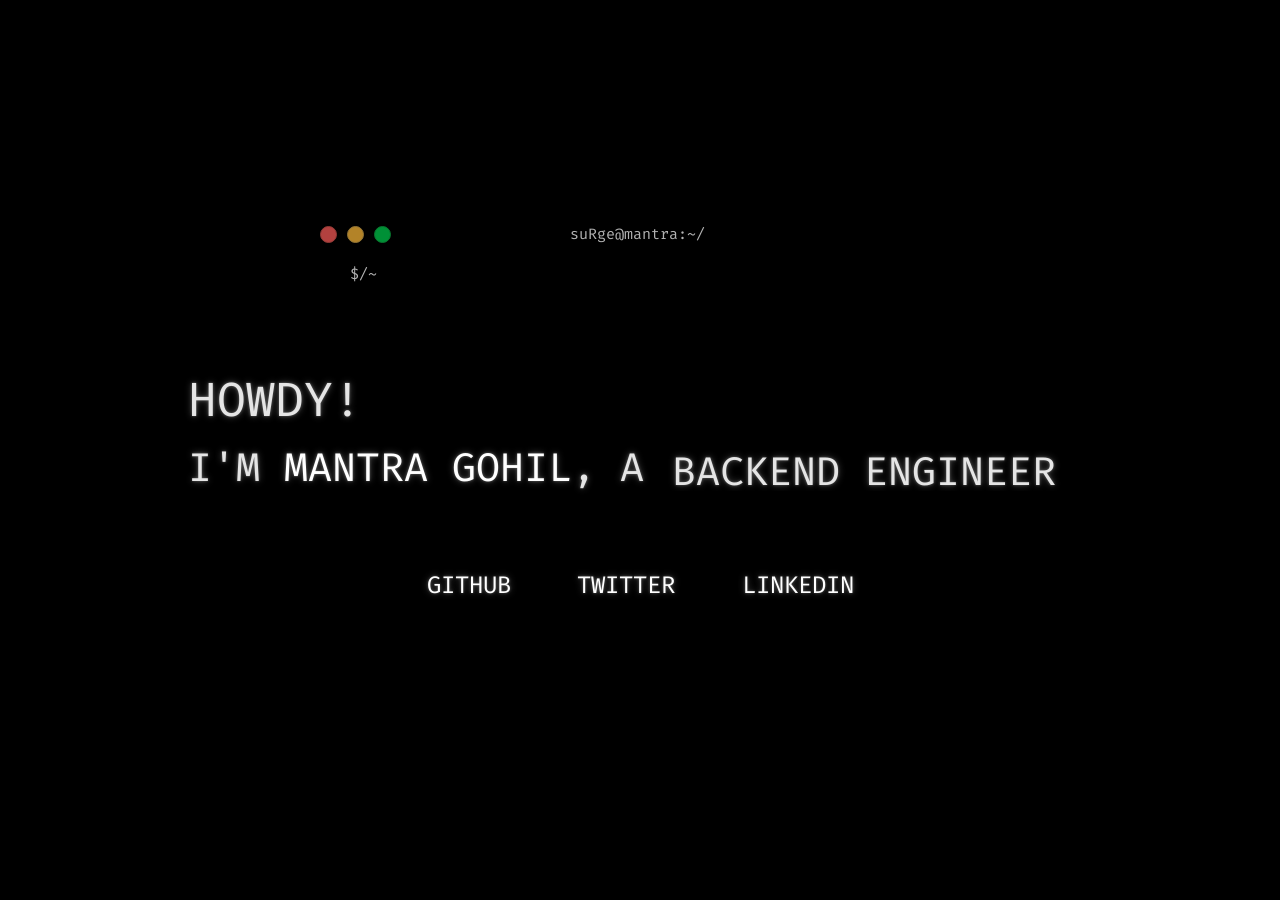
==== commit 74ff18b7: "first commit" ====
--- a/index.html
+++ b/index.html
@@ -10,7 +10,8 @@
     <link rel="preconnect" href="https://fonts.googleapis.com">
     <link rel="preconnect" href="https://fonts.gstatic.com" crossorigin>
     <link href="https://fonts.googleapis.com/css2?family=Fira+Code:wght@500&display=swap" rel="stylesheet">
-    <title>mantra({v:"2"});</title>
+    <link href="//db.onlinewebfonts.com/c/cec88e5a4cf367c4620cd23c5a184439?family=PolySans+Median" rel="stylesheet" type="text/css"/>
+    <title>Mantra Gohil</title>
     <script src="https://cdnjs.cloudflare.com/ajax/libs/jquery/3.6.1/jquery.min.js" integrity="sha512-aVKKRRi/Q/YV+4mjoKBsE4x3H+BkegoM/em46NNlCqNTmUYADjBbeNefNxYV7giUp0VxICtqdrbqU7iVaeZNXA==" crossorigin="anonymous" referrerpolicy="no-referrer"></script>
     <script src="script.js" defer type="module"></script>
 
@@ -36,9 +37,35 @@
                 <div class="window-text">suRge@mantra:~/</div>
             </div>
             <div id="terminal" contenteditable="false">
-                
                     $/~
             </div>
+        </div>
+        <div class="main-content">
+            
+            <br>
+            <main class="container">
+                <div class="upper">
+                    <div class="greet">
+                        Howdy!
+                    </div>
+                    <p id="par">I'm <a href="https://instagram.com/man77ra">Mantra Gohil</a>, A</p>
+                </div>
+                <section class="animation" id="anim">
+                  <div class="second"><div>backend engineer</div></div>
+                  <div class="third"><div>devops enthusiast</div></div>
+                  <div class="first"><div>Linux Enjoyer</div></div>
+                </section>
+              </main>
+              <div class="socials" id="socials">
+                    <div class="child" id="child1">
+                        <a href="https://github.com/mantra27">github</a>
+                    <div class="child" id="child2">
+                        <a href="https://twitter.com/mantradotjs">twitter</a>
+                    </div>
+                    <div class="child" id="child3">
+                        <a href="https://www.linkedin.com/in/mantra-gohil-93105221a/">linkedin</a>
+                    </div>
+              </div>
         </div>
     </div>
 </body>
--- a/style.css
+++ b/style.css
@@ -1,3 +1,4 @@
+
 body{
     font-size: 15px; /* calc(4.92308px + 5.69231vw) */
                     /* calc(12.92308px + 1.69231vw) */
@@ -14,7 +15,10 @@
   border-bottom: 1px solid #000;
   padding: 10px 30px;
 }
-
+.name{
+  background-color: violet;
+  width: auto;
+}
 #window{
     opacity: 70%;
     border-radius: 10px;
@@ -115,4 +119,111 @@
       80% { transform: translate(-15%,0) }
       90% { transform: translate(10%,5%) }
       100% { transform: translate(5%,0) }
-  }+  }@import url('https://fonts.googleapis.com/css?family=Roboto:700');
+
+  body {
+    background-color: #131417;  
+  }
+  p {
+    text-shadow: 0 0 7px rgba(255,255,255,.3), 0 0 3px rgba(255,255,255,.3);
+  }
+
+  .main-content{
+    display: flex;
+    flex-direction: column;
+    text-transform: uppercase;
+    color: white;
+    font-size: 40px;
+    position: fixed;
+    top: 50%;
+    left: 50%;
+    transform: translate(-50%, -50%);
+    width: 100%;
+    height: 30%;
+    text-shadow: 0 0 7px rgba(255,255,255,.3), 0 0 3px rgba(255,255,255,.3);
+
+  }@import url('https://fonts.googleapis.com/css?family=Roboto:700');
+
+  .child{
+    display: flex;
+    justify-content:space-evenly;
+  }
+  
+  .container{
+    color: #e5e5e5;
+    text-transform: uppercase;
+    display: flex;
+    align-items: center;
+    justify-content: center;
+  }
+
+  .greet{
+    width: 100%;
+    font-size: 3rem;
+    margin-bottom: -30px;
+  }
+
+  .socials{
+    text-transform: uppercase;
+    font-size: 50px;
+    position: fixed;
+    top: 100%;
+    left: 50%;
+    transform: translate(-50%, -50%);
+    text-align: center;
+    width: 35rem;
+    font-size: 1.5rem;
+    display: inline-block;
+    justify-content:space-evenly;
+
+  }
+  .animation {
+    height:50px;
+    overflow:hidden;
+    margin-left: 1rem;
+    margin-top: 30px;
+  }
+  
+  .animation > div > div {
+    padding: 0.25rem 0.75rem;
+    height:2.81rem;
+    margin-bottom: 2.81rem;
+    display:inline-block;
+  }
+  
+  .animation div:first-child {
+    transition: 0.1s;
+    animation: text-animation 12s infinite;
+  }
+
+  .animation div:first-child:hover{
+    transition: 0.1s;
+    background-color: rebeccapurple;
+  }
+  
+  /* .first div {
+    background-color:#20a7d8;
+  }
+  .second div {
+    background-color:#CD921E;
+  }
+  .third div {
+    background-color:#c10528;
+  } */
+  a{
+    text-decoration: none;
+    color: white;
+  }
+  @keyframes text-animation {
+    0% {margin-top: -0.4%}
+    10% {margin-top: -0.4%;}
+    20% {margin-top: -21.7%;}
+    30% {margin-top: -21.7%;}
+    40% {margin-top: -43.45%;}
+    60% {margin-top: -43.45%;}
+    70% {margin-top: -21.7%;}
+    80% {margin-top: -21.7%;}
+    90% {margin-top: -0.4%;}
+    100% {margin-top: -0.4%;}
+  }
+  
--- a/style.css
+++ b/style.css
@@ -1,3 +1,4 @@
+
 body{
     font-size: 15px; /* calc(4.92308px + 5.69231vw) */
                     /* calc(12.92308px + 1.69231vw) */
@@ -14,7 +15,10 @@
   border-bottom: 1px solid #000;
   padding: 10px 30px;
 }
-
+.name{
+  background-color: violet;
+  width: auto;
+}
 #window{
     opacity: 70%;
     border-radius: 10px;
@@ -115,4 +119,111 @@
       80% { transform: translate(-15%,0) }
       90% { transform: translate(10%,5%) }
       100% { transform: translate(5%,0) }
-  }+  }@import url('https://fonts.googleapis.com/css?family=Roboto:700');
+
+  body {
+    background-color: #131417;  
+  }
+  p {
+    text-shadow: 0 0 7px rgba(255,255,255,.3), 0 0 3px rgba(255,255,255,.3);
+  }
+
+  .main-content{
+    display: flex;
+    flex-direction: column;
+    text-transform: uppercase;
+    color: white;
+    font-size: 40px;
+    position: fixed;
+    top: 50%;
+    left: 50%;
+    transform: translate(-50%, -50%);
+    width: 100%;
+    height: 30%;
+    text-shadow: 0 0 7px rgba(255,255,255,.3), 0 0 3px rgba(255,255,255,.3);
+
+  }@import url('https://fonts.googleapis.com/css?family=Roboto:700');
+
+  .child{
+    display: flex;
+    justify-content:space-evenly;
+  }
+  
+  .container{
+    color: #e5e5e5;
+    text-transform: uppercase;
+    display: flex;
+    align-items: center;
+    justify-content: center;
+  }
+
+  .greet{
+    width: 100%;
+    font-size: 3rem;
+    margin-bottom: -30px;
+  }
+
+  .socials{
+    text-transform: uppercase;
+    font-size: 50px;
+    position: fixed;
+    top: 100%;
+    left: 50%;
+    transform: translate(-50%, -50%);
+    text-align: center;
+    width: 35rem;
+    font-size: 1.5rem;
+    display: inline-block;
+    justify-content:space-evenly;
+
+  }
+  .animation {
+    height:50px;
+    overflow:hidden;
+    margin-left: 1rem;
+    margin-top: 30px;
+  }
+  
+  .animation > div > div {
+    padding: 0.25rem 0.75rem;
+    height:2.81rem;
+    margin-bottom: 2.81rem;
+    display:inline-block;
+  }
+  
+  .animation div:first-child {
+    transition: 0.1s;
+    animation: text-animation 12s infinite;
+  }
+
+  .animation div:first-child:hover{
+    transition: 0.1s;
+    background-color: rebeccapurple;
+  }
+  
+  /* .first div {
+    background-color:#20a7d8;
+  }
+  .second div {
+    background-color:#CD921E;
+  }
+  .third div {
+    background-color:#c10528;
+  } */
+  a{
+    text-decoration: none;
+    color: white;
+  }
+  @keyframes text-animation {
+    0% {margin-top: -0.4%}
+    10% {margin-top: -0.4%;}
+    20% {margin-top: -21.7%;}
+    30% {margin-top: -21.7%;}
+    40% {margin-top: -43.45%;}
+    60% {margin-top: -43.45%;}
+    70% {margin-top: -21.7%;}
+    80% {margin-top: -21.7%;}
+    90% {margin-top: -0.4%;}
+    100% {margin-top: -0.4%;}
+  }
+  
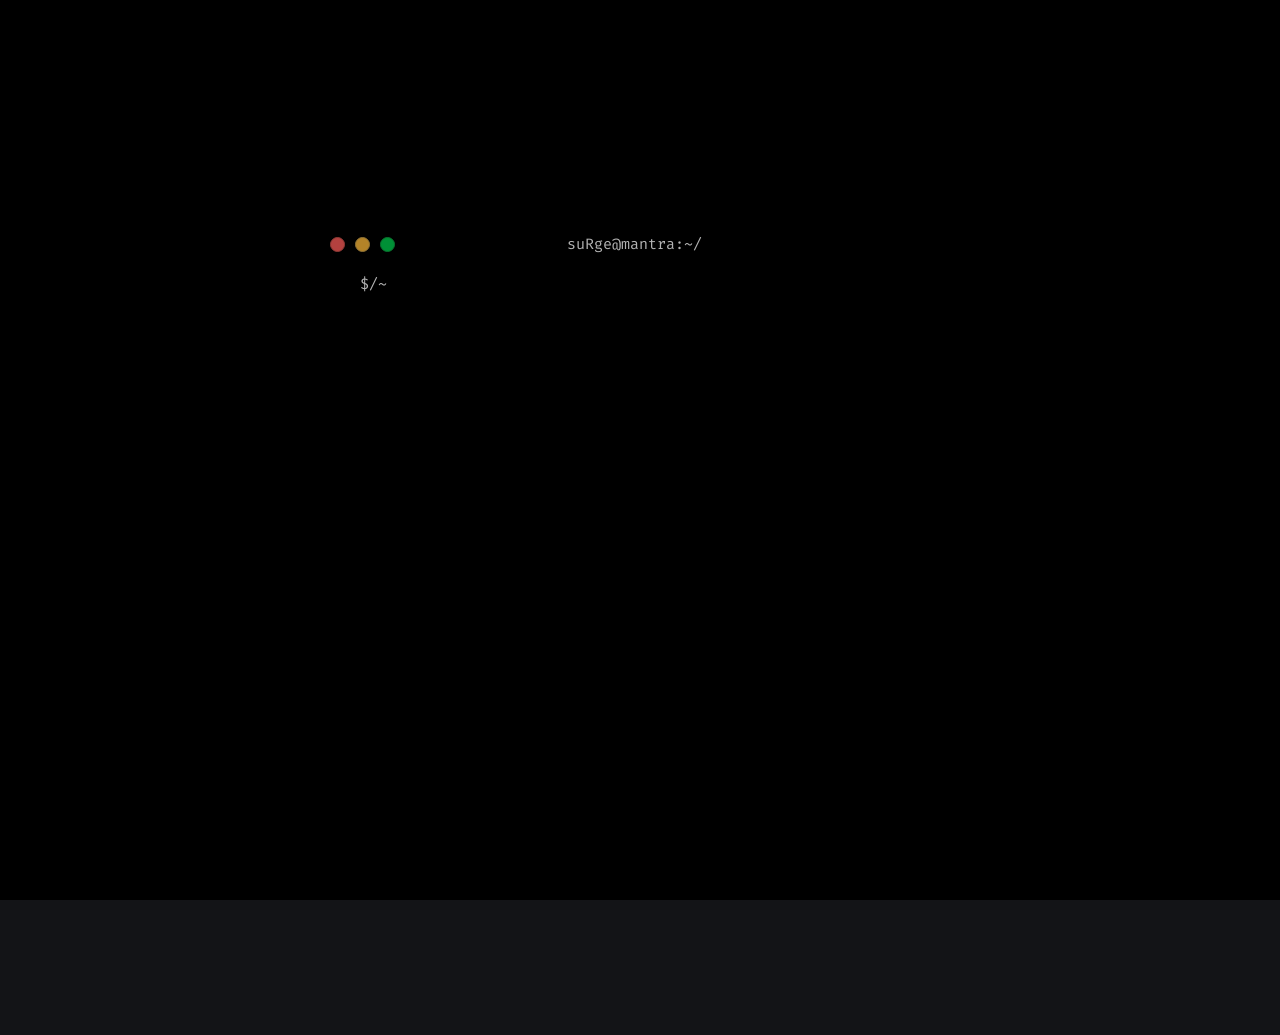
==== commit f0966cbe: "fml" ====
--- a/index.html
+++ b/index.html
@@ -19,10 +19,242 @@
     <meta name="viewport" content="width=device-width, initial-scale=1.0">
 
   <link rel='stylesheet' href='./style.min.css'>
-  <link rel="stylesheet" href="./style.css">
 
 </head>
 <body>
+    <style>
+
+body{
+    font-size: 15px; /* calc(4.92308px + 5.69231vw) */
+                    /* calc(12.92308px + 1.69231vw) */
+    background-color: #464646;
+    font-family: 'Fira Code', monospace;
+}
+#terminal{
+    display: flex;
+  align-items: center;
+  
+  /* Remove the next line if you want the span to appear next to the h1 */
+  justify-content: space-between;
+  
+  border-bottom: 1px solid #000;
+  padding: 10px 30px;
+}
+.name{
+  background-color: violet;
+  width: auto;
+}
+#window{
+    opacity: 70%;
+    border-radius: 10px;
+    height: 50vh;
+    width: 50vw;
+    color: white;
+    background-color: black;
+    position: absolute;
+    left: 50%;
+    top: 50%;
+    transform: translate(-50%, -50%);
+    padding: 10px;
+}
+
+.window-text{
+    width: 100px;
+    display: flex;
+    color: white;
+    width: 74%;
+    justify-content: center;
+}
+
+  .wrapper {
+    margin-top: -1px;
+    margin-bottom: 10px;
+    display: flex;
+    justify-content: left;
+    align-items: center;
+  }
+  
+  .btn {
+    width: 15px;
+    height: 15px;
+    border-radius: 50%;
+    margin-right: 10px;
+    position: relative;
+    overflow: hidden;
+    cursor: pointer;
+  }
+  
+  
+  .btn:last-child {
+    margin-right: 0;
+  }
+  
+  
+  .close-btn {
+    background: #FF5D5B;
+    border: 1px solid #CF544D;
+  }
+  
+  .min-btn {
+    background: #FFBB39;
+    border: 1px solid #CFA64E;
+  }
+  
+  .max-btn {
+    background: #00CD4E;
+    border: 1px solid #0EA642;
+  }
+  
+  .not-btn{
+    background: #212121;
+    border: 1px solid #0f0f0f;
+  }
+  
+
+  body {
+    background-color: #111111;
+    margin: 0;
+    overflow-x: hidden;
+  }
+  
+  .bg {
+    position: fixed;
+    top: -50%;
+    left: -50%;
+    right: -50%;
+    bottom: -50%;
+    width: 200%;
+    height: 200vh;
+    background: transparent url('http://assets.iceable.com/img/noise-transparent.png') repeat 0 0;
+    background-repeat: repeat;
+    animation: bg-animation .2s infinite;
+    opacity: .9;
+    visibility: visible;
+  }
+  
+  @keyframes bg-animation {
+      0% { transform: translate(0,0) }
+      10% { transform: translate(-5%,-5%) }
+      20% { transform: translate(-10%,5%) }
+      30% { transform: translate(5%,-10%) }
+      40% { transform: translate(-5%,15%) }
+      50% { transform: translate(-10%,5%) }
+      60% { transform: translate(15%,0) }
+      70% { transform: translate(0,10%) }
+      80% { transform: translate(-15%,0) }
+      90% { transform: translate(10%,5%) }
+      100% { transform: translate(5%,0) }
+  }@import url('https://fonts.googleapis.com/css?family=Roboto:700');
+
+  body {
+    background-color: #131417;  
+  }
+  p {
+    text-shadow: 0 0 7px rgba(255,255,255,.3), 0 0 3px rgba(255,255,255,.3);
+  }
+#main-content{
+    opacity: 0;
+}
+  .main-content{
+    transition: 1.5s;
+    display: flex;
+    flex-direction: column;
+    text-transform: uppercase;
+    color: white;
+    font-size: 40px;
+    position: fixed;
+    top: 50%;
+    left: 50%;
+    transform: translate(-50%, -50%);
+    width: 100%;
+    height: 30%;
+    text-shadow: 0 0 7px rgba(255,255,255,.3), 0 0 3px rgba(255,255,255,.3);
+  }@import url('https://fonts.googleapis.com/css?family=Roboto:700');
+
+  .child{
+    display: flex;
+    justify-content:space-evenly;
+  }
+  
+  .container{
+    color: #e5e5e5;
+    text-transform: uppercase;
+    display: flex;
+    align-items: center;
+    justify-content: center;
+  }
+
+  .greet{
+    width: 100%;
+    font-size: 3rem;
+    margin-bottom: -30px;
+  }
+
+  .socials{
+    text-transform: uppercase;
+    font-size: 50px;
+    position: fixed;
+    top: 100%;
+    left: 50%;
+    transform: translate(-50%, -50%);
+    text-align: center;
+    width: 35rem;
+    font-size: 1.5rem;
+    display: inline-block;
+    justify-content:space-evenly;
+
+  }
+  .animation {
+    height:50px;
+    overflow:hidden;
+    margin-left: 1rem;
+    margin-top: 30px;
+  }
+  
+  .animation > div > div {
+    padding: 0.25rem 0.75rem;
+    height:2.81rem;
+    margin-bottom: 2.81rem;
+    display:inline-block;
+  }
+  
+  .animation div:first-child {
+    transition: 0.1s;
+    animation: text-animation 12s infinite;
+  }
+
+  .animation div:first-child:hover{
+    transition: 0.1s;
+    background-color: rebeccapurple;
+  }
+  
+  /* .first div {
+    background-color:#20a7d8;
+  }
+  .second div {
+    background-color:#CD921E;
+  }
+  .third div {
+    background-color:#c10528;
+  } */
+  a{
+    text-decoration: none;
+    color: white;
+  }
+  @keyframes text-animation {
+    0% {margin-top: -0.4%}
+    10% {margin-top: -0.4%;}
+    20% {margin-top: -19.7%;}
+    30% {margin-top: -19.7%;}
+    40% {margin-top: -39.55%;}
+    60% {margin-top: -39.55%;}
+    70% {margin-top: -19.7%;}
+    80% {margin-top: -19.7%;}
+    90% {margin-top: -0.4%;}
+    100% {margin-top: -0.4%;}
+  }
+  
+    </style>
     
     <div class="relative w-screen h-screen" id="sphere">
         <div class="grid-icosahedron w-full h-full bg-black overflow-hidden"></div>
@@ -40,7 +272,7 @@
                     $/~
             </div>
         </div>
-        <div class="main-content">
+        <div id="main-content">
             
             <br>
             <main class="container">
@@ -52,8 +284,8 @@
                 </div>
                 <section class="animation" id="anim">
                   <div class="second"><div>backend engineer</div></div>
-                  <div class="third"><div>devops enthusiast</div></div>
-                  <div class="first"><div>Linux Enjoyer</div></div>
+                  <div class="third"><div>network ethusiast</div></div>
+                  <div class="first"><div>Linux worshipper</div></div>
                 </section>
               </main>
               <div class="socials" id="socials">
--- a/style.css
+++ b/style.css
@@ -1,229 +1,139 @@
+/* Fonts */
+@import url('https://fonts.googleapis.com/css2?family=Open+Sans:wght@400;700&display=swap');
 
-body{
-    font-size: 15px; /* calc(4.92308px + 5.69231vw) */
-                    /* calc(12.92308px + 1.69231vw) */
-    background-color: #464646;
-    font-family: 'Fira Code', monospace;
-}
-#terminal{
-    display: flex;
-  align-items: center;
-  
-  /* Remove the next line if you want the span to appear next to the h1 */
-  justify-content: space-between;
-  
-  border-bottom: 1px solid #000;
-  padding: 10px 30px;
-}
-.name{
-  background-color: violet;
-  width: auto;
-}
-#window{
-    opacity: 70%;
-    border-radius: 10px;
-    height: 50vh;
-    width: 50vw;
-    color: white;
-    background-color: black;
-    position: absolute;
-    left: 50%;
-    top: 50%;
-    transform: translate(-50%, -50%);
-    padding: 10px;
+/* Colors */
+:root {
+  --primary-color: #3a3f58;
+  --secondary-color: #6e758f;
+  --tertiary-color: #a2a6b8;
+  --accent-color: #64b6ac;
 }
 
-.window-text{
-    width: 100px;
-    display: flex;
-    color: white;
-    width: 74%;
-    justify-content: center;
+/* Base styles */
+* {
+  box-sizing: border-box;
 }
 
-  .wrapper {
-    margin-top: -1px;
-    margin-bottom: 10px;
-    display: flex;
-    justify-content: left;
-    align-items: center;
-  }
-  
-  .btn {
-    width: 15px;
-    height: 15px;
-    border-radius: 50%;
-    margin-right: 10px;
-    position: relative;
-    overflow: hidden;
-    cursor: pointer;
-  }
-  
-  
-  .btn:last-child {
-    margin-right: 0;
-  }
-  
-  
-  .close-btn {
-    background: #FF5D5B;
-    border: 1px solid #CF544D;
-  }
-  
-  .min-btn {
-    background: #FFBB39;
-    border: 1px solid #CFA64E;
-  }
-  
-  .max-btn {
-    background: #00CD4E;
-    border: 1px solid #0EA642;
-  }
-  
-  .not-btn{
-    background: #212121;
-    border: 1px solid #0f0f0f;
-  }
-  
+body {
+  margin: 0;
+  padding: 0;
+  font-family: 'Open Sans', sans-serif;
+  background-color: #f4f4f4;
+}
 
-  body {
-    background-color: #111111;
-    margin: 0;
-    overflow-x: hidden;
-  }
-  
-  .bg {
-    position: fixed;
-    top: -50%;
-    left: -50%;
-    right: -50%;
-    bottom: -50%;
-    width: 200%;
-    height: 200vh;
-    background: transparent url('http://assets.iceable.com/img/noise-transparent.png') repeat 0 0;
-    background-repeat: repeat;
-    animation: bg-animation .2s infinite;
-    opacity: .9;
-    visibility: visible;
-  }
-  
-  @keyframes bg-animation {
-      0% { transform: translate(0,0) }
-      10% { transform: translate(-5%,-5%) }
-      20% { transform: translate(-10%,5%) }
-      30% { transform: translate(5%,-10%) }
-      40% { transform: translate(-5%,15%) }
-      50% { transform: translate(-10%,5%) }
-      60% { transform: translate(15%,0) }
-      70% { transform: translate(0,10%) }
-      80% { transform: translate(-15%,0) }
-      90% { transform: translate(10%,5%) }
-      100% { transform: translate(5%,0) }
-  }@import url('https://fonts.googleapis.com/css?family=Roboto:700');
+/* Header styles */
+header {
+  background-color: var(--primary-color);
+  color: #fff;
+  padding: 1rem;
+}
 
-  body {
-    background-color: #131417;  
-  }
-  p {
-    text-shadow: 0 0 7px rgba(255,255,255,.3), 0 0 3px rgba(255,255,255,.3);
-  }
+header h1 {
+  font-size: 2rem;
+  margin: 0;
+}
 
-  .main-content{
-    display: flex;
-    flex-direction: column;
-    text-transform: uppercase;
-    color: white;
-    font-size: 40px;
-    position: fixed;
-    top: 50%;
-    left: 50%;
-    transform: translate(-50%, -50%);
-    width: 100%;
-    height: 30%;
-    text-shadow: 0 0 7px rgba(255,255,255,.3), 0 0 3px rgba(255,255,255,.3);
+/* Navigation styles */
+nav {
+  background-color: #fff;
+  box-shadow: 0 2px 4px rgba(0, 0, 0, 0.1);
+  padding: 0.5rem;
+}
 
-  }@import url('https://fonts.googleapis.com/css?family=Roboto:700');
+nav ul {
+  list-style-type: none;
+  margin: 0;
+  padding: 0;
+}
 
-  .child{
-    display: flex;
-    justify-content:space-evenly;
-  }
-  
-  .container{
-    color: #e5e5e5;
-    text-transform: uppercase;
-    display: flex;
-    align-items: center;
-    justify-content: center;
-  }
+nav li {
+  display: inline-block;
+  margin-right: 1rem;
+}
 
-  .greet{
-    width: 100%;
-    font-size: 3rem;
-    margin-bottom: -30px;
-  }
+nav a {
+  color: var(--primary-color);
+  text-decoration: none;
+  font-size: 1.2rem;
+}
 
-  .socials{
-    text-transform: uppercase;
-    font-size: 50px;
-    position: fixed;
-    top: 100%;
-    left: 50%;
-    transform: translate(-50%, -50%);
-    text-align: center;
-    width: 35rem;
-    font-size: 1.5rem;
-    display: inline-block;
-    justify-content:space-evenly;
+nav a:hover {
+  color: var(--accent-color);
+}
 
-  }
-  .animation {
-    height:50px;
-    overflow:hidden;
-    margin-left: 1rem;
-    margin-top: 30px;
-  }
-  
-  .animation > div > div {
-    padding: 0.25rem 0.75rem;
-    height:2.81rem;
-    margin-bottom: 2.81rem;
-    display:inline-block;
-  }
-  
-  .animation div:first-child {
-    transition: 0.1s;
-    animation: text-animation 12s infinite;
-  }
+/* Main content styles */
+main {
+  display: flex;
+  flex-direction: row;
+  padding: 1rem;
+}
 
-  .animation div:first-child:hover{
-    transition: 0.1s;
-    background-color: rebeccapurple;
-  }
-  
-  /* .first div {
-    background-color:#20a7d8;
-  }
-  .second div {
-    background-color:#CD921E;
-  }
-  .third div {
-    background-color:#c10528;
-  } */
-  a{
-    text-decoration: none;
-    color: white;
-  }
-  @keyframes text-animation {
-    0% {margin-top: -0.4%}
-    10% {margin-top: -0.4%;}
-    20% {margin-top: -21.7%;}
-    30% {margin-top: -21.7%;}
-    40% {margin-top: -43.45%;}
-    60% {margin-top: -43.45%;}
-    70% {margin-top: -21.7%;}
-    80% {margin-top: -21.7%;}
-    90% {margin-top: -0.4%;}
-    100% {margin-top: -0.4%;}
-  }
-  +/* Sidebar styles */
+aside {
+  background-color: #fff;
+  box-shadow: 0 2px 4px rgba(0, 0, 0, 0.1);
+  padding: 1rem;
+  width: 200px;
+}
+
+aside h2 {
+  color: var(--primary-color);
+  font-size: 1.2rem;
+  margin-top: 0;
+  margin-bottom: 1rem;
+}
+
+aside ul {
+  list-style-type: none;
+  margin: 0;
+  padding: 0;
+}
+
+aside li {
+  margin-bottom: 0.5rem;
+}
+
+aside a {
+  color: var(--secondary-color);
+  text-decoration: none;
+  font-size: 1.1rem;
+}
+
+aside a:hover {
+  color: var(--accent-color);
+}
+
+/* Main content area styles */
+.content {
+  background-color: #fff;
+  box-shadow: 0 2px 4px rgba(0, 0, 0, 0.1);
+  padding: 1rem;
+  flex-grow: 1;
+  margin-left: 1rem;
+}
+
+.content h2 {
+  color: var(--primary-color);
+  font-size: 1.2rem;
+  margin-top: 0;
+  margin-bottom: 1rem;
+}
+
+.content p {
+  line-height: 1.5;
+  margin-bottom: 1rem;
+}
+
+.content button {
+  background-color: var(--accent-color);
+  border: none;
+  color: #fff;
+  padding: 0.5rem 1rem;
+  font-size: 1.1rem;
+  border-radius: 3px;
+  cursor: pointer;
+}
+
+.content button:hover {
+  background-color: #4eaaa4;
+}
--- a/style.min.css
+++ b/style.min.css
@@ -10781,3 +10781,142 @@
 .no-scroll {
   overflow: hidden;
 }
+/* Fonts */
+@import url('https://fonts.googleapis.com/css2?family=Open+Sans:wght@400;700&display=swap');
+
+/* Colors */
+:root {
+  --primary-color: #3a3f58;
+  --secondary-color: #6e758f;
+  --tertiary-color: #a2a6b8;
+  --accent-color: #64b6ac;
+}
+
+/* Base styles */
+* {
+  box-sizing: border-box;
+}
+
+body {
+  margin: 0;
+  padding: 0;
+  font-family: 'Open Sans', sans-serif;
+  background-color: #f4f4f4;
+}
+
+/* Header styles */
+header {
+  background-color: var(--primary-color);
+  color: #fff;
+  padding: 1rem;
+}
+
+header h1 {
+  font-size: 2rem;
+  margin: 0;
+}
+
+/* Navigation styles */
+nav {
+  background-color: #fff;
+  box-shadow: 0 2px 4px rgba(0, 0, 0, 0.1);
+  padding: 0.5rem;
+}
+
+nav ul {
+  list-style-type: none;
+  margin: 0;
+  padding: 0;
+}
+
+nav li {
+  display: inline-block;
+  margin-right: 1rem;
+}
+
+nav a {
+  color: var(--primary-color);
+  text-decoration: none;
+  font-size: 1.2rem;
+}
+
+nav a:hover {
+  color: var(--accent-color);
+}
+
+/* Main content styles */
+main {
+  display: flex;
+  flex-direction: row;
+  padding: 1rem;
+}
+
+/* Sidebar styles */
+aside {
+  background-color: #fff;
+  box-shadow: 0 2px 4px rgba(0, 0, 0, 0.1);
+  padding: 1rem;
+  width: 200px;
+}
+
+aside h2 {
+  color: var(--primary-color);
+  font-size: 1.2rem;
+  margin-top: 0;
+  margin-bottom: 1rem;
+}
+
+aside ul {
+  list-style-type: none;
+  margin: 0;
+  padding: 0;
+}
+
+aside li {
+  margin-bottom: 0.5rem;
+}
+
+aside a {
+  color: var(--secondary-color);
+  text-decoration: none;
+  font-size: 1.1rem;
+}
+
+aside a:hover {
+  color: var(--accent-color);
+}
+
+/* Main content area styles */
+.content {
+  background-color: #fff;
+  box-shadow: 0 2px 4px rgba(0, 0, 0, 0.1);
+  padding: 1rem;
+  flex-grow: 1;
+  margin-left: 1rem;
+}
+
+.content h2 {
+  color: var(--primary-color);
+  font-size: 1.2rem;
+  margin-top: 0;
+  margin-bottom: 1rem;
+}
+
+.content p {
+  line-height: 1.5;
+  margin-bottom: 1rem;
+}
+
+.content button {
+  background-color: var(--accent-color);
+  border: none;
+  color: #fff;
+  padding: 0.5rem 1rem;
+  font-size: 1.1rem;
+  border-radius: 3px;
+  cursor: pointer;
+}
+
+.content button:hover {
+  background-color: #4eaaa4;
+}
